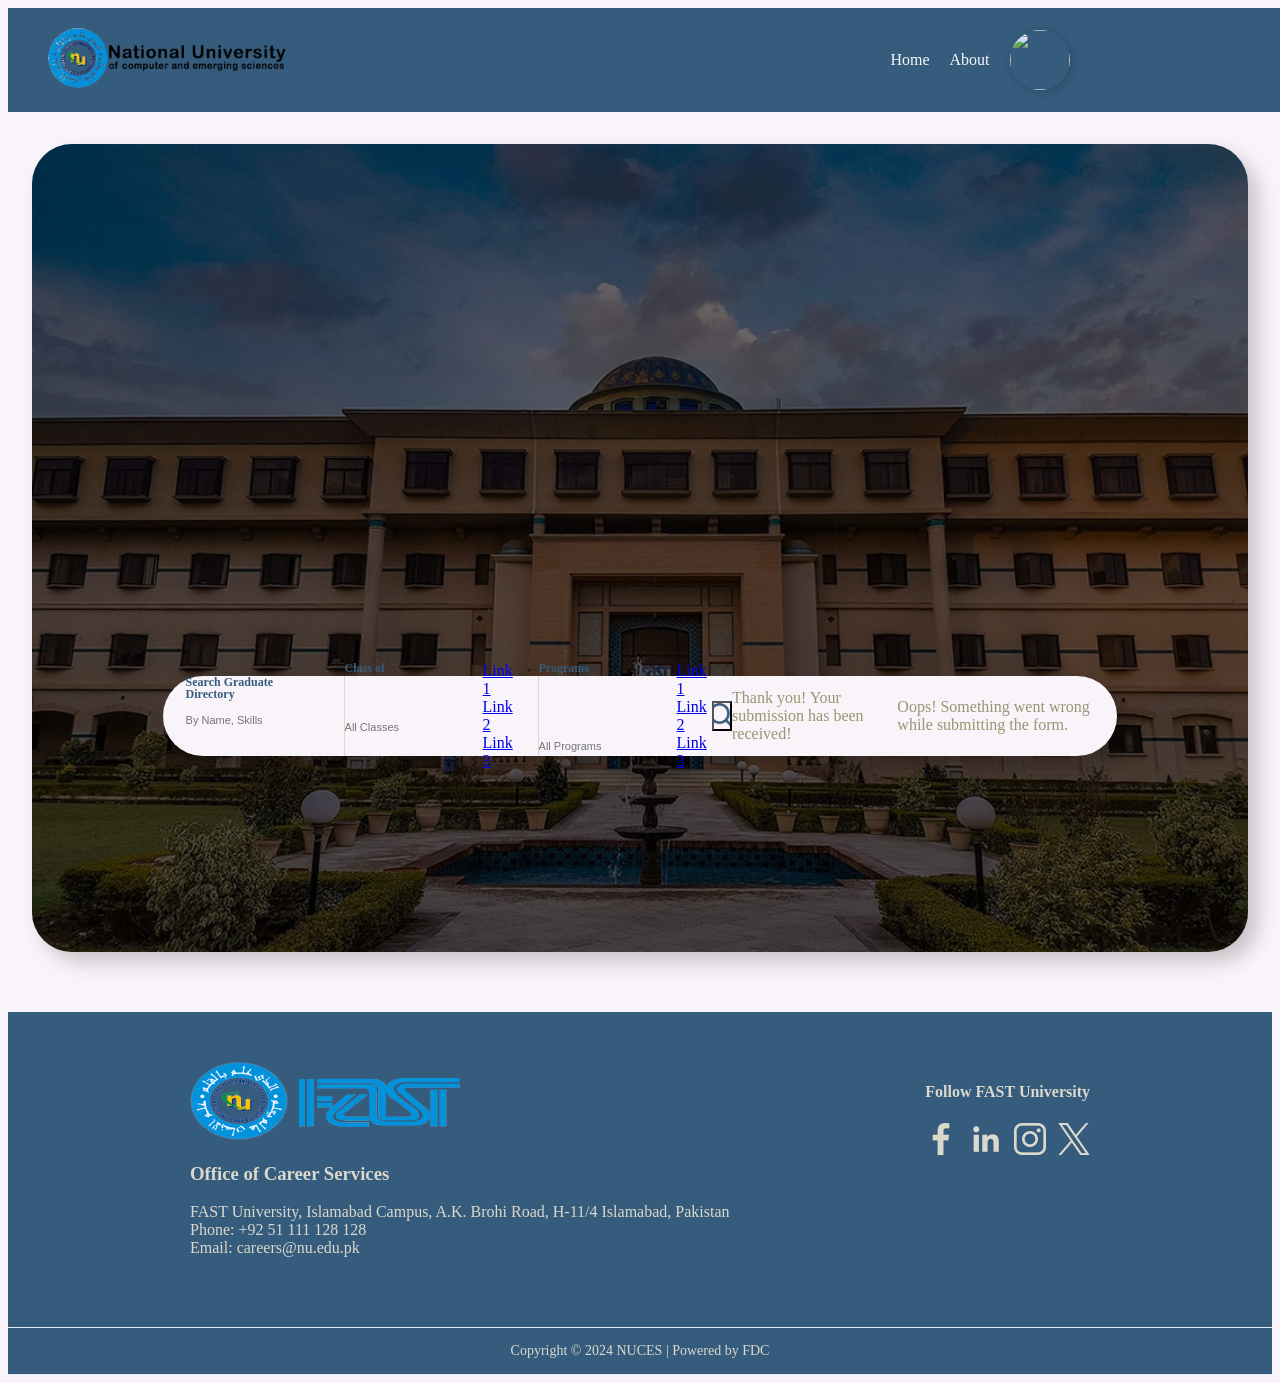
==== frontend/index.html @ 7c369f96 "Frontend Updates" ====
<!DOCTYPE html><!--  This site was created in Webflow. https://www.webflow.com  -->
<!--  Last Published: Thu Mar 14 2024 06:42:27 GMT+0000 (Coordinated Universal Time)  -->
<html data-wf-page="65f1e84616040e983bc95c3e" data-wf-site="65e5a1869da10c2f3c7e8cdc">
<head>
  <meta charset="utf-8">
  <title>Home</title>
  <meta content="Home" property="og:title">
  <meta content="Home" property="twitter:title">
  <meta content="width=device-width, initial-scale=1" name="viewport">
  <meta content="Webflow" name="generator">
  <link href="css/normalize.css" rel="stylesheet" type="text/css">
  <link href="css/webflow.css" rel="stylesheet" type="text/css">
  <link href="css/fast-graduate-directory.webflow.css" rel="stylesheet" type="text/css">
  <script type="text/javascript">!function(o,c){var n=c.documentElement,t=" w-mod-";n.className+=t+"js",("ontouchstart"in o||o.DocumentTouch&&c instanceof DocumentTouch)&&(n.className+=t+"touch")}(window,document);</script>
  <link href="images/favicon.ico" rel="shortcut icon" type="image/x-icon">
  <link href="images/webclip.png" rel="apple-touch-icon">
</head>
<body class="body">
  <div class="navbar-logo-left">
    <div data-animation="default" data-collapse="medium" data-duration="400" data-easing="ease" data-easing2="ease" role="banner" class="navbar-logo-left-container shadow-three w-nav">
      <div class="container">
        <div class="navbar-wrapper">
          <a href="#" class="navbar-brand w-nav-brand"><img src="images/NU-logo-Photoroom.png-Photoroom.png" loading="lazy" alt="" class="image"></a>
          <nav role="navigation" class="nav-menu-wrapper w-nav-menu">
            <div class="div-block-46">
              <div class="nav-text">Home</div>
              <div class="nav-text">About</div><img src="https://d3e54v103j8qbb.cloudfront.net/plugins/Basic/assets/placeholder.60f9b1840c.svg" loading="lazy" width="60" height="60" alt="" class="image-9">
            </div>
          </nav>
          <div class="menu-button w-nav-button">
            <div class="w-icon-nav-menu"></div>
          </div>
        </div>
      </div>
    </div>
  </div>
  <div class="brix---section-extra-small">
    <div class="brix---container-default w-container">
      <div class="brix---hero-card-bg-image">
        <div data-w-id="20e9f945-e6a7-dea6-89fc-ff5d82f77aac" style="-webkit-transform:translate3d(0, 10%, 0) scale3d(1, 1, 1) rotateX(0) rotateY(0) rotateZ(0) skew(0, 0);-moz-transform:translate3d(0, 10%, 0) scale3d(1, 1, 1) rotateX(0) rotateY(0) rotateZ(0) skew(0, 0);-ms-transform:translate3d(0, 10%, 0) scale3d(1, 1, 1) rotateX(0) rotateY(0) rotateZ(0) skew(0, 0);transform:translate3d(0, 10%, 0) scale3d(1, 1, 1) rotateX(0) rotateY(0) rotateZ(0) skew(0, 0);opacity:0" class="brix---inner-container-574px---center">
          <div class="brix---text-center">
            <div class="brix---color-neutral-100">
              <h1 class="brix---heading-h1-size-2">Graduate Directory</h1>
            </div>
            <div class="brix---mg-bottom-40px">
              <div class="brix---color-neutral-100">
                <p class="brix---paragraph-default">FAST University opened its doors to its first batch of students in 2000 and has since been a pioneer in the field of higher education in Pakistan for technology and management sciences. FAST University is dedicated to building a bright future for its students by providing a quality education that fosters innovation and leadership.</p>
                <p class="paragraph">This graduate directory provides comprehensive details on the achievements and academic excellence of its graduates. These students have shown their commitment to their field of study and to the community through their research, innovation, and service.</p>
              </div>
            </div>
          </div>
        </div><img src="images/24.jpg" alt="" sizes="(max-width: 479px) 100vw, (max-width: 767px) 94vw, (max-width: 991px) 95vw, (max-width: 1439px) 96vw, (max-width: 1919px) 1170px, 100vw" srcset="images/24-p-500.jpg 500w, images/24-p-800.jpg 800w, images/24.jpg 1080w" class="brix---bg-image-full-width">
        <div class="div-block-copy">
          <div class="form-block w-form">
            <form id="wf-form-Search" name="wf-form-Search" data-name="Search" method="get" class="form" data-wf-page-id="65f1e84616040e983bc95c3e" data-wf-element-id="441f8f05-9091-8ce9-0792-31b1631d7dc4">
              <div class="div-block-35"><label for="name-3" class="field-label">Search Graduate Directory</label><input class="text-field w-input" maxlength="256" name="name-3" data-name="Name 3" placeholder="By Name, Skills" type="text" id="name-3"></div>
              <div class="div-block-37"><label for="name-3" id="w-node-_441f8f05-9091-8ce9-0792-31b1631d7dca-3bc95c3e" class="field-label">Class of</label><input class="text-field w-node-_441f8f05-9091-8ce9-0792-31b1631d7dcc-3bc95c3e w-input" maxlength="256" name="name-2" data-name="Name 2" placeholder="All Classes" type="text" id="name-2">
                <div data-hover="true" data-delay="0" id="w-node-_441f8f05-9091-8ce9-0792-31b1631d7dcd-3bc95c3e" class="dropdown w-dropdown">
                  <div class="dropdown-toggle w-dropdown-toggle">
                    <div class="icon w-icon-dropdown-toggle"></div>
                  </div>
                  <nav class="dropdown-list w-dropdown-list">
                    <a href="#" class="dropdown-link w-dropdown-link">Link 1</a>
                    <a href="#" class="dropdown-link w-dropdown-link">Link 2</a>
                    <a href="#" class="dropdown-link last-link w-dropdown-link">Link 3</a>
                  </nav>
                </div>
              </div>
              <div class="div-block-36"><label for="Program-2" class="field-label">Programs</label><input class="text-field w-node-_441f8f05-9091-8ce9-0792-31b1631d7dda-3bc95c3e w-input" maxlength="256" name="Program-2" data-name="Program 2" placeholder="All Programs" type="text" id="Program-2">
                <div data-hover="true" data-delay="0" id="w-node-_441f8f05-9091-8ce9-0792-31b1631d7ddb-3bc95c3e" class="dropdown w-dropdown">
                  <div class="dropdown-toggle w-dropdown-toggle">
                    <div class="icon w-icon-dropdown-toggle"></div>
                  </div>
                  <nav class="dropdown-list w-dropdown-list">
                    <a href="#" class="dropdown-link w-dropdown-link">Link 1</a>
                    <a href="#" class="dropdown-link w-dropdown-link">Link 2</a>
                    <a href="#" class="dropdown-link last-link w-dropdown-link">Link 3</a>
                  </nav>
                </div>
              </div><input type="submit" data-wait="" class="submit-button w-button" value="">
            </form>
            <div class="w-form-done">
              <div>Thank you! Your submission has been received!</div>
            </div>
            <div class="w-form-fail">
              <div>Oops! Something went wrong while submitting the form.</div>
            </div>
          </div>
        </div>
      </div>
    </div>
  </div>
  <section class="footer-dark">
    <div class="container-4">
      <div class="footer-wrapper">
        <div class="div-block-49">
          <a href="#" class="footer-brand w-inline-block"><img src="images/Footer-Logo.png" loading="lazy" alt="" class="image-3"></a>
          <h3>Office of Career Services</h3>
          <div class="text-block-23">FAST University, Islamabad Campus, A.K. Brohi Road, H-11/4 Islamabad, Pakistan</div>
          <div>Phone: +92 51 111 128 128</div>
          <div>Email: careers@nu.edu.pk</div>
        </div>
        <div>
          <h4>Follow FAST University</h4>
          <div class="div-block-48"><img src="images/facebook-app-symbol.png" loading="lazy" alt=""><img src="images/linkedin-2.png" loading="lazy" alt=""><img src="images/instagram.png" loading="lazy" alt=""><img src="images/twitter.png" loading="lazy" alt=""></div>
        </div>
      </div>
    </div>
    <div class="footer-divider"></div>
    <div class="footer-copyright-center">Copyright © 2024 NUCES | Powered by FDC</div>
  </section>
  <script src="https://d3e54v103j8qbb.cloudfront.net/js/jquery-3.5.1.min.dc5e7f18c8.js?site=65e5a1869da10c2f3c7e8cdc" type="text/javascript" integrity="sha256-9/aliU8dGd2tb6OSsuzixeV4y/faTqgFtohetphbbj0=" crossorigin="anonymous"></script>
  <script src="js/webflow.js" type="text/javascript"></script>
</body>
</html>
---- frontend/css/fast-graduate-directory.webflow.css ----
:root {
  --white: #f8f4f9;
  --heading: #355c7d;
  --grey: #dbd8cc;
  --urban: #989572;
  --profile_body: rgba(166, 180, 192, .28);
  --transparent: rgba(255, 255, 255, 0);
  --kütüp-library--dim-grey: #6e6e6e;
  --kütüp-library--burntsienna: #e76f51;
  --kütüp-library--dark-slate-grey: #264653;
  --elements-webflow-library--neutral--300: #eff0f6;
  --elements-webflow-library--neutral--100: white;
  --elements-webflow-library--neutral--800: #211f54;
  --elements-webflow-library--accent--primary-1: #4a3aff;
  --elements-webflow-library--secondary--color-2: #f2f1ff;
  --dark-grey: var(--grey);
  --new-grey: #706e60;
  --kütüp-library--white: white;
}

.w-layout-blockcontainer {
  max-width: 940px;
  margin-left: auto;
  margin-right: auto;
  display: block;
}

.w-checkbox {
  margin-bottom: 5px;
  padding-left: 20px;
  display: block;
}

.w-checkbox:before {
  content: " ";
  grid-area: 1 / 1 / 2 / 2;
  display: table;
}

.w-checkbox:after {
  content: " ";
  clear: both;
  grid-area: 1 / 1 / 2 / 2;
  display: table;
}

.w-checkbox-input {
  float: left;
  margin: 4px 0 0 -20px;
  line-height: normal;
}

.w-checkbox-input--inputType-custom {
  width: 12px;
  height: 12px;
  border: 1px solid #ccc;
  border-radius: 2px;
}

.w-checkbox-input--inputType-custom.w--redirected-checked {
  background-color: #3898ec;
  background-image: url('https://d3e54v103j8qbb.cloudfront.net/static/custom-checkbox-checkmark.589d534424.svg');
  background-position: 50%;
  background-repeat: no-repeat;
  background-size: cover;
  border-color: #3898ec;
}

.w-checkbox-input--inputType-custom.w--redirected-focus {
  box-shadow: 0 0 3px 1px #3898ec;
}

@media screen and (max-width: 991px) {
  .w-layout-blockcontainer {
    max-width: 728px;
  }
}

@media screen and (max-width: 767px) {
  .w-layout-blockcontainer {
    max-width: none;
  }
}

.navbar-logo-left-container {
  z-index: 5;
  width: 1030px;
  max-width: 100%;
  background-color: rgba(0, 0, 0, 0);
  margin-left: auto;
  margin-right: auto;
  padding: 15px 20px;
}

.navbar-logo-left-container.shadow-three {
  width: 100%;
  max-width: none;
  background-color: #355c7d;
  margin-bottom: 0;
  margin-left: 0;
  margin-right: 0;
  padding: 20px 40px;
}

.container {
  width: 100%;
  max-width: none;
  margin-left: 0;
  margin-right: 0;
}

.navbar-wrapper {
  width: 100%;
  max-width: 100%;
  color: var(--white);
  justify-content: space-between;
  align-items: center;
  display: flex;
}

.nav-menu-wrapper {
  grid-column-gap: 15px;
  grid-row-gap: 15px;
  flex-flow: row;
  display: block;
}

.nav-menu-two {
  justify-content: space-between;
  align-items: center;
  margin-bottom: 0;
  display: flex;
}

.nav-link {
  color: var(--white);
  letter-spacing: .25px;
  margin-left: 5px;
  margin-right: 5px;
  padding: 5px 10px;
  font-size: 14px;
  line-height: 20px;
  text-decoration: none;
}

.nav-link:hover {
  color: var(--grey);
}

.nav-link:focus-visible {
  outline-offset: 0px;
  color: #0050bd;
  border-radius: 4px;
  outline: 2px solid #0050bd;
}

.nav-link[data-wf-focus-visible] {
  outline-offset: 0px;
  color: #0050bd;
  border-radius: 4px;
  outline: 2px solid #0050bd;
}

.nav-dropdown {
  margin-left: 5px;
  margin-right: 5px;
}

.nav-dropdown-toggle {
  letter-spacing: .25px;
  padding: 5px 30px 5px 10px;
  font-size: 14px;
  line-height: 20px;
}

.nav-dropdown-toggle:hover {
  color: rgba(26, 27, 31, .75);
}

.nav-dropdown-toggle:focus-visible {
  outline-offset: 0px;
  color: #0050bd;
  border-radius: 5px;
  outline: 2px solid #0050bd;
}

.nav-dropdown-toggle[data-wf-focus-visible] {
  outline-offset: 0px;
  color: #0050bd;
  border-radius: 5px;
  outline: 2px solid #0050bd;
}

.nav-dropdown-icon {
  margin-right: 10px;
}

.nav-dropdown-list {
  background-color: #fff;
  border-radius: 12px;
}

.nav-dropdown-list.w--open {
  padding-top: 10px;
  padding-bottom: 10px;
}

.nav-dropdown-link {
  padding-top: 5px;
  padding-bottom: 5px;
  font-size: 14px;
}

.nav-dropdown-link:focus-visible {
  outline-offset: 0px;
  color: #0050bd;
  border-radius: 5px;
  outline: 2px solid #0050bd;
}

.nav-dropdown-link[data-wf-focus-visible] {
  outline-offset: 0px;
  color: #0050bd;
  border-radius: 5px;
  outline: 2px solid #0050bd;
}

.nav-divider {
  width: 1px;
  height: 22px;
  background-color: #e4ebf3;
  margin-left: 15px;
  margin-right: 15px;
}

.nav-link-accent {
  color: #1a1b1f;
  letter-spacing: .25px;
  margin-left: 5px;
  margin-right: 20px;
  padding: 5px 10px;
  font-size: 14px;
  font-weight: 700;
  line-height: 20px;
  text-decoration: none;
}

.nav-link-accent:hover {
  color: rgba(26, 27, 31, .75);
}

.button-primary {
  color: #fff;
  letter-spacing: 2px;
  text-transform: uppercase;
  background-color: #1a1b1f;
  padding: 12px 25px;
  font-size: 12px;
  line-height: 20px;
  transition: all .2s;
}

.button-primary:hover {
  color: #fff;
  background-color: #32343a;
}

.button-primary:active {
  background-color: #43464d;
}

.image {
  max-width: 40%;
  border: 1px #000;
}

.section {
  aspect-ratio: auto;
  object-fit: fill;
  border: 0 #000;
  overflow: visible;
}

.container-2 {
  max-height: none;
  max-width: none;
  min-height: auto;
  object-fit: contain;
  position: relative;
}

.div-block {
  width: 80%;
  height: 5em;
  grid-column-gap: 20px;
  grid-row-gap: 20px;
  color: var(--urban);
  background-image: linear-gradient(#f8f4f9, #f8f4f9);
  border-radius: 50px;
  justify-content: center;
  align-items: center;
  margin-left: auto;
  margin-right: auto;
  padding-left: 2%;
  padding-right: 2%;
  display: flex;
  position: relative;
  top: -2em;
  bottom: auto;
  box-shadow: 2px 3px 10px rgba(0, 0, 0, .2);
}

.div-block-2 {
  width: 25%;
  height: 60%;
  border-right: .5px solid var(--grey);
  object-fit: contain;
  padding-right: 20px;
}

.div-block-3 {
  width: 20%;
  height: 60%;
  border-right: .5px solid var(--grey);
  padding-right: 20px;
}

.div-block-4 {
  width: 20%;
  height: 60%;
  border-right: .5px none var(--grey);
  padding-right: 20px;
}

.div-block-5 {
  width: 20%;
  height: 60%;
}

.div-block-6 {
  width: 100%;
  height: auto;
  border-style: solid none;
  border-width: .5px;
  border-color: var(--grey);
}

.container-3 {
  width: 70%;
  grid-column-gap: 10px;
  grid-row-gap: 10px;
  object-fit: contain;
  flex-direction: column;
  justify-content: flex-start;
  display: flex;
}

.text-block {
  border-top: 1px #000;
  border-bottom: .5px none var(--grey);
  color: var(--heading);
  padding-top: 20px;
  padding-bottom: 20px;
  padding-left: 0;
  font-family: Georgia, Times, Times New Roman, serif;
  font-size: 20px;
  font-weight: 700;
  line-height: 25px;
}

.text-block-2 {
  clear: none;
  font-weight: 700;
}

.div-block-7 {
  clear: none;
  flex-direction: column;
  align-items: flex-end;
  display: flex;
  position: static;
}

.text-block-3 {
  color: var(--grey);
  font-size: 12px;
}

.div-block-8 {
  width: 100%;
  height: 100%;
  grid-column-gap: 5px;
  grid-row-gap: 5px;
  border-radius: 10px;
  flex-direction: column;
  padding: 5px;
  display: flex;
  overflow: hidden;
  box-shadow: 4px 4px 10px 2px rgba(0, 0, 0, .2);
}

.text-block-4, .text-block-5 {
  font-size: 18px;
  font-weight: 700;
}

.div-block-9 {
  color: var(--heading);
  font-size: 15px;
  font-weight: 700;
}

.text-block-6 {
  font-size: 14px;
}

.image-2 {
  border-radius: 5px;
}

.div-block-10 {
  grid-column-gap: 20px;
  grid-row-gap: 30px;
  grid-template-rows: auto auto;
  grid-template-columns: 1fr 1fr 1fr 1fr;
  grid-auto-columns: 1fr;
  grid-auto-flow: row;
  margin-bottom: 10px;
  display: grid;
}

.body {
  background-color: #f8f4f9;
}

.div-block-11 {
  width: 30%;
  height: 100%;
  grid-column-gap: 10px;
  grid-row-gap: 10px;
  border: 1px solid var(--grey);
  border-radius: 50px;
  justify-content: center;
  margin-left: auto;
  margin-right: auto;
  padding-top: 3px;
  padding-bottom: 3px;
  display: flex;
  box-shadow: 0 2px 5px rgba(0, 0, 0, .2);
}

.text-block-7 {
  font-size: 12px;
  line-height: 16px;
  display: inline-block;
}

.div-block-12 {
  width: 30px;
  height: 30px;
  border: .5px solid var(--grey);
  border-radius: 50px;
  flex-direction: row;
  justify-content: center;
  align-items: center;
  padding: 5px 10px;
  line-height: 14px;
  display: flex;
  box-shadow: inset 0 2px 5px rgba(0, 0, 0, .2);
}

.div-block-12:hover {
  box-shadow: none;
}

.div-block-12.selected {
  border-color: var(--grey);
  box-shadow: none;
}

.div-block-13 {
  margin-top: 20px;
  margin-bottom: 20px;
}

.footer-dark {
  background-color: var(--heading);
  color: var(--grey);
  border-bottom: 1px solid #e4ebf3;
  padding: 50px 0 15px;
  position: relative;
}

.container-4 {
  width: 100%;
  max-width: none;
  margin-left: auto;
  margin-right: auto;
}

.footer-wrapper {
  max-width: 900px;
  justify-content: space-between;
  align-items: flex-start;
  margin-left: auto;
  margin-right: auto;
  display: flex;
}

.footer-content {
  grid-column-gap: 70px;
  grid-row-gap: 40px;
  grid-template-rows: auto;
  grid-template-columns: auto auto 1fr;
  grid-auto-columns: 1fr;
  display: grid;
}

.footer-block {
  flex-direction: column;
  justify-content: flex-start;
  align-items: flex-start;
  display: flex;
}

.title-small {
  letter-spacing: 1px;
  text-transform: uppercase;
  margin-bottom: 12px;
  font-size: 14px;
  font-weight: 700;
  line-height: 16px;
}

.footer-link {
  color: var(--grey);
  margin-top: 12px;
  margin-bottom: 6px;
  font-size: 14px;
  line-height: 16px;
  text-decoration: none;
}

.footer-link:hover {
  color: rgba(26, 27, 31, .75);
}

.footer-social-block {
  justify-content: flex-start;
  align-items: center;
  margin-top: 12px;
  margin-left: -12px;
  display: flex;
}

.footer-social-link {
  margin-left: 12px;
}

.footer-divider {
  width: 100%;
  height: 1px;
  background-color: #e4ebf3;
  margin-top: 70px;
  margin-bottom: 15px;
}

.footer-copyright-center {
  text-align: center;
  font-size: 14px;
  line-height: 16px;
}

.image-3 {
  width: 50%;
  max-width: none;
}

.text-block-8 {
  font-size: 11px;
  font-weight: 700;
}

.text-block-9 {
  color: var(--urban);
  font-size: 12px;
  font-weight: 700;
}

.text-block-10, .text-block-11 {
  font-size: 12px;
}

.text-block-12, .text-block-13 {
  font-size: 11px;
}

.text-block-14 {
  color: var(--grey);
  font-size: 11px;
}

.searchbar_h {
  color: var(--urban);
  font-size: 11px;
}

.searchbar_m {
  color: var(--heading);
  font-size: 12px;
  font-weight: 700;
}

.image-4 {
  width: 100%;
  height: auto;
  max-height: none;
  min-height: auto;
  filter: brightness(50%);
  mix-blend-mode: normal;
}

.body-2 {
  background-color: var(--profile_body);
}

.section-2 {
  flex-direction: row;
  justify-content: space-between;
  align-items: stretch;
  margin-bottom: 10px;
  padding-bottom: 0;
  display: flex;
}

.container-5 {
  width: 40%;
  height: auto;
  margin-left: 0;
  margin-right: 0;
  padding-top: 60px;
  padding-bottom: 10px;
}

.container-6 {
  width: 60%;
  margin-left: 0;
  margin-right: 0;
  padding-top: 0;
  padding-right: 0;
  overflow: visible;
}

.text-block-15 {
  clear: left;
  color: var(--heading);
  text-decoration: none;
  display: inline-block;
}

.div-block-14 {
  width: 60%;
  grid-column-gap: 15px;
  grid-row-gap: 15px;
  border: 3px solid var(--heading);
  object-fit: fill;
  border-radius: 10px;
  flex-flow: column;
  justify-content: center;
  align-items: center;
  margin-top: 0;
  margin-left: auto;
  margin-right: auto;
  padding: 10px;
  display: flex;
  position: -webkit-sticky;
  position: sticky;
  top: 5px;
  bottom: auto;
  box-shadow: inset 2px 2px 10px rgba(0, 0, 0, .2);
}

.div-block-15 {
  width: 100%;
  grid-column-gap: 5px;
  grid-row-gap: 5px;
  flex-direction: column;
  align-items: flex-start;
  display: flex;
}

.image-5 {
  width: 100%;
  border-radius: 10px;
  box-shadow: 2px 2px 10px rgba(0, 0, 0, .2);
}

.text-block-16 {
  color: var(--heading);
  font-family: Verdana, Geneva, sans-serif;
  font-size: 20px;
  font-weight: 700;
  line-height: 25px;
}

.text-block-17, .text-block-18 {
  color: var(--heading);
  font-family: Verdana, Geneva, sans-serif;
  font-weight: 700;
}

.div-block-16 {
  width: 100%;
  height: 1px;
  border-bottom: 1px none var(--heading);
  background-color: var(--heading);
}

.div-block-17 {
  width: 100%;
  grid-column-gap: 10px;
  grid-row-gap: 10px;
  flex-direction: row;
  justify-content: flex-start;
  align-items: center;
  display: flex;
}

.div-block-18 {
  width: 100%;
  grid-column-gap: 10px;
  grid-row-gap: 10px;
  justify-content: flex-start;
  align-items: center;
  display: flex;
}

.div-block-19 {
  width: 100%;
  grid-column-gap: 10px;
  grid-row-gap: 10px;
  align-items: center;
  display: flex;
}

.container-7 {
  grid-column-gap: 10px;
  grid-row-gap: 10px;
  flex-flow: column;
  justify-content: flex-start;
  align-items: center;
  display: flex;
}

.div-block-20-edit {
  width: 80%;
  border: 2px solid var(--heading);
  background-color: var(--white);
  border-radius: 20px;
  padding: 20px;
  box-shadow: inset 5px 5px 5px rgba(0, 0, 0, .2);
}

.div-block-21, .div-block-22, .div-block-23, .div-block-24 {
  width: 80%;
}

.heading {
  margin-top: 0;
  margin-bottom: 20px;
}

.text-block-19 {
  text-align: justify;
}

.div-block-20-copy-edit {
  width: 80%;
  border: 2px none var(--heading);
  background-color: var(--white);
  border-radius: 20px;
  padding: 20px;
  box-shadow: inset 5px 5px 10px rgba(0, 0, 0, .2);
}

.list {
  flex-direction: column;
  list-style-type: disc;
  display: flex;
}

.div-block-25 {
  flex-direction: row;
  display: flex;
}

.div-block-26, .div-block-27 {
  width: 50%;
}

.div-block-28 {
  flex-flow: wrap;
  display: flex;
}

.div-block-29, .div-block-30 {
  width: 50%;
}

.heading-2 {
  display: block;
}

.div-block-31 {
  width: 100%;
}

.text-block-20 {
  text-align: justify;
}

.div-block-32 {
  grid-column-gap: 10px;
  grid-row-gap: 10px;
  flex-flow: wrap;
  display: flex;
}

.link {
  color: var(--heading);
}

.div-block-33 {
  width: 80%;
  grid-column-gap: 20px;
  grid-row-gap: 20px;
  justify-content: flex-end;
  align-items: center;
  padding-top: 20px;
  padding-bottom: 10px;
  padding-right: 0;
  display: flex;
}

.image-6, .image-7, .image-8 {
  border-radius: 10px;
}

.button {
  border: 2px solid var(--heading);
  color: var(--heading);
  background-color: rgba(56, 152, 236, 0);
  border-radius: 50px;
  font-size: 14px;
  font-weight: 700;
  box-shadow: 2px 2px 5px rgba(0, 0, 0, .2);
}

.button:hover {
  background-color: var(--heading);
  color: var(--white);
  box-shadow: 2px 2px 5px rgba(0, 0, 0, .2);
}

.button:active {
  box-shadow: none;
}

.button.style {
  margin-top: 10px;
  padding: 10px 20px;
}

.button-2 {
  color: var(--heading);
  background-color: rgba(56, 152, 236, 0);
  font-weight: 700;
}

.div-block-34 {
  border-right: 1px solid var(--heading);
  padding-right: 20px;
}

.form {
  width: 100%;
  height: 100%;
  grid-column-gap: 0vw;
  grid-row-gap: 0vw;
  justify-content: space-around;
  align-items: center;
  padding-top: 15px;
  padding-bottom: 15px;
  display: flex;
}

.form-block {
  width: 100%;
  height: 100%;
  flex-direction: row;
  justify-content: flex-start;
  align-items: center;
  margin-bottom: 0;
  display: flex;
}

.div-block-35 {
  height: 100%;
  border-right: 1px solid var(--grey);
  padding-left: 0;
  padding-right: 20px;
}

.div-block-36 {
  grid-column-gap: 0px;
  grid-row-gap: 0px;
  grid-template-rows: auto auto;
  grid-template-columns: auto auto;
  grid-auto-columns: 1fr;
  padding-left: 0;
  padding-right: 0;
  display: grid;
  position: relative;
}

.field-label {
  width: 100%;
  height: auto;
  color: var(--heading);
  margin-bottom: 0;
  padding-bottom: 10px;
  font-size: 12px;
  font-weight: 700;
  line-height: 12px;
  display: block;
}

.text-field {
  height: auto;
  color: var(--urban);
  background-color: rgba(255, 255, 255, 0);
  border: 1px #000;
  margin-bottom: 0;
  padding: 0;
  font-size: 11px;
}

.div-block-37 {
  height: 100%;
  grid-column-gap: 0px;
  grid-row-gap: 0px;
  border-right: 1px solid var(--grey);
  flex-flow: column;
  grid-template: "Area"
                 "Area-2"
                 / auto auto;
  grid-auto-columns: 1fr;
  align-content: center;
  justify-content: center;
  align-items: flex-start;
  padding-left: 0;
  padding-right: 20px;
  display: grid;
  position: relative;
}

.dropdown {
  width: auto;
  height: 100%;
  min-width: auto;
  grid-column-gap: 0px;
  grid-row-gap: 0px;
  flex-flow: column;
  justify-content: center;
  align-items: center;
  margin-top: 0%;
  padding-top: 0%;
  display: flex;
  position: static;
  top: auto;
}

.dropdown-toggle {
  padding: 0;
}

.icon {
  color: var(--heading);
  margin: 0;
  position: static;
}

.dropdown-2 {
  margin-left: 0;
  margin-right: 0;
}

.dropdown-toggle-2 {
  grid-column-gap: 5px;
  grid-row-gap: 5px;
  align-items: center;
  padding: 0;
  display: flex;
}

.icon-2 {
  color: var(--heading);
  margin-top: 0;
  margin-bottom: 0;
  margin-right: 0;
  position: relative;
}

.text-block-22 {
  color: var(--heading);
  margin-right: 0;
}

.submit-button {
  width: 30px;
  height: 30px;
  color: var(--white);
  background-color: rgba(56, 152, 236, 0);
  background-image: url('../images/search.png');
  background-position: 50%;
  background-repeat: repeat;
  background-size: cover;
  padding: 0;
}

.utility-page-wrap {
  width: 100vw;
  height: 100vh;
  max-height: 100%;
  max-width: 100%;
  justify-content: center;
  align-items: center;
  display: flex;
}

.utility-page-content {
  width: 260px;
  text-align: center;
  flex-direction: column;
  display: flex;
}

.utility-page-form {
  flex-direction: column;
  align-items: stretch;
  display: flex;
}

.text-field-2 {
  color: var(--heading);
  background-color: rgba(255, 255, 255, 0);
  border: 0 #000;
  margin-bottom: 0;
  padding: 0;
  font-family: Verdana, Geneva, sans-serif;
  font-size: 20px;
  font-style: normal;
  font-weight: 400;
}

.text-field-3 {
  background-color: rgba(255, 255, 255, 0);
  border: 0 #000;
  font-family: Verdana, Geneva, sans-serif;
}

.div-block-38 {
  width: 100%;
  height: 1px;
  background-color: var(--heading);
  margin-top: 10px;
  margin-bottom: 10px;
}

.text-field-s {
  width: 100%;
  height: auto;
  max-height: none;
  min-height: 29px;
  min-width: auto;
  float: none;
  clear: none;
  border-style: none;
  border-width: 0 1px 1px 0;
  border-color: black var(--grey) var(--grey) black;
  text-align: justify;
  text-transform: none;
  object-fit: fill;
  background-color: rgba(255, 255, 255, 0);
  margin-bottom: 0;
  padding: 0;
  display: block;
  overflow: visible;
}

.text-field-s.skills {
  border-bottom-style: solid;
}

.text-field-s.head {
  font-size: 24px;
  font-weight: 400;
  line-height: 30px;
}

.form-2 {
  grid-column-gap: 0px;
  grid-row-gap: 0px;
  flex-flow: column;
  align-items: flex-start;
  display: flex;
}

.h2 {
  font-size: 32px;
  line-height: 36px;
}

.form-3 {
  grid-column-gap: 15px;
  grid-row-gap: 15px;
  flex-flow: column;
  justify-content: flex-start;
  align-items: flex-start;
  display: flex;
}

.form-3.fyp {
  grid-column-gap: 5px;
  grid-row-gap: 5px;
}

.text-area-s {
  width: 100%;
  height: 1rem;
  max-height: 40rem;
  max-width: 100%;
  min-height: 1rem;
  min-width: 100%;
  background-color: rgba(255, 255, 255, 0);
  border: 0 #000;
  margin-bottom: 0;
  padding: 0;
  overflow: visible;
}

.submit-button-2 {
  width: 25px;
  height: 25px;
  border: .5px solid var(--heading);
  background-color: var(--white);
  color: var(--heading);
  border-radius: 50px;
  padding: 5px;
  font-size: 14px;
  font-weight: 700;
  line-height: 14px;
  box-shadow: 2px 2px 5px rgba(0, 0, 0, .2);
}

.submit-button-2:hover {
  background-color: var(--heading);
  color: var(--white);
  border-style: none;
}

.submit-button-2:active {
  box-shadow: none;
}

.div-block-39 {
  width: auto;
  grid-column-gap: 5px;
  grid-row-gap: 5px;
  flex-direction: row;
  justify-content: flex-start;
  align-items: center;
  display: flex;
}

.div-block-40 {
  width: 100%;
  grid-column-gap: 10px;
  grid-row-gap: 10px;
  flex-direction: row;
  justify-content: space-between;
  align-items: center;
  display: flex;
}

.form-block-2, .form-block-3, .form-block-4 {
  margin-bottom: 0;
}

.h3 {
  margin-top: 0;
  margin-bottom: 0;
  font-size: 24px;
  font-weight: 700;
  line-height: 30px;
  display: block;
}

.dropdown-3 {
  margin: 20px 0 10px;
}

.dropdown-toggle-3 {
  grid-column-gap: 20px;
  grid-row-gap: 20px;
  justify-content: flex-start;
  align-items: center;
  padding: 0;
  display: flex;
}

.icon-3 {
  width: auto;
  margin-top: 0;
  margin-bottom: 0;
  margin-right: 0;
  font-weight: 700;
  position: relative;
}

.h4 {
  font-size: 18px;
  font-weight: 700;
  line-height: 24px;
}

.div-block-41 {
  width: 100%;
  justify-content: space-between;
  align-items: center;
  display: flex;
}

.add {
  width: 50px;
  height: 50px;
  border: 1px solid var(--heading);
  background-color: var(--white);
  color: var(--heading);
  border-radius: 50px;
  padding: 0;
  font-size: 20px;
  font-weight: 700;
  box-shadow: 2px 2px 5px rgba(0, 0, 0, .2);
}

.add:hover {
  background-color: var(--heading);
  color: var(--white);
  border-style: none;
}

.add:active {
  box-shadow: none;
}

.div-block-42 {
  margin-bottom: 0;
}

.div-block-43 {
  width: 100%;
  height: 2px;
  background-color: var(--grey);
  border-radius: 50px;
  margin-top: 20px;
  margin-bottom: 20px;
}

.button-3 {
  width: 30px;
  height: 30px;
  border: 1px solid var(--heading);
  background-color: var(--white);
  color: var(--heading);
  border-radius: 50px;
  padding: 2px 0 0 10px;
  font-size: 25px;
  font-weight: 400;
  box-shadow: 2px 2px 5px rgba(0, 0, 0, .2);
}

.button-3:hover {
  background-color: var(--heading);
  color: var(--white);
  border-style: none;
  padding-top: 3px;
  padding-left: 11px;
}

.button-3:active {
  box-shadow: none;
}

.div-block-44 {
  flex-direction: row;
  justify-content: space-between;
  align-items: center;
  display: flex;
}

.div-block-45 {
  justify-content: space-between;
  align-items: center;
  display: flex;
}

.dropdown-toggle-4 {
  padding: 0;
}

.icon-4 {
  color: var(--heading);
  margin-right: 0;
  position: relative;
}

.dropdown-4 {
  line-height: 14px;
}

.dropdown-5 {
  color: var(--heading);
  line-height: 14px;
}

.image-9 {
  border: 1px #000;
  border-radius: 50px;
  box-shadow: 2px 2px 10px rgba(0, 0, 0, .2);
}

.image-9:hover {
  border: 1px solid var(--heading);
}

.image-9:active {
  box-shadow: none;
}

.div-block-46 {
  grid-column-gap: 20px;
  grid-row-gap: 20px;
  justify-content: flex-start;
  align-items: center;
  display: flex;
}

.nav-text {
  cursor: pointer;
}

.nav-text:hover {
  color: var(--grey);
}

.image-10 {
  border: 1px #000;
  border-radius: 50px;
  box-shadow: 2px 2px 10px rgba(0, 0, 0, .2);
}

.image-10:hover {
  border: 1px solid #355c7d;
}

.image-10:active {
  box-shadow: none;
}

.div-block-47 {
  grid-column-gap: 20px;
  grid-row-gap: 20px;
  justify-content: flex-start;
  align-items: center;
  display: flex;
}

.navbar-wrapper-2 {
  width: 100%;
  max-width: 100%;
  color: #f8f4f9;
  justify-content: space-between;
  align-items: center;
  display: flex;
}

.image-11 {
  max-width: 40%;
  border: 1px #000;
}

.container-8 {
  width: 100%;
  max-width: none;
  margin-left: 0;
  margin-right: 0;
}

.nav-text-2:hover {
  color: #dbd8cc;
}

.button-copy {
  border: 2px solid var(--heading);
  background-color: var(--heading);
  color: var(--white);
  border-radius: 50px;
  font-size: 14px;
  font-weight: 700;
  box-shadow: 2px 2px 5px rgba(0, 0, 0, .2);
}

.button-copy:hover {
  background-color: var(--transparent);
  color: var(--heading);
  box-shadow: 2px 2px 5px rgba(0, 0, 0, .2);
}

.button-copy:active {
  box-shadow: none;
}

.button-copy.style {
  margin-top: 10px;
  padding: 10px 20px;
}

.div-block-20 {
  width: 80%;
  border: 2px solid var(--heading);
  background-color: var(--white);
  border-radius: 20px;
  padding: 20px;
  box-shadow: 5px 5px 5px rgba(0, 0, 0, .2);
}

.div-block-20-profile {
  width: 80%;
  border: 2px none var(--heading);
  background-color: var(--white);
  border-radius: 20px;
  padding: 20px;
  box-shadow: 5px 5px 10px rgba(0, 0, 0, .2);
}

.text-block-23 {
  color: var(--grey);
}

.div-block-48 {
  justify-content: space-between;
  align-items: center;
  display: flex;
}

.error-message {
  color: #fff;
  text-align: center;
  background-color: #f71818;
  border-radius: 5px;
  padding-top: 14px;
  padding-bottom: 14px;
  font-size: 14px;
}

.success-message {
  color: #fff;
  background-color: #00963e;
  border-radius: 5px;
  font-size: 15px;
}

.kutup-button-white {
  background-color: var(--heading);
  color: var(--white);
  border-radius: 5px;
  padding: 14px 20px;
  font-size: 17px;
  font-weight: 700;
}

.kutup-button-white:hover {
  border: 1px solid var(--heading);
  color: var(--heading);
  background-color: rgba(255, 255, 255, .74);
}

.kutup-divider-20px {
  height: 20px;
}

.kutup-gray-link {
  color: #818181;
  font-weight: 700;
}

.kutup-gray-link.white-link {
  color: #fff;
}

.kutup-checkbox-label {
  color: var(--kütüp-library--dim-grey);
  margin-bottom: 0;
  font-size: 13px;
  font-weight: 700;
  line-height: 21px;
}

.kutup-checkbox-label.white-text {
  color: var(--kütüp-library--dim-grey);
}

.kutup-checkbox {
  width: 17px;
  height: 17px;
  background-color: #fff;
  border: 1px solid rgba(41, 51, 92, .2);
  margin-top: 0;
  margin-right: 10px;
  position: relative;
  top: 2px;
}

.kutup-checkbox.w--redirected-checked {
  border-color: var(--kütüp-library--burntsienna);
  background-color: var(--kütüp-library--burntsienna);
  background-size: 11px;
}

.kutup-checkbox-field {
  font-size: 15px;
  display: flex;
}

.kutup-divider-15px {
  height: 15px;
}

.kutup-field {
  height: 60px;
  border: 1px solid #e1e1e1;
  border-radius: 8px;
  margin-bottom: 0;
  padding-left: 14px;
}

.kutup-field::-ms-input-placeholder {
  color: var(--kütüp-library--dim-grey);
  font-size: 14px;
  font-weight: 700;
}

.kutup-field::placeholder {
  color: var(--kütüp-library--dim-grey);
  font-size: 14px;
  font-weight: 700;
}

.kutup-divider-10px {
  height: 10px;
}

.kutup-divider-30px {
  height: 30px;
}

.kutup-display-2 {
  color: var(--kütüp-library--dark-slate-grey);
  margin-top: 0;
  font-size: 50px;
  font-weight: 700;
  line-height: 1.1;
}

.kutup-display-2.white-text {
  color: var(--heading);
}

.kutup-small-top-text {
  color: var(--kütüp-library--burntsienna);
  margin-bottom: 15px;
  font-size: 15px;
  font-weight: 700;
}

.kutup-contact-form-flex {
  max-width: 80%;
  margin-left: auto;
  margin-right: auto;
}

.kutup-photo-wrapper {
  width: 86%;
  height: 570px;
  object-fit: cover;
  object-position: 50% 100%;
  background-image: url('../images/photo-1.jpg');
  background-position: 0%;
  background-repeat: no-repeat;
  background-size: cover;
  border-radius: 8px;
  margin-left: auto;
  margin-right: auto;
  box-shadow: 2px 2px 5px rgba(0, 0, 0, .2);
}

.kutup-contact-grid-1 {
  grid-column-gap: 40px;
  grid-row-gap: 16px;
  background-color: var(--grey);
  border-radius: 10px;
  grid-template-rows: auto;
  grid-template-columns: 1fr 1fr;
  grid-auto-columns: 1fr;
  align-items: center;
  padding: 40px 10px;
  display: grid;
  box-shadow: 5px 5px 10px rgba(0, 0, 0, .2);
}

.kutup-large-container {
  max-width: 1200px;
  margin-left: auto;
  margin-right: auto;
  position: relative;
}

.kutup-contact-section-1 {
  background-color: var(--white);
  padding: 100px 5%;
}

.brix---bg-image-full-width {
  z-index: -1;
  width: 100%;
  height: 100%;
  object-fit: cover;
  border-radius: 40px;
  position: absolute;
  top: 0%;
  bottom: 0%;
  left: 0%;
  right: 0%;
}

.brix---btn-secondary-white {
  border: 1px solid var(--elements-webflow-library--neutral--300);
  color: var(--elements-webflow-library--neutral--100);
  text-align: center;
  transform-style: preserve-3d;
  background-color: rgba(0, 0, 0, 0);
  border-radius: 48px;
  padding: 26px 38px;
  font-size: 18px;
  line-height: 20px;
  transition: border-color .3s, transform .3s, background-color .3s, color .3s;
  box-shadow: 0 4px 10px rgba(20, 20, 43, .04);
}

.brix---btn-secondary-white:hover {
  border-color: var(--elements-webflow-library--neutral--100);
  background-color: var(--elements-webflow-library--neutral--100);
  color: var(--elements-webflow-library--neutral--800);
  transform: translate3d(0, -3px, .01px);
}

.brix---btn-primary-white {
  background-color: var(--elements-webflow-library--neutral--100);
  color: var(--elements-webflow-library--accent--primary-1);
  text-align: center;
  transform-style: preserve-3d;
  border-radius: 48px;
  justify-content: center;
  padding: 26px 38px;
  font-size: 18px;
  font-weight: 700;
  line-height: 20px;
  text-decoration: none;
  transition: background-color .3s, transform .3s, color .3s;
}

.brix---btn-primary-white:hover {
  background-color: var(--elements-webflow-library--secondary--color-2);
  color: var(--elements-webflow-library--accent--primary-1);
  transform: translate3d(0, -3px, .01px);
}

.brix---button-row-left {
  margin-right: 24px;
}

.brix---buttons-row-center {
  justify-content: center;
  align-items: center;
  display: flex;
}

.brix---paragraph-default {
  text-align: justify;
  margin-bottom: 0;
  font-family: Verdana, Geneva, sans-serif;
  font-size: 18px;
  line-height: 30px;
}

.brix---color-neutral-100 {
  color: var(--elements-webflow-library--neutral--100);
}

.brix---mg-bottom-40px {
  margin-bottom: 40px;
}

.brix---heading-h1-size {
  margin-top: 0;
  margin-bottom: 16px;
  font-family: Verdana, Geneva, sans-serif;
  font-size: 50px;
  font-weight: 700;
  line-height: 66px;
}

.brix---text-center {
  text-align: center;
  margin-bottom: 0;
}

.brix---inner-container-574px---center {
  max-width: 574px;
  margin-left: auto;
  margin-right: auto;
}

.brix---hero-card-bg-image {
  background-image: linear-gradient(rgba(0, 0, 0, .6), rgba(0, 0, 0, .6));
  border-radius: 40px;
  padding: 196px 40px;
  position: relative;
  bottom: 0;
  overflow: visible;
  box-shadow: 10px 10px 20px rgba(0, 0, 0, .2);
}

.brix---container-default {
  max-width: 1218px;
  padding-left: 24px;
  padding-right: 24px;
}

.brix---section-extra-small {
  padding-top: 32px;
  padding-bottom: 60px;
  position: relative;
  overflow: visible;
}

.brix---paragraph-default-copy {
  margin-top: 20px;
  margin-bottom: 0;
  font-family: system-ui, -apple-system, BlinkMacSystemFont, Segoe UI, Roboto, Noto Sans, Ubuntu, Cantarell, Helvetica Neue, Oxygen, Fira Sans, Droid Sans, sans-serif;
  font-size: 12px;
  line-height: 14px;
}

.brix---heading-h1-size-2 {
  margin-top: 0;
  margin-bottom: 16px;
  font-family: Verdana, Geneva, sans-serif;
  font-size: 50px;
  font-weight: 700;
  line-height: 66px;
}

.brix---paragraph-default-copy {
  margin-bottom: 0;
  font-family: system-ui, -apple-system, BlinkMacSystemFont, Segoe UI, Roboto, Noto Sans, Ubuntu, Cantarell, Helvetica Neue, Oxygen, Fira Sans, Droid Sans, sans-serif;
  font-size: 18px;
  line-height: 30px;
}

.paragraph {
  margin-top: 20px;
  font-family: system-ui, -apple-system, BlinkMacSystemFont, Segoe UI, Roboto, Noto Sans, Ubuntu, Cantarell, Helvetica Neue, Oxygen, Fira Sans, Droid Sans, sans-serif;
  font-size: 12px;
  line-height: 14px;
}

.dropdown-list {
  position: static;
}

.dropdown-list.w--open {
  z-index: 10;
  width: auto;
  max-width: none;
  min-width: auto;
  border-radius: 4px;
  position: absolute;
  top: 0%;
  bottom: auto;
  left: auto;
  right: auto;
  box-shadow: 5px 5px 10px rgba(0, 0, 0, .2);
}

.dropdown-link {
  border-bottom: 1px solid var(--white);
  border-top-left-radius: 5px;
  border-top-right-radius: 5px;
  top: auto;
}

.dropdown-link:hover {
  background-color: var(--transparent);
  box-shadow: inset -10px -10px 20px 10px rgba(0, 0, 0, .2);
}

.dropdown-link.last-link {
  border-bottom-style: none;
  border-bottom-right-radius: 5px;
  border-bottom-left-radius: 5px;
}

.dropdown-list-copy {
  position: static;
}

.dropdown-list-copy.w--open {
  z-index: 10;
  width: 20%;
  max-width: 50%;
  min-width: 20%;
  border-radius: 4px;
  position: absolute;
  top: 0%;
  bottom: auto;
  left: auto;
  right: auto;
  box-shadow: 5px 5px 10px rgba(0, 0, 0, .2);
}

.dropdown-list-w.w--open {
  border-radius: 5px;
  box-shadow: 2px 2px 5px rgba(0, 0, 0, .2);
}

.div-block-copy {
  width: 80%;
  height: 5em;
  grid-column-gap: 20px;
  grid-row-gap: 20px;
  color: var(--urban);
  background-image: linear-gradient(#f8f4f9, #f8f4f9);
  border-radius: 50px;
  justify-content: center;
  align-items: center;
  margin-left: auto;
  margin-right: auto;
  padding-left: 2%;
  padding-right: 2%;
  display: flex;
  position: relative;
  top: auto;
  bottom: auto;
  box-shadow: 10px 10px 20px rgba(0, 0, 0, .2);
}

@media screen and (min-width: 1440px) {
  .navbar-logo-left-container.shadow-three {
    padding-left: 40px;
    padding-right: 40px;
  }

  .container {
    max-width: none;
  }

  .image {
    max-width: 50%;
  }

  .footer-dark {
    padding-left: 40px;
    padding-right: 40px;
  }

  .footer-wrapper {
    max-width: none;
  }

  .image-9 {
    cursor: pointer;
  }

  .div-block-46 {
    grid-column-gap: 30px;
    grid-row-gap: 30px;
  }

  .nav-text {
    font-size: 18px;
  }

  .div-block-47 {
    grid-column-gap: 30px;
    grid-row-gap: 30px;
  }

  .image-11 {
    max-width: 50%;
  }

  .container-8 {
    max-width: none;
  }

  .nav-text-2 {
    font-size: 18px;
  }

  .brix---paragraph-default {
    text-align: justify;
  }

  .paragraph {
    text-align: center;
  }

  .dropdown-list.w--open {
    top: 0;
    bottom: auto;
    left: auto;
    right: 0;
  }

  .div-block-copy {
    top: auto;
  }
}

@media screen and (min-width: 1920px) {
  li {
    font-size: 20px;
  }

  .navbar-logo-left-container.shadow-three {
    width: 100vw;
    padding-left: 40px;
    padding-right: 40px;
  }

  .container {
    width: 100%;
    max-width: none;
    margin-left: auto;
    margin-right: auto;
  }

  .navbar-wrapper {
    width: 100%;
    grid-column-gap: 0em;
    grid-row-gap: 0em;
    object-fit: fill;
    justify-content: space-between;
    align-items: center;
    margin-left: 0;
    overflow: visible;
  }

  .nav-link {
    font-size: 20px;
  }

  .image {
    max-width: 60%;
  }

  .container-3 {
    width: 70%;
    max-width: none;
  }

  .div-block-11 {
    width: 15%;
  }

  .container-4 {
    width: 100%;
    max-width: none;
  }

  .footer-wrapper {
    width: 75%;
    max-width: none;
  }

  .section-2 {
    width: 100%;
  }

  .container-6 {
    width: 60%;
    max-width: none;
    margin-left: auto;
    margin-right: auto;
  }

  .text-block-15 {
    font-size: 20px;
  }

  .div-block-14 {
    width: 50%;
    grid-column-gap: 20px;
    grid-row-gap: 20px;
    margin-right: auto;
    padding-top: 20px;
    padding-bottom: 20px;
  }

  .div-block-15 {
    grid-column-gap: 15px;
    grid-row-gap: 15px;
  }

  .text-block-16 {
    font-size: 30px;
  }

  .text-block-17, .text-block-18 {
    font-size: 20px;
  }

  .container-7 {
    grid-column-gap: 15px;
    grid-row-gap: 15px;
    justify-content: flex-start;
    align-items: center;
  }

  .div-block-20-edit {
    width: 100%;
    padding-left: 40px;
    padding-right: 40px;
  }

  .heading {
    margin-bottom: 30px;
  }

  .text-block-19 {
    font-size: 20px;
  }

  .div-block-20-copy-edit {
    width: 100%;
    padding-left: 40px;
    padding-right: 40px;
  }

  .text-block-20, .link {
    font-size: 20px;
  }

  .div-block-33 {
    width: 100%;
  }

  .list-item, .text-block-21, .button.style {
    font-size: 20px;
  }

  .form {
    justify-content: space-between;
  }

  .div-block-35 {
    width: 20%;
    flex-flow: column;
    display: flex;
    position: static;
  }

  .div-block-36 {
    width: 20%;
  }

  .field-label {
    min-width: auto;
    padding-bottom: 10px;
    font-size: 14px;
    line-height: 14px;
  }

  .text-field {
    font-size: 12px;
  }

  .div-block-37 {
    width: 20%;
  }

  .dropdown {
    cursor: pointer;
  }

  .submit-button {
    width: 40px;
    height: 40px;
  }

  .text-field-s {
    font-size: 20px;
  }

  .text-field-s.skills {
    width: auto;
    min-height: auto;
    font-size: 20px;
  }

  .text-field-s.head {
    font-size: 28px;
  }

  .form-2 {
    width: 100%;
  }

  .h2 {
    font-size: 38px;
  }

  .form-3.fyp {
    grid-column-gap: 15px;
    grid-row-gap: 15px;
    margin-top: 0;
  }

  .text-area-s {
    font-size: 20px;
  }

  .submit-button-2 {
    width: 35px;
    height: 35px;
    font-size: 20px;
    line-height: 20px;
  }

  .form-block-4 {
    width: 100%;
  }

  .h3 {
    font-size: 28px;
  }

  .h4 {
    font-size: 24px;
  }

  .div-block-42 {
    grid-column-gap: 10px;
    grid-row-gap: 10px;
    flex-flow: column;
    display: flex;
  }

  .button-3 {
    width: 40px;
    height: 40px;
    padding-top: 5px;
    padding-left: 15px;
    line-height: 25px;
  }

  .heading-3 {
    font-size: 24px;
  }

  .image-9 {
    cursor: pointer;
  }

  .div-block-46 {
    grid-column-gap: 40px;
    grid-row-gap: 40px;
    font-size: 20px;
  }

  .nav-text {
    cursor: pointer;
    font-size: 14px;
  }

  .div-block-47 {
    grid-column-gap: 40px;
    grid-row-gap: 40px;
    font-size: 20px;
  }

  .navbar-wrapper-2 {
    width: 100%;
    grid-column-gap: 0em;
    grid-row-gap: 0em;
    object-fit: fill;
    justify-content: space-between;
    align-items: center;
    margin-left: 0;
    overflow: visible;
  }

  .image-11 {
    max-width: 60%;
  }

  .container-8 {
    width: 100%;
    max-width: none;
    margin-left: auto;
    margin-right: auto;
  }

  .nav-text-2 {
    font-size: 14px;
  }

  .button-copy.style {
    font-size: 20px;
  }

  .div-block-20, .div-block-20-profile {
    width: 100%;
    padding-left: 40px;
    padding-right: 40px;
  }

  .brix---paragraph-default {
    font-family: Arial, Helvetica Neue, Helvetica, sans-serif;
    line-height: 24px;
  }

  .brix---container-default {
    max-width: none;
  }

  .div-block-copy {
    width: 60%;
    top: auto;
  }
}

@media screen and (max-width: 991px) {
  .container {
    max-width: 728px;
  }

  .nav-menu-wrapper {
    width: 100%;
    grid-column-gap: 0px;
    grid-row-gap: 0px;
    background-color: rgba(0, 0, 0, 0);
    justify-content: flex-start;
    align-items: center;
    display: flex;
  }

  .nav-menu-two {
    width: 100%;
    background-color: #fff;
    border-radius: 50px;
    flex-wrap: wrap;
    justify-content: center;
    align-items: center;
    margin-top: 10px;
    padding: 20px;
    display: flex;
    box-shadow: 0 8px 50px rgba(0, 0, 0, .05);
  }

  .nav-link {
    color: var(--heading);
    padding-left: 5px;
    padding-right: 5px;
  }

  .nav-dropdown-list.shadow-three.w--open {
    position: absolute;
  }

  .menu-button {
    padding: 12px;
  }

  .menu-button.w--open {
    color: #fff;
    background-color: #a6b1bf;
  }

  .div-block {
    width: 100%;
    bottom: -13em;
  }

  .div-block-11 {
    width: 40%;
  }

  .container-4 {
    max-width: 728px;
  }

  .footer-content {
    grid-column-gap: 60px;
  }

  .div-block-14 {
    width: 80%;
    padding-left: 10px;
    padding-right: 10px;
  }

  .div-block-15 {
    width: 100%;
    overflow: hidden;
  }

  .div-block-35 {
    margin-right: 10px;
  }

  .div-block-36 {
    padding-right: 20px;
    position: relative;
  }

  .field-label {
    font-size: 10px;
    line-height: 12px;
  }

  .text-field {
    font-size: 9px;
  }

  .div-block-37 {
    margin-right: 10px;
  }

  .div-block-46 {
    grid-column-gap: 50px;
    grid-row-gap: 50px;
    border: 1px solid var(--heading);
    background-color: var(--white);
    color: var(--heading);
    border-radius: 50px;
    justify-content: center;
    margin-top: 10px;
    padding-top: 10px;
    padding-bottom: 10px;
    box-shadow: 5px 5px 10px rgba(0, 0, 0, .2);
  }

  .div-block-47 {
    grid-column-gap: 50px;
    grid-row-gap: 50px;
    color: #355c7d;
    background-color: #f8f4f9;
    border: 1px solid #355c7d;
    border-radius: 50px;
    justify-content: center;
    margin-top: 10px;
    padding-top: 10px;
    padding-bottom: 10px;
    box-shadow: 5px 5px 10px rgba(0, 0, 0, .2);
  }

  .container-8 {
    max-width: 728px;
  }

  .kutup-contact-form-flex {
    max-width: 86%;
  }

  .kutup-photo-wrapper {
    object-position: 50% 50%;
    margin-bottom: 10px;
  }

  .kutup-contact-grid-1 {
    grid-row-gap: 30px;
    grid-template-columns: 1fr;
  }

  .brix---btn-primary-white {
    padding-top: 24px;
    padding-bottom: 24px;
  }

  .brix---heading-h1-size {
    font-size: 48px;
    line-height: 60px;
  }

  .brix---hero-card-bg-image {
    padding-top: 148px;
    padding-bottom: 148px;
  }

  .brix---section-extra-small {
    padding-top: 100px;
    padding-bottom: 100px;
  }

  .brix---heading-h1-size-2 {
    font-size: 48px;
    line-height: 60px;
  }

  .dropdown-list.w--open, .dropdown-list-copy.w--open {
    width: auto;
    max-width: none;
    min-width: auto;
  }

  .div-block-copy {
    width: 100%;
    top: auto;
    bottom: auto;
  }

  .div-block-50 {
    padding-top: 10px;
  }
}

@media screen and (max-width: 767px) {
  .navbar-logo-left-container {
    max-width: 100%;
  }

  .navbar-brand {
    padding-left: 0;
  }

  .nav-menu-two {
    border-radius: 20px;
    flex-direction: column;
    padding-bottom: 30px;
  }

  .nav-link {
    padding-top: 10px;
    padding-bottom: 10px;
    display: inline-block;
  }

  .nav-dropdown {
    flex-direction: column;
    align-items: center;
    display: flex;
  }

  .nav-dropdown-toggle {
    padding-top: 10px;
    padding-bottom: 10px;
  }

  .nav-dropdown-list.shadow-three {
    box-shadow: 0 8px 50px rgba(0, 0, 0, .05);
  }

  .nav-dropdown-list.shadow-three.w--open {
    position: relative;
  }

  .nav-dropdown-list.shadow-three.mobile-shadow-hide {
    box-shadow: none;
  }

  .nav-divider {
    width: 200px;
    height: 1px;
    max-width: 100%;
    margin-top: 10px;
    margin-bottom: 10px;
  }

  .nav-link-accent {
    margin-right: 5px;
    padding-top: 10px;
    padding-bottom: 10px;
    display: inline-block;
  }

  .mobile-margin-top-10 {
    margin-top: 10px;
  }

  .div-block {
    width: 100%;
    height: 6em;
    padding-left: 5%;
    padding-right: 5%;
    bottom: -12em;
  }

  .div-block-10 {
    grid-template-columns: 1fr 1fr;
  }

  .div-block-11 {
    width: 55%;
  }

  .footer-dark {
    padding-left: 15px;
    padding-right: 15px;
  }

  .footer-wrapper {
    grid-column-gap: 10px;
    grid-row-gap: 10px;
    flex-direction: column;
    align-items: flex-start;
  }

  .footer-content {
    grid-template-columns: 1fr;
    margin-top: 40px;
  }

  .footer-block {
    align-items: center;
  }

  .footer-link:hover {
    color: rgba(26, 27, 31, .75);
  }

  .footer-social-block {
    margin-top: 20px;
    margin-left: -20px;
  }

  .footer-social-link {
    margin-left: 20px;
  }

  .footer-divider {
    margin-top: 60px;
  }

  .container-5 {
    padding-top: 85px;
  }

  .text-block-15 {
    font-size: 10px;
  }

  .div-block-14 {
    width: 90%;
    padding-left: 10px;
    padding-right: 10px;
    overflow: hidden;
  }

  .div-block-15 {
    width: 100%;
    padding-left: 0;
    padding-right: 0;
    overflow: hidden;
  }

  .text-block-16 {
    font-size: 16px;
  }

  .text-block-17, .text-block-18 {
    font-size: 12px;
  }

  .button {
    text-align: center;
    padding: 5px 10px;
    font-size: 12px;
  }

  .button-2 {
    padding: 5px 10px;
    font-size: 11px;
  }

  .div-block-34 {
    align-items: center;
    display: flex;
  }

  .div-block-35 {
    flex-flow: column;
    justify-content: center;
    align-items: center;
    display: flex;
  }

  .div-block-36 {
    height: 100%;
    align-content: center;
    justify-content: center;
    align-items: start;
    justify-items: stretch;
    padding-right: 0;
    position: relative;
  }

  .field-label {
    font-size: 9px;
  }

  .text-field {
    font-size: 8px;
  }

  .div-block-37 {
    align-content: center;
  }

  .submit-button {
    width: 25px;
    height: 25px;
    margin-left: 5px;
    padding-left: 20px;
  }

  .button-copy {
    text-align: center;
    padding: 5px 10px;
    font-size: 12px;
  }

  .div-block-49 {
    grid-column-gap: 5px;
    grid-row-gap: 5px;
    flex-flow: column;
    display: flex;
  }

  .kutup-display-2 {
    font-size: 40px;
  }

  .kutup-photo-wrapper {
    height: 500px;
  }

  .kutup-contact-section-1 {
    padding-top: 80px;
    padding-bottom: 80px;
  }

  .brix---btn-secondary-white {
    padding-top: 20px;
    padding-bottom: 20px;
  }

  .brix---btn-primary-white {
    padding: 20px 32px;
  }

  .brix---button-row-left {
    margin-right: 16px;
  }

  .brix---mg-bottom-40px {
    margin-bottom: 24px;
  }

  .brix---heading-h1-size {
    margin-bottom: 12px;
    font-size: 38px;
    line-height: 46px;
  }

  .brix---hero-card-bg-image {
    padding-top: 116px;
    padding-bottom: 116px;
  }

  .brix---section-extra-small {
    padding-top: 100px;
    padding-bottom: 100px;
  }

  .brix---heading-h1-size-2 {
    margin-bottom: 12px;
    font-size: 38px;
    line-height: 46px;
  }

  .div-block-copy {
    width: 100%;
    height: 6em;
    padding-left: 5%;
    padding-right: 5%;
    top: auto;
    bottom: auto;
  }
}

@media screen and (max-width: 479px) {
  .container {
    max-width: none;
  }

  .nav-menu-two {
    background-color: var(--heading);
    border-radius: 10px;
    flex-direction: column;
    padding-top: 5px;
    padding-bottom: 10px;
    box-shadow: 8px 8px 50px rgba(0, 0, 0, .05);
  }

  .nav-link {
    color: var(--white);
  }

  .image {
    max-width: 50%;
  }

  .div-block {
    height: 15em;
    border-radius: 25px;
    flex-flow: row;
    bottom: -17em;
  }

  .div-block-10 {
    grid-template-columns: 1fr;
  }

  .div-block-11 {
    width: 100%;
  }

  .container-4 {
    max-width: none;
  }

  .footer-wrapper {
    grid-column-gap: 10px;
    grid-row-gap: 10px;
    align-items: flex-start;
  }

  .section-2 {
    flex-flow: column;
    justify-content: space-between;
    align-items: center;
  }

  .container-5, .container-6 {
    width: 100%;
  }

  .div-block-14 {
    width: 90%;
    padding-left: 10px;
    padding-right: 10px;
  }

  .div-block-15, .container-7 {
    width: 100%;
  }

  .div-block-20-edit, .div-block-20-copy-edit {
    width: 90%;
  }

  .div-block-33 {
    width: 90%;
    padding-left: 0;
    padding-right: 0;
  }

  .button {
    text-align: center;
    padding: 5px 10px;
    font-size: 12px;
  }

  .button-2 {
    text-align: left;
    font-size: 12px;
  }

  .div-block-34 {
    flex-direction: row;
    align-items: center;
    display: flex;
  }

  .form {
    flex-flow: column;
  }

  .div-block-35 {
    border-bottom: 1px solid var(--grey);
    border-right-style: none;
    margin-right: 0;
    padding-bottom: 0;
    padding-right: 0;
  }

  .div-block-36 {
    border-bottom: 1px solid var(--grey);
    padding-top: 10px;
    position: relative;
  }

  .div-block-37 {
    border-bottom: 1px solid var(--grey);
    border-right-style: none;
    margin-right: 0;
    padding-top: 10px;
    padding-bottom: 0;
    padding-right: 0;
  }

  .icon {
    z-index: -99;
  }

  .submit-button {
    width: 20px;
    height: 20px;
    margin-top: 10px;
    margin-left: 0;
    padding-left: 0;
  }

  .add {
    box-shadow: 5px 5px 5px rgba(0, 0, 0, .2);
  }

  .image-9 {
    margin-top: 10px;
  }

  .list-item-2 {
    width: 100%;
    border-bottom: 1px solid #000;
  }

  .list-item-3 {
    width: 100%;
  }

  .div-block-46 {
    grid-column-gap: 0px;
    grid-row-gap: 0px;
    z-index: 1;
    border-radius: 15px;
    flex-flow: column;
    justify-content: center;
    align-items: center;
  }

  .nav-text {
    width: 100%;
    border-bottom: 1px solid var(--grey);
    padding-top: 20px;
    padding-bottom: 20px;
  }

  .image-10 {
    margin-top: 10px;
  }

  .div-block-47 {
    grid-column-gap: 0px;
    grid-row-gap: 0px;
    z-index: 1;
    border-radius: 15px;
    flex-flow: column;
    justify-content: center;
    align-items: center;
  }

  .image-11 {
    max-width: 50%;
  }

  .container-8 {
    max-width: none;
  }

  .nav-text-2 {
    width: 100%;
    border-bottom: 1px solid #dbd8cc;
    padding-top: 20px;
    padding-bottom: 20px;
  }

  .button-copy {
    text-align: center;
    padding: 5px 10px;
    font-size: 12px;
  }

  .div-block-20, .div-block-20-profile {
    width: 90%;
  }

  .div-block-49 {
    grid-column-gap: 5px;
    grid-row-gap: 5px;
    flex-flow: column;
    display: flex;
  }

  .kutup-checkbox {
    flex: none;
  }

  .kutup-display-2 {
    font-size: 30px;
    line-height: 1.1;
  }

  .kutup-contact-form-flex {
    max-width: 100%;
  }

  .kutup-photo-wrapper {
    width: 100%;
    height: 300px;
    margin-bottom: 0;
  }

  .kutup-large-container {
    flex-direction: column;
    display: flex;
  }

  .brix---bg-image-full-width {
    border-radius: 16px;
  }

  .brix---btn-secondary-white, .brix---btn-primary-white {
    width: 100%;
    padding-top: 18px;
    padding-bottom: 18px;
    font-size: 16px;
    line-height: 18px;
  }

  .brix---button-row-left {
    width: 100%;
    margin-bottom: 20px;
    margin-right: 0;
  }

  .brix---buttons-row-center {
    flex-direction: column;
  }

  .brix---paragraph-default {
    font-size: 14px;
    line-height: 20px;
  }

  .brix---heading-h1-size {
    margin-bottom: 10px;
    font-size: 30px;
    line-height: 37px;
  }

  .brix---hero-card-bg-image {
    border-radius: 16px;
    padding-left: 18px;
    padding-right: 18px;
  }

  .brix---container-default {
    padding-left: 20px;
    padding-right: 20px;
  }

  .brix---section-extra-small {
    padding-top: 48px;
    padding-bottom: 140px;
  }

  .brix---paragraph-default-copy {
    font-size: 17px;
    line-height: 28px;
  }

  .brix---heading-h1-size-2 {
    margin-bottom: 10px;
    font-size: 24px;
    line-height: 37px;
  }

  .brix---paragraph-default-copy {
    font-size: 17px;
    line-height: 28px;
  }

  .paragraph {
    font-size: 11px;
  }

  .div-block-copy {
    height: 15em;
    border-radius: 25px;
    flex-flow: row;
    bottom: auto;
  }

  .div-block-50 {
    padding-top: 0;
  }
}

#w-node-e2ccb279-bda0-cad6-5b41-f156aced2676-3c7e8cef {
  grid-area: 1 / 1 / 2 / 2;
}

#name-2.w-node-e2ccb279-bda0-cad6-5b41-f156aced2678-3c7e8cef {
  grid-area: 2 / 1 / 3 / 2;
}

#w-node-e2ccb279-bda0-cad6-5b41-f156aced2679-3c7e8cef {
  grid-area: 1 / 2 / 3 / 3;
}

#Program-2.w-node-e2ccb279-bda0-cad6-5b41-f156aced2686-3c7e8cef {
  grid-area: 2 / 1 / 3 / 2;
}

#w-node-e2ccb279-bda0-cad6-5b41-f156aced2687-3c7e8cef {
  grid-area: 1 / 2 / 3 / 3;
}

#w-node-f6eb8e34-f8ea-1c01-51fd-c008e6f49e45-6457142a {
  grid-area: span 1 / span 1 / span 1 / span 1;
}

#w-node-_441f8f05-9091-8ce9-0792-31b1631d7dca-3bc95c3e {
  grid-area: 1 / 1 / 2 / 2;
}

#name-2.w-node-_441f8f05-9091-8ce9-0792-31b1631d7dcc-3bc95c3e {
  grid-area: 2 / 1 / 3 / 2;
}

#w-node-_441f8f05-9091-8ce9-0792-31b1631d7dcd-3bc95c3e {
  grid-area: 1 / 2 / 3 / 3;
}

#Program-2.w-node-_441f8f05-9091-8ce9-0792-31b1631d7dda-3bc95c3e {
  grid-area: 2 / 1 / 3 / 2;
}

#w-node-_441f8f05-9091-8ce9-0792-31b1631d7ddb-3bc95c3e {
  grid-area: 1 / 2 / 3 / 3;
}

@media screen and (max-width: 991px) {
  #w-node-f6eb8e34-f8ea-1c01-51fd-c008e6f49e44-6457142a {
    order: 9999;
  }

  #w-node-f6eb8e34-f8ea-1c01-51fd-c008e6f49e45-6457142a {
    order: -9999;
  }
}

@media screen and (max-width: 479px) {
  #w-node-f6eb8e34-f8ea-1c01-51fd-c008e6f49e44-6457142a {
    order: 9999;
  }
}
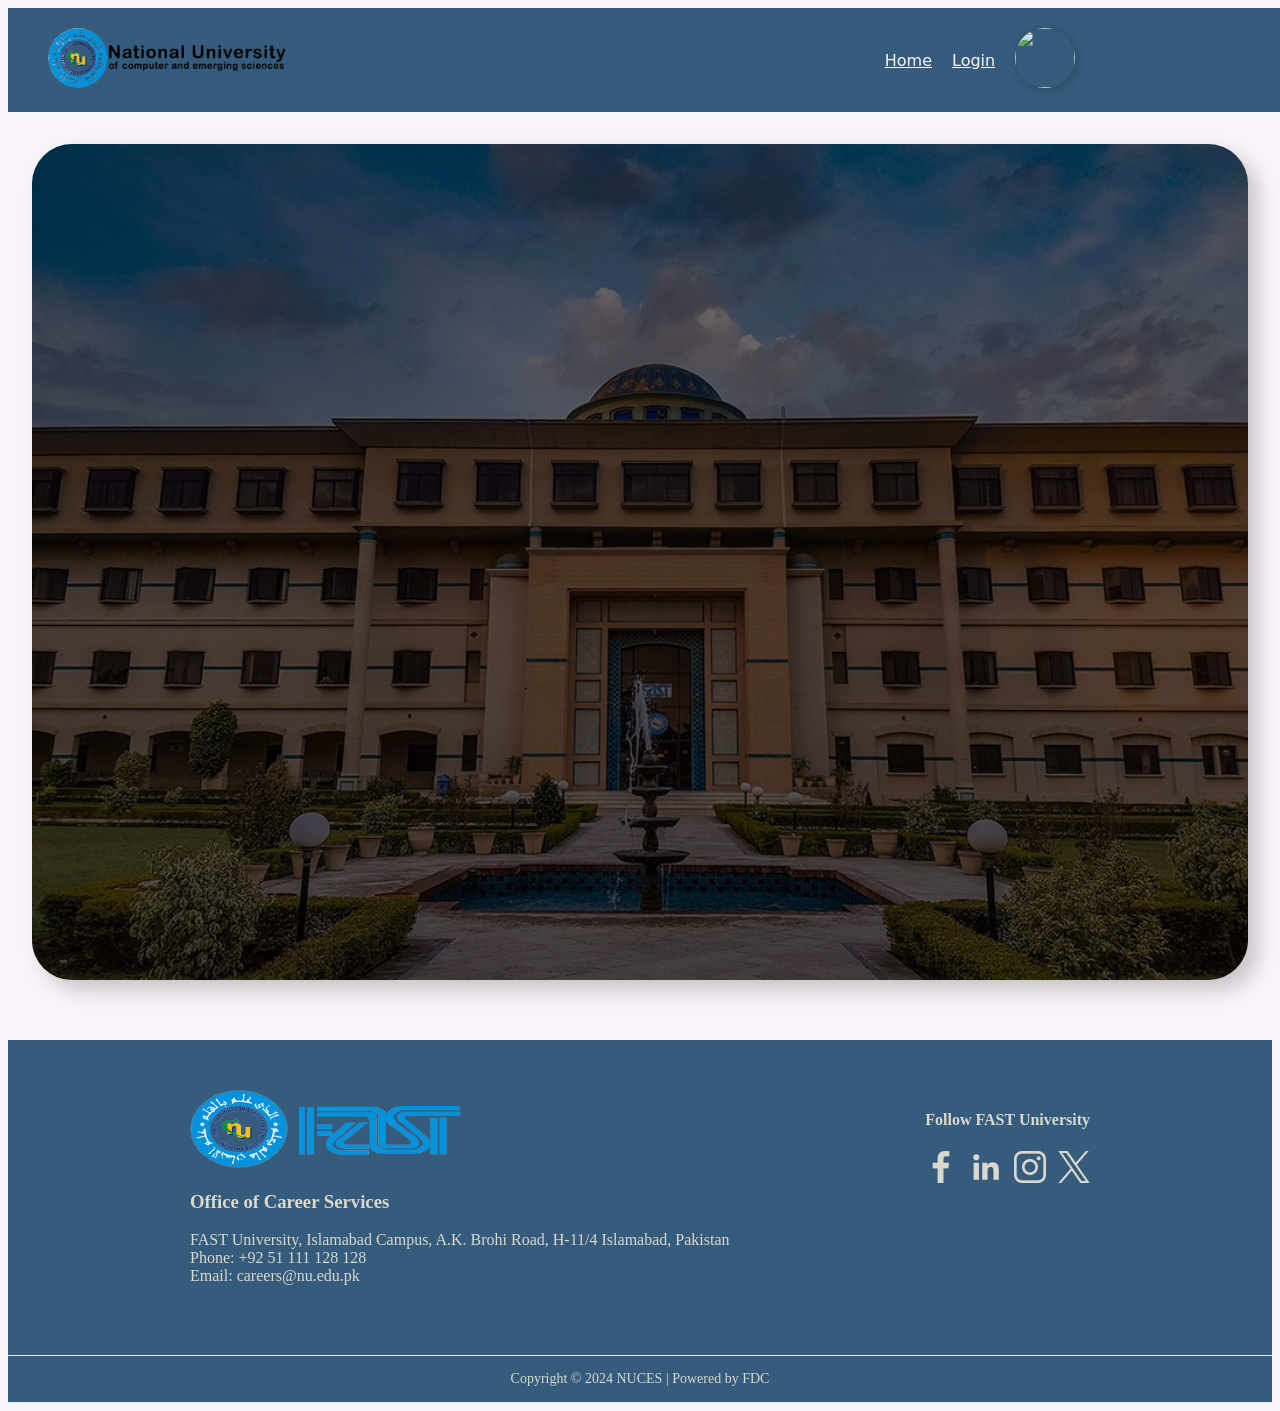
==== commit 9a25a584: "Frontend updated" ====
--- a/frontend/index.html
+++ b/frontend/index.html
@@ -1,5 +1,5 @@
 <!DOCTYPE html><!--  This site was created in Webflow. https://www.webflow.com  -->
-<!--  Last Published: Thu Mar 14 2024 06:42:27 GMT+0000 (Coordinated Universal Time)  -->
+<!--  Last Published: Sun Mar 17 2024 15:20:34 GMT+0000 (Coordinated Universal Time)  -->
 <html data-wf-page="65f1e84616040e983bc95c3e" data-wf-site="65e5a1869da10c2f3c7e8cdc">
 <head>
   <meta charset="utf-8">
@@ -11,6 +11,10 @@
   <link href="css/normalize.css" rel="stylesheet" type="text/css">
   <link href="css/webflow.css" rel="stylesheet" type="text/css">
   <link href="css/fast-graduate-directory.webflow.css" rel="stylesheet" type="text/css">
+  <link href="https://fonts.googleapis.com" rel="preconnect">
+  <link href="https://fonts.gstatic.com" rel="preconnect" crossorigin="anonymous">
+  <script src="https://ajax.googleapis.com/ajax/libs/webfont/1.6.26/webfont.js" type="text/javascript"></script>
+  <script type="text/javascript">WebFont.load({  google: {    families: ["Vollkorn:400,400italic,700,700italic","Roboto:300,regular,500,700,900"]  }});</script>
   <script type="text/javascript">!function(o,c){var n=c.documentElement,t=" w-mod-";n.className+=t+"js",("ontouchstart"in o||o.DocumentTouch&&c instanceof DocumentTouch)&&(n.className+=t+"touch")}(window,document);</script>
   <link href="images/favicon.ico" rel="shortcut icon" type="image/x-icon">
   <link href="images/webclip.png" rel="apple-touch-icon">
@@ -20,11 +24,12 @@
     <div data-animation="default" data-collapse="medium" data-duration="400" data-easing="ease" data-easing2="ease" role="banner" class="navbar-logo-left-container shadow-three w-nav">
       <div class="container">
         <div class="navbar-wrapper">
-          <a href="#" class="navbar-brand w-nav-brand"><img src="images/NU-logo-Photoroom.png-Photoroom.png" loading="lazy" alt="" class="image"></a>
+          <a href="#" class="navbar-brand w-nav-brand"><img loading="lazy" src="images/NU-logo-Photoroom.png-Photoroom.png" alt="" class="image"></a>
           <nav role="navigation" class="nav-menu-wrapper w-nav-menu">
             <div class="div-block-46">
-              <div class="nav-text">Home</div>
-              <div class="nav-text">About</div><img src="https://d3e54v103j8qbb.cloudfront.net/plugins/Basic/assets/placeholder.60f9b1840c.svg" loading="lazy" width="60" height="60" alt="" class="image-9">
+              <a href="index.html" aria-current="page" class="nav-text current current-res w-nav-link w--current">Home</a>
+              <a href="login.html" class="nav-text w-nav-link">Login</a>
+              <a href="profile.html" class="navbar-brand-copy w-nav-brand"><img width="60" height="60" alt="" src="https://d3e54v103j8qbb.cloudfront.net/plugins/Basic/assets/placeholder.60f9b1840c.svg" loading="lazy" class="image-9"></a>
             </div>
           </nav>
           <div class="menu-button w-nav-button">
@@ -42,6 +47,43 @@
             <div class="brix---color-neutral-100">
               <h1 class="brix---heading-h1-size-2">Graduate Directory</h1>
             </div>
+            <div class="div-block-copy">
+              <div class="form-block w-form">
+                <form id="wf-form-Search" name="wf-form-Search" data-name="Search" redirect="/Directory" data-redirect="/Directory" method="get" class="form" data-wf-page-id="65f1e84616040e983bc95c3e" data-wf-element-id="441f8f05-9091-8ce9-0792-31b1631d7dc4">
+                  <div class="div-block-35"><label for="name-3" class="field-label">Search Graduate Directory</label><input class="text-field w-input" maxlength="256" name="name-3" data-name="Name 3" placeholder="By Name, Skills" type="text" id="name-3"></div>
+                  <div class="div-block-37"><label for="name-3" id="w-node-_441f8f05-9091-8ce9-0792-31b1631d7dca-3bc95c3e" class="field-label">Class of</label><input class="text-field w-node-_441f8f05-9091-8ce9-0792-31b1631d7dcc-3bc95c3e w-input" maxlength="256" name="name-2" data-name="Name 2" placeholder="All Classes" type="text" id="name-2">
+                    <div data-delay="0" data-hover="true" id="w-node-_441f8f05-9091-8ce9-0792-31b1631d7dcd-3bc95c3e" class="dropdown w-dropdown">
+                      <div class="dropdown-toggle w-dropdown-toggle">
+                        <div class="icon w-icon-dropdown-toggle"></div>
+                      </div>
+                      <nav class="dropdown-list w-dropdown-list">
+                        <a href="#" class="dropdown-link w-dropdown-link">Link 1</a>
+                        <a href="#" class="dropdown-link w-dropdown-link">Link 2</a>
+                        <a href="#" class="dropdown-link last-link w-dropdown-link">Link 3</a>
+                      </nav>
+                    </div>
+                  </div>
+                  <div class="div-block-36"><label for="Program-2" class="field-label">Programs</label><input class="text-field w-node-_441f8f05-9091-8ce9-0792-31b1631d7dda-3bc95c3e w-input" maxlength="256" name="Program-2" data-name="Program 2" placeholder="All Programs" type="text" id="Program-2">
+                    <div data-delay="0" data-hover="true" id="w-node-_441f8f05-9091-8ce9-0792-31b1631d7ddb-3bc95c3e" class="dropdown w-dropdown">
+                      <div class="dropdown-toggle w-dropdown-toggle">
+                        <div class="icon w-icon-dropdown-toggle"></div>
+                      </div>
+                      <nav class="dropdown-list w-dropdown-list">
+                        <a href="#" class="dropdown-link w-dropdown-link">Link 1</a>
+                        <a href="#" class="dropdown-link w-dropdown-link">Link 2</a>
+                        <a href="#" class="dropdown-link last-link w-dropdown-link">Link 3</a>
+                      </nav>
+                    </div>
+                  </div><input type="submit" data-wait="" class="submit-button w-button" value="">
+                </form>
+                <div class="w-form-done">
+                  <div>Thank you! Your submission has been received!</div>
+                </div>
+                <div class="w-form-fail">
+                  <div>Oops! Something went wrong while submitting the form.</div>
+                </div>
+              </div>
+            </div>
             <div class="brix---mg-bottom-40px">
               <div class="brix---color-neutral-100">
                 <p class="brix---paragraph-default">FAST University opened its doors to its first batch of students in 2000 and has since been a pioneer in the field of higher education in Pakistan for technology and management sciences. FAST University is dedicated to building a bright future for its students by providing a quality education that fosters innovation and leadership.</p>
@@ -50,43 +92,6 @@
             </div>
           </div>
         </div><img src="images/24.jpg" alt="" sizes="(max-width: 479px) 100vw, (max-width: 767px) 94vw, (max-width: 991px) 95vw, (max-width: 1439px) 96vw, (max-width: 1919px) 1170px, 100vw" srcset="images/24-p-500.jpg 500w, images/24-p-800.jpg 800w, images/24.jpg 1080w" class="brix---bg-image-full-width">
-        <div class="div-block-copy">
-          <div class="form-block w-form">
-            <form id="wf-form-Search" name="wf-form-Search" data-name="Search" method="get" class="form" data-wf-page-id="65f1e84616040e983bc95c3e" data-wf-element-id="441f8f05-9091-8ce9-0792-31b1631d7dc4">
-              <div class="div-block-35"><label for="name-3" class="field-label">Search Graduate Directory</label><input class="text-field w-input" maxlength="256" name="name-3" data-name="Name 3" placeholder="By Name, Skills" type="text" id="name-3"></div>
-              <div class="div-block-37"><label for="name-3" id="w-node-_441f8f05-9091-8ce9-0792-31b1631d7dca-3bc95c3e" class="field-label">Class of</label><input class="text-field w-node-_441f8f05-9091-8ce9-0792-31b1631d7dcc-3bc95c3e w-input" maxlength="256" name="name-2" data-name="Name 2" placeholder="All Classes" type="text" id="name-2">
-                <div data-hover="true" data-delay="0" id="w-node-_441f8f05-9091-8ce9-0792-31b1631d7dcd-3bc95c3e" class="dropdown w-dropdown">
-                  <div class="dropdown-toggle w-dropdown-toggle">
-                    <div class="icon w-icon-dropdown-toggle"></div>
-                  </div>
-                  <nav class="dropdown-list w-dropdown-list">
-                    <a href="#" class="dropdown-link w-dropdown-link">Link 1</a>
-                    <a href="#" class="dropdown-link w-dropdown-link">Link 2</a>
-                    <a href="#" class="dropdown-link last-link w-dropdown-link">Link 3</a>
-                  </nav>
-                </div>
-              </div>
-              <div class="div-block-36"><label for="Program-2" class="field-label">Programs</label><input class="text-field w-node-_441f8f05-9091-8ce9-0792-31b1631d7dda-3bc95c3e w-input" maxlength="256" name="Program-2" data-name="Program 2" placeholder="All Programs" type="text" id="Program-2">
-                <div data-hover="true" data-delay="0" id="w-node-_441f8f05-9091-8ce9-0792-31b1631d7ddb-3bc95c3e" class="dropdown w-dropdown">
-                  <div class="dropdown-toggle w-dropdown-toggle">
-                    <div class="icon w-icon-dropdown-toggle"></div>
-                  </div>
-                  <nav class="dropdown-list w-dropdown-list">
-                    <a href="#" class="dropdown-link w-dropdown-link">Link 1</a>
-                    <a href="#" class="dropdown-link w-dropdown-link">Link 2</a>
-                    <a href="#" class="dropdown-link last-link w-dropdown-link">Link 3</a>
-                  </nav>
-                </div>
-              </div><input type="submit" data-wait="" class="submit-button w-button" value="">
-            </form>
-            <div class="w-form-done">
-              <div>Thank you! Your submission has been received!</div>
-            </div>
-            <div class="w-form-fail">
-              <div>Oops! Something went wrong while submitting the form.</div>
-            </div>
-          </div>
-        </div>
       </div>
     </div>
   </div>
@@ -102,7 +107,12 @@
         </div>
         <div>
           <h4>Follow FAST University</h4>
-          <div class="div-block-48"><img src="images/facebook-app-symbol.png" loading="lazy" alt=""><img src="images/linkedin-2.png" loading="lazy" alt=""><img src="images/instagram.png" loading="lazy" alt=""><img src="images/twitter.png" loading="lazy" alt=""></div>
+          <div class="div-block-48">
+            <a href="https://www.facebook.com/FASTNationalUniversity/" target="_blank" class="navbar-brand-copy w-nav-brand"><img src="images/facebook-app-symbol.png" loading="lazy" alt="" class="footer-links"></a>
+            <a href="https://pk.linkedin.com/school/fastnu/" target="_blank" class="navbar-brand-copy w-nav-brand"><img src="images/linkedin-2.png" loading="lazy" alt="" class="footer-links"></a>
+            <a href="https://www.instagram.com/fast.isb.official/" target="_blank" class="navbar-brand-copy w-nav-brand"><img src="images/instagram.png" loading="lazy" alt="" class="footer-links"></a>
+            <a href="https://x.com/FastNU_Official?s=20" target="_blank" class="navbar-brand-copy w-nav-brand"><img src="images/twitter.png" loading="lazy" alt="" class="footer-links"></a>
+          </div>
         </div>
       </div>
     </div>
@@ -111,5 +121,53 @@
   </section>
   <script src="https://d3e54v103j8qbb.cloudfront.net/js/jquery-3.5.1.min.dc5e7f18c8.js?site=65e5a1869da10c2f3c7e8cdc" type="text/javascript" integrity="sha256-9/aliU8dGd2tb6OSsuzixeV4y/faTqgFtohetphbbj0=" crossorigin="anonymous"></script>
   <script src="js/webflow.js" type="text/javascript"></script>
+  <script>
+    // Wait for the DOM to load
+    document.addEventListener('DOMContentLoaded', function(event) {
+      // Get the login form by its ID or class
+      const loginForm = document.getElementById('wf-form-Sign-In');
+  
+      // Listen for form submission
+      loginForm.addEventListener('submit', function(e) {
+        e.preventDefault(); // Prevent the default form submission
+        
+        // Get the values from the input fields
+        const email = document.getElementById('Email-3').value;
+        const password = document.getElementById('Password').value;
+  
+        // Build the request payload
+        const payload = {
+          email: email,
+          password: password
+        };
+  
+        // Send a POST request to the backend
+        fetch('http://51.142.184.185:6001/login', {
+          method: 'POST',
+          headers: {
+            'Content-Type': 'application/json'
+          },
+          body: JSON.stringify(payload)
+        })
+        .then(response => response.json()) // Parse the JSON response
+        .then(data => {
+          if (data.token) {
+            // Store the token in sessionStorage
+            sessionStorage.setItem('accessToken', data.token);
+  
+            // Redirect to the profile page or another page
+            window.location.href = '/profile.html'; // Update with the correct path
+          } else {
+            // Handle errors, such as showing a login error message
+            console.error('Login failed:', data.message);
+          }
+        })
+        .catch(error => {
+          console.error('Error during login:', error);
+        });
+      });
+    });
+  </script>
+  
 </body>
 </html>
--- a/frontend/css/fast-graduate-directory.webflow.css
+++ b/frontend/css/fast-graduate-directory.webflow.css
@@ -4,8 +4,8 @@
   --grey: #dbd8cc;
   --urban: #989572;
   --profile_body: rgba(166, 180, 192, .28);
+  --kütüp-library--dim-grey: #6e6e6e;
   --transparent: rgba(255, 255, 255, 0);
-  --kütüp-library--dim-grey: #6e6e6e;
   --kütüp-library--burntsienna: #e76f51;
   --kütüp-library--dark-slate-grey: #264653;
   --elements-webflow-library--neutral--300: #eff0f6;
@@ -450,6 +450,7 @@
 }
 
 .text-block-7 {
+  font-family: system-ui, -apple-system, BlinkMacSystemFont, Segoe UI, Roboto, Noto Sans, Ubuntu, Cantarell, Helvetica Neue, Oxygen, Fira Sans, Droid Sans, sans-serif;
   font-size: 12px;
   line-height: 16px;
   display: inline-block;
@@ -654,6 +655,7 @@
 .text-block-15 {
   clear: left;
   color: var(--heading);
+  font-family: system-ui, -apple-system, BlinkMacSystemFont, Segoe UI, Roboto, Noto Sans, Ubuntu, Cantarell, Helvetica Neue, Oxygen, Fira Sans, Droid Sans, sans-serif;
   text-decoration: none;
   display: inline-block;
 }
@@ -768,10 +770,12 @@
 .heading {
   margin-top: 0;
   margin-bottom: 20px;
+  font-family: Vollkorn, serif;
 }
 
 .text-block-19 {
   text-align: justify;
+  font-family: system-ui, -apple-system, BlinkMacSystemFont, Segoe UI, Roboto, Noto Sans, Ubuntu, Cantarell, Helvetica Neue, Oxygen, Fira Sans, Droid Sans, sans-serif;
 }
 
 .div-block-20-copy-edit {
@@ -817,6 +821,7 @@
 
 .text-block-20 {
   text-align: justify;
+  font-family: system-ui, -apple-system, BlinkMacSystemFont, Segoe UI, Roboto, Noto Sans, Ubuntu, Cantarell, Helvetica Neue, Oxygen, Fira Sans, Droid Sans, sans-serif;
 }
 
 .div-block-32 {
@@ -828,6 +833,7 @@
 
 .link {
   color: var(--heading);
+  font-family: system-ui, -apple-system, BlinkMacSystemFont, Segoe UI, Roboto, Noto Sans, Ubuntu, Cantarell, Helvetica Neue, Oxygen, Fira Sans, Droid Sans, sans-serif;
 }
 
 .div-block-33 {
@@ -842,6 +848,10 @@
   display: flex;
 }
 
+.list-item, .text-block-21 {
+  font-family: system-ui, -apple-system, BlinkMacSystemFont, Segoe UI, Roboto, Noto Sans, Ubuntu, Cantarell, Helvetica Neue, Oxygen, Fira Sans, Droid Sans, sans-serif;
+}
+
 .image-6, .image-7, .image-8 {
   border-radius: 10px;
 }
@@ -851,6 +861,9 @@
   color: var(--heading);
   background-color: rgba(56, 152, 236, 0);
   border-radius: 50px;
+  padding-left: 20px;
+  padding-right: 20px;
+  font-family: system-ui, -apple-system, BlinkMacSystemFont, Segoe UI, Roboto, Noto Sans, Ubuntu, Cantarell, Helvetica Neue, Oxygen, Fira Sans, Droid Sans, sans-serif;
   font-size: 14px;
   font-weight: 700;
   box-shadow: 2px 2px 5px rgba(0, 0, 0, .2);
@@ -874,6 +887,7 @@
 .button-2 {
   color: var(--heading);
   background-color: rgba(56, 152, 236, 0);
+  font-family: system-ui, -apple-system, BlinkMacSystemFont, Segoe UI, Roboto, Noto Sans, Ubuntu, Cantarell, Helvetica Neue, Oxygen, Fira Sans, Droid Sans, sans-serif;
   font-weight: 700;
 }
 
@@ -927,6 +941,7 @@
   width: 100%;
   height: auto;
   color: var(--heading);
+  text-align: left;
   margin-bottom: 0;
   padding-bottom: 10px;
   font-size: 12px;
@@ -1014,6 +1029,7 @@
 .text-block-22 {
   color: var(--heading);
   margin-right: 0;
+  font-family: Vollkorn, serif;
 }
 
 .submit-button {
@@ -1094,6 +1110,7 @@
   background-color: rgba(255, 255, 255, 0);
   margin-bottom: 0;
   padding: 0;
+  font-family: system-ui, -apple-system, BlinkMacSystemFont, Segoe UI, Roboto, Noto Sans, Ubuntu, Cantarell, Helvetica Neue, Oxygen, Fira Sans, Droid Sans, sans-serif;
   display: block;
   overflow: visible;
 }
@@ -1103,6 +1120,7 @@
 }
 
 .text-field-s.head {
+  font-family: Verdana, Geneva, sans-serif;
   font-size: 24px;
   font-weight: 400;
   line-height: 30px;
@@ -1146,6 +1164,7 @@
   border: 0 #000;
   margin-bottom: 0;
   padding: 0;
+  font-family: system-ui, -apple-system, BlinkMacSystemFont, Segoe UI, Roboto, Noto Sans, Ubuntu, Cantarell, Helvetica Neue, Oxygen, Fira Sans, Droid Sans, sans-serif;
   overflow: visible;
 }
 
@@ -1357,11 +1376,28 @@
 }
 
 .nav-text {
+  color: var(--white);
   cursor: pointer;
+  padding: 0;
+  font-family: system-ui, -apple-system, BlinkMacSystemFont, Segoe UI, Roboto, Noto Sans, Ubuntu, Cantarell, Helvetica Neue, Oxygen, Fira Sans, Droid Sans, sans-serif;
+  display: inline-block;
 }
 
 .nav-text:hover {
   color: var(--grey);
+}
+
+.nav-text.w--current {
+  color: var(--white);
+  padding: 0;
+}
+
+.nav-text.current.w--current {
+  color: var(--white);
+}
+
+.nav-text.current.current-res.w--current {
+  font-family: system-ui, -apple-system, BlinkMacSystemFont, Segoe UI, Roboto, Noto Sans, Ubuntu, Cantarell, Helvetica Neue, Oxygen, Fira Sans, Droid Sans, sans-serif;
 }
 
 .image-10 {
@@ -1416,6 +1452,7 @@
   background-color: var(--heading);
   color: var(--white);
   border-radius: 50px;
+  font-family: system-ui, -apple-system, BlinkMacSystemFont, Segoe UI, Roboto, Noto Sans, Ubuntu, Cantarell, Helvetica Neue, Oxygen, Fira Sans, Droid Sans, sans-serif;
   font-size: 14px;
   font-weight: 700;
   box-shadow: 2px 2px 5px rgba(0, 0, 0, .2);
@@ -1488,6 +1525,7 @@
   padding: 14px 20px;
   font-size: 17px;
   font-weight: 700;
+  box-shadow: 0 2px 5px rgba(0, 0, 0, .2);
 }
 
 .kutup-button-white:hover {
@@ -1549,10 +1587,14 @@
 
 .kutup-field {
   height: 60px;
+  background-color: var(--white);
+  color: var(--grey);
   border: 1px solid #e1e1e1;
   border-radius: 8px;
   margin-bottom: 0;
   padding-left: 14px;
+  font-family: system-ui, -apple-system, BlinkMacSystemFont, Segoe UI, Roboto, Noto Sans, Ubuntu, Cantarell, Helvetica Neue, Oxygen, Fira Sans, Droid Sans, sans-serif;
+  box-shadow: 0 2px 5px rgba(0, 0, 0, .2);
 }
 
 .kutup-field::-ms-input-placeholder {
@@ -1585,11 +1627,13 @@
 
 .kutup-display-2.white-text {
   color: var(--heading);
+  font-family: Vollkorn, serif;
 }
 
 .kutup-small-top-text {
   color: var(--kütüp-library--burntsienna);
   margin-bottom: 15px;
+  font-family: system-ui, -apple-system, BlinkMacSystemFont, Segoe UI, Roboto, Noto Sans, Ubuntu, Cantarell, Helvetica Neue, Oxygen, Fira Sans, Droid Sans, sans-serif;
   font-size: 15px;
   font-weight: 700;
 }
@@ -1707,9 +1751,10 @@
 }
 
 .brix---paragraph-default {
+  color: var(--grey);
   text-align: justify;
   margin-bottom: 0;
-  font-family: Verdana, Geneva, sans-serif;
+  font-family: system-ui, -apple-system, BlinkMacSystemFont, Segoe UI, Roboto, Noto Sans, Ubuntu, Cantarell, Helvetica Neue, Oxygen, Fira Sans, Droid Sans, sans-serif;
   font-size: 18px;
   line-height: 30px;
 }
@@ -1737,15 +1782,19 @@
 }
 
 .brix---inner-container-574px---center {
-  max-width: 574px;
+  max-width: 90%;
   margin-left: auto;
   margin-right: auto;
 }
 
 .brix---hero-card-bg-image {
+  grid-column-gap: 50px;
+  grid-row-gap: 50px;
   background-image: linear-gradient(rgba(0, 0, 0, .6), rgba(0, 0, 0, .6));
   border-radius: 40px;
+  flex-flow: column;
   padding: 196px 40px;
+  display: block;
   position: relative;
   bottom: 0;
   overflow: visible;
@@ -1774,9 +1823,10 @@
 }
 
 .brix---heading-h1-size-2 {
+  color: var(--white);
   margin-top: 0;
-  margin-bottom: 16px;
-  font-family: Verdana, Geneva, sans-serif;
+  margin-bottom: 0;
+  font-family: Vollkorn, serif;
   font-size: 50px;
   font-weight: 700;
   line-height: 66px;
@@ -1790,6 +1840,7 @@
 }
 
 .paragraph {
+  color: var(--grey);
   margin-top: 20px;
   font-family: system-ui, -apple-system, BlinkMacSystemFont, Segoe UI, Roboto, Noto Sans, Ubuntu, Cantarell, Helvetica Neue, Oxygen, Fira Sans, Droid Sans, sans-serif;
   font-size: 12px;
@@ -1816,8 +1867,7 @@
 
 .dropdown-link {
   border-bottom: 1px solid var(--white);
-  border-top-left-radius: 5px;
-  border-top-right-radius: 5px;
+  border-radius: 0;
   top: auto;
 }
 
@@ -1856,7 +1906,7 @@
 }
 
 .div-block-copy {
-  width: 80%;
+  width: 100%;
   height: 5em;
   grid-column-gap: 20px;
   grid-row-gap: 20px;
@@ -1865,8 +1915,7 @@
   border-radius: 50px;
   justify-content: center;
   align-items: center;
-  margin-left: auto;
-  margin-right: auto;
+  margin: 60px auto;
   padding-left: 2%;
   padding-right: 2%;
   display: flex;
@@ -1874,6 +1923,52 @@
   top: auto;
   bottom: auto;
   box-shadow: 10px 10px 20px rgba(0, 0, 0, .2);
+}
+
+.footer-links:hover {
+  filter: invert(50%);
+  color: var(--grey);
+}
+
+.navbar-logo-left-container-copy {
+  z-index: 5;
+  width: 1030px;
+  max-width: 100%;
+  background-color: rgba(0, 0, 0, 0);
+  margin-left: auto;
+  margin-right: auto;
+  padding: 15px 20px;
+}
+
+.navbar-logo-left-container-copy.shadow-three {
+  width: 100%;
+  max-width: none;
+  background-color: #355c7d;
+  margin-bottom: 0;
+  margin-left: 0;
+  margin-right: 0;
+  padding: 20px 40px;
+}
+
+.section-3 {
+  font-family: Vollkorn, serif;
+}
+
+.text-block-24 {
+  font-family: system-ui, -apple-system, BlinkMacSystemFont, Segoe UI, Roboto, Noto Sans, Ubuntu, Cantarell, Helvetica Neue, Oxygen, Fira Sans, Droid Sans, sans-serif;
+}
+
+.dropdown-list-2 {
+  border-radius: 10px;
+}
+
+.dropdown-list-2.w--open {
+  border-radius: 5px;
+  overflow: hidden;
+}
+
+.heading-4 {
+  font-family: Arial, Helvetica Neue, Helvetica, sans-serif;
 }
 
 @media screen and (min-width: 1440px) {
@@ -1946,6 +2041,11 @@
 
   .div-block-copy {
     top: auto;
+  }
+
+  .navbar-logo-left-container-copy.shadow-three {
+    padding-left: 40px;
+    padding-right: 40px;
   }
 }
 
@@ -2098,6 +2198,7 @@
 
   .field-label {
     min-width: auto;
+    text-align: left;
     padding-bottom: 10px;
     font-size: 14px;
     line-height: 14px;
@@ -2202,7 +2303,11 @@
 
   .nav-text {
     cursor: pointer;
-    font-size: 14px;
+    font-size: 20px;
+  }
+
+  .nav-text.current.w--current {
+    font-size: 20px;
   }
 
   .div-block-47 {
@@ -2248,17 +2353,42 @@
   }
 
   .brix---paragraph-default {
-    font-family: Arial, Helvetica Neue, Helvetica, sans-serif;
+    width: 80%;
+    margin-left: auto;
+    margin-right: auto;
+    font-family: system-ui, -apple-system, BlinkMacSystemFont, Segoe UI, Roboto, Noto Sans, Ubuntu, Cantarell, Helvetica Neue, Oxygen, Fira Sans, Droid Sans, sans-serif;
     line-height: 24px;
+  }
+
+  .brix---inner-container-574px---center {
+    max-width: 80%;
   }
 
   .brix---container-default {
     max-width: none;
   }
 
+  .brix---heading-h1-size-2 {
+    font-family: Vollkorn, serif;
+  }
+
+  .paragraph {
+    width: 80%;
+    margin-left: auto;
+    margin-right: auto;
+    font-family: system-ui, -apple-system, BlinkMacSystemFont, Segoe UI, Roboto, Noto Sans, Ubuntu, Cantarell, Helvetica Neue, Oxygen, Fira Sans, Droid Sans, sans-serif;
+    font-size: 14px;
+  }
+
   .div-block-copy {
-    width: 60%;
+    width: 80%;
     top: auto;
+  }
+
+  .navbar-logo-left-container-copy.shadow-three {
+    width: 100vw;
+    padding-left: 40px;
+    padding-right: 40px;
   }
 }
 
@@ -2347,6 +2477,7 @@
   }
 
   .field-label {
+    padding-top: 0;
     font-size: 10px;
     line-height: 12px;
   }
@@ -2357,9 +2488,11 @@
 
   .div-block-37 {
     margin-right: 10px;
+    padding-top: 0;
   }
 
   .div-block-46 {
+    max-width: 100%;
     grid-column-gap: 50px;
     grid-row-gap: 50px;
     border: 1px solid var(--heading);
@@ -2368,9 +2501,22 @@
     border-radius: 50px;
     justify-content: center;
     margin-top: 10px;
-    padding-top: 10px;
-    padding-bottom: 10px;
+    padding: 10px 20px;
     box-shadow: 5px 5px 10px rgba(0, 0, 0, .2);
+  }
+
+  .nav-text {
+    color: var(--heading);
+    margin-left: 0;
+    margin-right: 0;
+  }
+
+  .nav-text:hover {
+    color: var(--kütüp-library--dim-grey);
+  }
+
+  .nav-text.current.current-res, .nav-text.current-res {
+    color: var(--heading);
   }
 
   .div-block-47 {
@@ -2719,6 +2865,14 @@
     top: auto;
     bottom: auto;
   }
+
+  .navbar-brand-copy {
+    padding-left: 0;
+  }
+
+  .navbar-logo-left-container-copy {
+    max-width: 100%;
+  }
 }
 
 @media screen and (max-width: 479px) {
@@ -2740,7 +2894,7 @@
   }
 
   .image {
-    max-width: 50%;
+    max-width: 80%;
   }
 
   .div-block {
@@ -2884,8 +3038,20 @@
   .nav-text {
     width: 100%;
     border-bottom: 1px solid var(--grey);
-    padding-top: 20px;
-    padding-bottom: 20px;
+    text-align: center;
+    padding-top: 10px;
+    padding-bottom: 10px;
+  }
+
+  .nav-text:hover, .nav-text:active {
+    padding-top: 10px;
+    padding-bottom: 10px;
+  }
+
+  .nav-text.current {
+    color: var(--heading);
+    padding-top: 10px;
+    padding-bottom: 10px;
   }
 
   .image-10 {
@@ -3034,7 +3200,7 @@
     bottom: auto;
   }
 
-  .div-block-50 {
+  .div-block-50, .navbar-brand-copy {
     padding-top: 0;
   }
 }
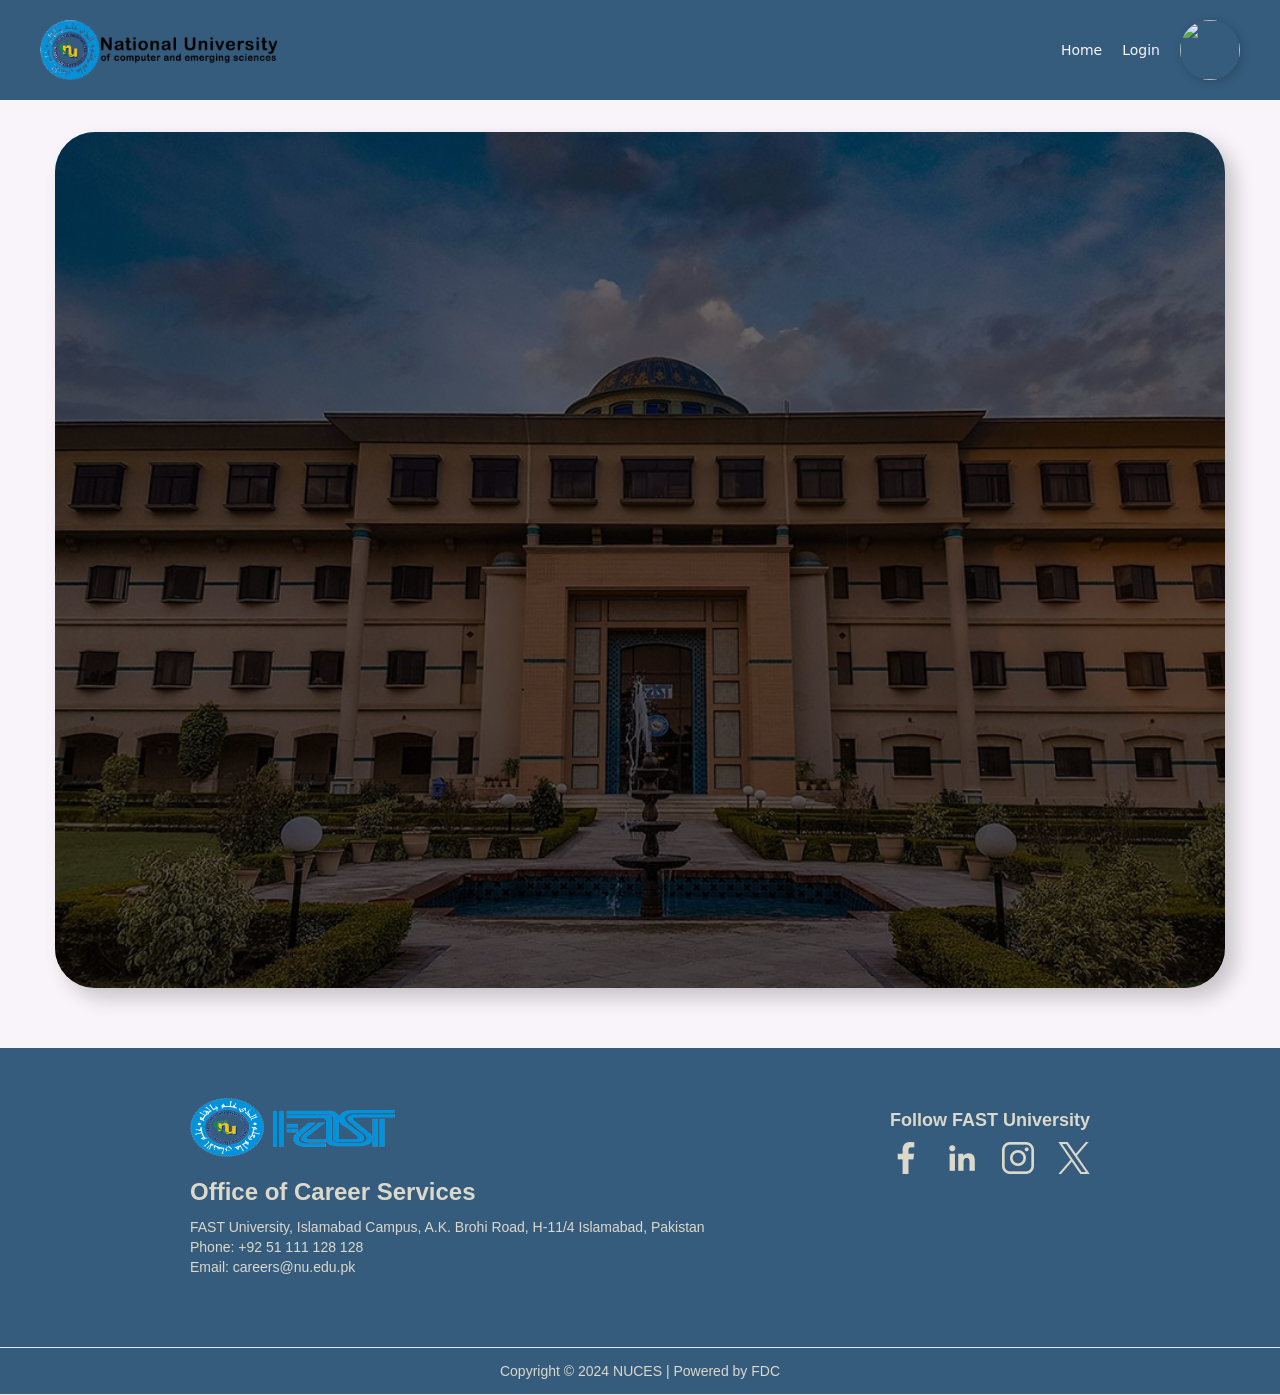
==== commit 933667b3: "Updated" ====
--- a/frontend/index.html
+++ b/frontend/index.html
@@ -1,173 +1,165 @@
-<!DOCTYPE html><!--  This site was created in Webflow. https://www.webflow.com  -->
-<!--  Last Published: Sun Mar 17 2024 15:20:34 GMT+0000 (Coordinated Universal Time)  -->
-<html data-wf-page="65f1e84616040e983bc95c3e" data-wf-site="65e5a1869da10c2f3c7e8cdc">
-<head>
-  <meta charset="utf-8">
-  <title>Home</title>
-  <meta content="Home" property="og:title">
-  <meta content="Home" property="twitter:title">
-  <meta content="width=device-width, initial-scale=1" name="viewport">
-  <meta content="Webflow" name="generator">
-  <link href="css/normalize.css" rel="stylesheet" type="text/css">
-  <link href="css/webflow.css" rel="stylesheet" type="text/css">
-  <link href="css/fast-graduate-directory.webflow.css" rel="stylesheet" type="text/css">
-  <link href="https://fonts.googleapis.com" rel="preconnect">
-  <link href="https://fonts.gstatic.com" rel="preconnect" crossorigin="anonymous">
-  <script src="https://ajax.googleapis.com/ajax/libs/webfont/1.6.26/webfont.js" type="text/javascript"></script>
-  <script type="text/javascript">WebFont.load({  google: {    families: ["Vollkorn:400,400italic,700,700italic","Roboto:300,regular,500,700,900"]  }});</script>
-  <script type="text/javascript">!function(o,c){var n=c.documentElement,t=" w-mod-";n.className+=t+"js",("ontouchstart"in o||o.DocumentTouch&&c instanceof DocumentTouch)&&(n.className+=t+"touch")}(window,document);</script>
-  <link href="images/favicon.ico" rel="shortcut icon" type="image/x-icon">
-  <link href="images/webclip.png" rel="apple-touch-icon">
-</head>
-<body class="body">
-  <div class="navbar-logo-left">
-    <div data-animation="default" data-collapse="medium" data-duration="400" data-easing="ease" data-easing2="ease" role="banner" class="navbar-logo-left-container shadow-three w-nav">
-      <div class="container">
-        <div class="navbar-wrapper">
-          <a href="#" class="navbar-brand w-nav-brand"><img loading="lazy" src="images/NU-logo-Photoroom.png-Photoroom.png" alt="" class="image"></a>
-          <nav role="navigation" class="nav-menu-wrapper w-nav-menu">
-            <div class="div-block-46">
-              <a href="index.html" aria-current="page" class="nav-text current current-res w-nav-link w--current">Home</a>
-              <a href="login.html" class="nav-text w-nav-link">Login</a>
-              <a href="profile.html" class="navbar-brand-copy w-nav-brand"><img width="60" height="60" alt="" src="https://d3e54v103j8qbb.cloudfront.net/plugins/Basic/assets/placeholder.60f9b1840c.svg" loading="lazy" class="image-9"></a>
-            </div>
-          </nav>
-          <div class="menu-button w-nav-button">
-            <div class="w-icon-nav-menu"></div>
-          </div>
-        </div>
-      </div>
-    </div>
-  </div>
-  <div class="brix---section-extra-small">
-    <div class="brix---container-default w-container">
-      <div class="brix---hero-card-bg-image">
-        <div data-w-id="20e9f945-e6a7-dea6-89fc-ff5d82f77aac" style="-webkit-transform:translate3d(0, 10%, 0) scale3d(1, 1, 1) rotateX(0) rotateY(0) rotateZ(0) skew(0, 0);-moz-transform:translate3d(0, 10%, 0) scale3d(1, 1, 1) rotateX(0) rotateY(0) rotateZ(0) skew(0, 0);-ms-transform:translate3d(0, 10%, 0) scale3d(1, 1, 1) rotateX(0) rotateY(0) rotateZ(0) skew(0, 0);transform:translate3d(0, 10%, 0) scale3d(1, 1, 1) rotateX(0) rotateY(0) rotateZ(0) skew(0, 0);opacity:0" class="brix---inner-container-574px---center">
-          <div class="brix---text-center">
-            <div class="brix---color-neutral-100">
-              <h1 class="brix---heading-h1-size-2">Graduate Directory</h1>
-            </div>
-            <div class="div-block-copy">
-              <div class="form-block w-form">
-                <form id="wf-form-Search" name="wf-form-Search" data-name="Search" redirect="/Directory" data-redirect="/Directory" method="get" class="form" data-wf-page-id="65f1e84616040e983bc95c3e" data-wf-element-id="441f8f05-9091-8ce9-0792-31b1631d7dc4">
-                  <div class="div-block-35"><label for="name-3" class="field-label">Search Graduate Directory</label><input class="text-field w-input" maxlength="256" name="name-3" data-name="Name 3" placeholder="By Name, Skills" type="text" id="name-3"></div>
-                  <div class="div-block-37"><label for="name-3" id="w-node-_441f8f05-9091-8ce9-0792-31b1631d7dca-3bc95c3e" class="field-label">Class of</label><input class="text-field w-node-_441f8f05-9091-8ce9-0792-31b1631d7dcc-3bc95c3e w-input" maxlength="256" name="name-2" data-name="Name 2" placeholder="All Classes" type="text" id="name-2">
-                    <div data-delay="0" data-hover="true" id="w-node-_441f8f05-9091-8ce9-0792-31b1631d7dcd-3bc95c3e" class="dropdown w-dropdown">
-                      <div class="dropdown-toggle w-dropdown-toggle">
-                        <div class="icon w-icon-dropdown-toggle"></div>
-                      </div>
-                      <nav class="dropdown-list w-dropdown-list">
-                        <a href="#" class="dropdown-link w-dropdown-link">Link 1</a>
-                        <a href="#" class="dropdown-link w-dropdown-link">Link 2</a>
-                        <a href="#" class="dropdown-link last-link w-dropdown-link">Link 3</a>
-                      </nav>
-                    </div>
-                  </div>
-                  <div class="div-block-36"><label for="Program-2" class="field-label">Programs</label><input class="text-field w-node-_441f8f05-9091-8ce9-0792-31b1631d7dda-3bc95c3e w-input" maxlength="256" name="Program-2" data-name="Program 2" placeholder="All Programs" type="text" id="Program-2">
-                    <div data-delay="0" data-hover="true" id="w-node-_441f8f05-9091-8ce9-0792-31b1631d7ddb-3bc95c3e" class="dropdown w-dropdown">
-                      <div class="dropdown-toggle w-dropdown-toggle">
-                        <div class="icon w-icon-dropdown-toggle"></div>
-                      </div>
-                      <nav class="dropdown-list w-dropdown-list">
-                        <a href="#" class="dropdown-link w-dropdown-link">Link 1</a>
-                        <a href="#" class="dropdown-link w-dropdown-link">Link 2</a>
-                        <a href="#" class="dropdown-link last-link w-dropdown-link">Link 3</a>
-                      </nav>
-                    </div>
-                  </div><input type="submit" data-wait="" class="submit-button w-button" value="">
-                </form>
-                <div class="w-form-done">
-                  <div>Thank you! Your submission has been received!</div>
-                </div>
-                <div class="w-form-fail">
-                  <div>Oops! Something went wrong while submitting the form.</div>
-                </div>
-              </div>
-            </div>
-            <div class="brix---mg-bottom-40px">
-              <div class="brix---color-neutral-100">
-                <p class="brix---paragraph-default">FAST University opened its doors to its first batch of students in 2000 and has since been a pioneer in the field of higher education in Pakistan for technology and management sciences. FAST University is dedicated to building a bright future for its students by providing a quality education that fosters innovation and leadership.</p>
-                <p class="paragraph">This graduate directory provides comprehensive details on the achievements and academic excellence of its graduates. These students have shown their commitment to their field of study and to the community through their research, innovation, and service.</p>
-              </div>
-            </div>
-          </div>
-        </div><img src="images/24.jpg" alt="" sizes="(max-width: 479px) 100vw, (max-width: 767px) 94vw, (max-width: 991px) 95vw, (max-width: 1439px) 96vw, (max-width: 1919px) 1170px, 100vw" srcset="images/24-p-500.jpg 500w, images/24-p-800.jpg 800w, images/24.jpg 1080w" class="brix---bg-image-full-width">
-      </div>
-    </div>
-  </div>
-  <section class="footer-dark">
-    <div class="container-4">
-      <div class="footer-wrapper">
-        <div class="div-block-49">
-          <a href="#" class="footer-brand w-inline-block"><img src="images/Footer-Logo.png" loading="lazy" alt="" class="image-3"></a>
-          <h3>Office of Career Services</h3>
-          <div class="text-block-23">FAST University, Islamabad Campus, A.K. Brohi Road, H-11/4 Islamabad, Pakistan</div>
-          <div>Phone: +92 51 111 128 128</div>
-          <div>Email: careers@nu.edu.pk</div>
-        </div>
-        <div>
-          <h4>Follow FAST University</h4>
-          <div class="div-block-48">
-            <a href="https://www.facebook.com/FASTNationalUniversity/" target="_blank" class="navbar-brand-copy w-nav-brand"><img src="images/facebook-app-symbol.png" loading="lazy" alt="" class="footer-links"></a>
-            <a href="https://pk.linkedin.com/school/fastnu/" target="_blank" class="navbar-brand-copy w-nav-brand"><img src="images/linkedin-2.png" loading="lazy" alt="" class="footer-links"></a>
-            <a href="https://www.instagram.com/fast.isb.official/" target="_blank" class="navbar-brand-copy w-nav-brand"><img src="images/instagram.png" loading="lazy" alt="" class="footer-links"></a>
-            <a href="https://x.com/FastNU_Official?s=20" target="_blank" class="navbar-brand-copy w-nav-brand"><img src="images/twitter.png" loading="lazy" alt="" class="footer-links"></a>
-          </div>
-        </div>
-      </div>
-    </div>
-    <div class="footer-divider"></div>
-    <div class="footer-copyright-center">Copyright © 2024 NUCES | Powered by FDC</div>
-  </section>
-  <script src="https://d3e54v103j8qbb.cloudfront.net/js/jquery-3.5.1.min.dc5e7f18c8.js?site=65e5a1869da10c2f3c7e8cdc" type="text/javascript" integrity="sha256-9/aliU8dGd2tb6OSsuzixeV4y/faTqgFtohetphbbj0=" crossorigin="anonymous"></script>
-  <script src="js/webflow.js" type="text/javascript"></script>
-  <script>
-    // Wait for the DOM to load
-    document.addEventListener('DOMContentLoaded', function(event) {
-      // Get the login form by its ID or class
-      const loginForm = document.getElementById('wf-form-Sign-In');
-  
-      // Listen for form submission
-      loginForm.addEventListener('submit', function(e) {
-        e.preventDefault(); // Prevent the default form submission
-        
-        // Get the values from the input fields
-        const email = document.getElementById('Email-3').value;
-        const password = document.getElementById('Password').value;
-  
-        // Build the request payload
-        const payload = {
-          email: email,
-          password: password
-        };
-  
-        // Send a POST request to the backend
-        fetch('http://51.142.184.185:6001/login', {
-          method: 'POST',
-          headers: {
-            'Content-Type': 'application/json'
-          },
-          body: JSON.stringify(payload)
-        })
-        .then(response => response.json()) // Parse the JSON response
-        .then(data => {
-          if (data.token) {
-            // Store the token in sessionStorage
-            sessionStorage.setItem('accessToken', data.token);
-  
-            // Redirect to the profile page or another page
-            window.location.href = '/profile.html'; // Update with the correct path
-          } else {
-            // Handle errors, such as showing a login error message
-            console.error('Login failed:', data.message);
-          }
-        })
-        .catch(error => {
-          console.error('Error during login:', error);
-        });
-      });
-    });
-  </script>
-  
-</body>
+<!DOCTYPE html><!--  This site was created in Webflow. https://www.webflow.com  -->
+<!--  Last Published: Sun Mar 17 2024 15:20:34 GMT+0000 (Coordinated Universal Time)  -->
+<html data-wf-page="65f1e84616040e983bc95c3e" data-wf-site="65e5a1869da10c2f3c7e8cdc">
+
+<head>
+  <meta charset="utf-8">
+  <title>Home</title>
+  <meta content="Home" property="og:title">
+  <meta content="Home" property="twitter:title">
+  <meta content="width=device-width, initial-scale=1" name="viewport">
+  <meta content="Webflow" name="generator">
+  <link href="css/normalize.css" rel="stylesheet" type="text/css">
+  <link href="css/webflow.css" rel="stylesheet" type="text/css">
+  <link href="css/fast-graduate-directory.webflow.css" rel="stylesheet" type="text/css">
+  <link href="https://fonts.googleapis.com" rel="preconnect">
+  <link href="https://fonts.gstatic.com" rel="preconnect" crossorigin="anonymous">
+  <script src="https://ajax.googleapis.com/ajax/libs/webfont/1.6.26/webfont.js" type="text/javascript"></script>
+  <script
+    type="text/javascript">WebFont.load({ google: { families: ["Vollkorn:400,400italic,700,700italic", "Roboto:300,regular,500,700,900"] } });</script>
+  <script
+    type="text/javascript">!function (o, c) { var n = c.documentElement, t = " w-mod-"; n.className += t + "js", ("ontouchstart" in o || o.DocumentTouch && c instanceof DocumentTouch) && (n.className += t + "touch") }(window, document);</script>
+  <link href="images/favicon.ico" rel="shortcut icon" type="image/x-icon">
+  <link href="images/webclip.png" rel="apple-touch-icon">
+</head>
+
+<body class="body">
+  <div class="navbar-logo-left">
+    <div data-animation="default" data-collapse="medium" data-duration="400" data-easing="ease" data-easing2="ease"
+      role="banner" class="navbar-logo-left-container shadow-three w-nav">
+      <div class="container">
+        <div class="navbar-wrapper">
+          <a href="#" class="navbar-brand w-nav-brand"><img loading="lazy"
+              src="images/NU-logo-Photoroom.png-Photoroom.png" alt="" class="image"></a>
+          <nav role="navigation" class="nav-menu-wrapper w-nav-menu">
+            <div class="div-block-46">
+              <a href="index.html" aria-current="page"
+                class="nav-text current current-res w-nav-link w--current">Home</a>
+              <a href="login.html" class="nav-text w-nav-link">Login</a>
+              <a href="profile.html" class="navbar-brand-copy w-nav-brand"><img width="60" height="60" alt=""
+                  src="https://d3e54v103j8qbb.cloudfront.net/plugins/Basic/assets/placeholder.60f9b1840c.svg"
+                  loading="lazy" class="image-9"></a>
+            </div>
+          </nav>
+          <div class="menu-button w-nav-button">
+            <div class="w-icon-nav-menu"></div>
+          </div>
+        </div>
+      </div>
+    </div>
+  </div>
+  <div class="brix---section-extra-small">
+    <div class="brix---container-default w-container">
+      <div class="brix---hero-card-bg-image">
+        <div data-w-id="20e9f945-e6a7-dea6-89fc-ff5d82f77aac"
+          style="-webkit-transform:translate3d(0, 10%, 0) scale3d(1, 1, 1) rotateX(0) rotateY(0) rotateZ(0) skew(0, 0);-moz-transform:translate3d(0, 10%, 0) scale3d(1, 1, 1) rotateX(0) rotateY(0) rotateZ(0) skew(0, 0);-ms-transform:translate3d(0, 10%, 0) scale3d(1, 1, 1) rotateX(0) rotateY(0) rotateZ(0) skew(0, 0);transform:translate3d(0, 10%, 0) scale3d(1, 1, 1) rotateX(0) rotateY(0) rotateZ(0) skew(0, 0);opacity:0"
+          class="brix---inner-container-574px---center">
+          <div class="brix---text-center">
+            <div class="brix---color-neutral-100">
+              <h1 class="brix---heading-h1-size-2">Graduate Directory</h1>
+            </div>
+            <div class="div-block-copy">
+              <div class="form-block w-form">
+                <form id="wf-form-Search" name="wf-form-Search" data-name="Search" action="./directory.html"
+                  method="get" class="form" data-wf-page-id="65f1e84616040e983bc95c3e"
+                  data-wf-element-id="441f8f05-9091-8ce9-0792-31b1631d7dc4">
+                  <div class="div-block-35"><label for="name-3" class="field-label">Search Graduate
+                      Directory</label><input class="text-field w-input" maxlength="256" name="UName"
+                      data-name="Name 3" placeholder="By Name, Skills" type="text" id="name-3"></div>
+                  <div class="div-block-37"><label for="UClass"
+                      id="w-node-_441f8f05-9091-8ce9-0792-31b1631d7dca-3bc95c3e" class="field-label">Class
+                      of</label>
+                      <!-- <input class="text-field w-node-_441f8f05-9091-8ce9-0792-31b1631d7dcc-3bc95c3e w-input"
+                      maxlength="256" name="name-2" data-name="Name 2" placeholder="All Classes" type="text"
+                      id="name-2"> -->
+                      <br>
+                      <select name="UClass" id="UClass" class="text-field w-node-_441f8f05-9091-8ce9-0792-31b1631d7dcc-3bc95c3e w-input">
+                        <option selected value="">Not Selected</option>
+                        <option value="2021">2021</option>
+                        <option value="2022">2022</option>
+                        <option value="2023">2023</option>
+                        <option value="2024">2024</option>
+                        <option value="2025">2025</option>
+                      </select>
+                      
+                  </div>
+                  <div class="div-block-36"><label for="Program" class="field-label">Programs</label>
+                    <!-- <input
+                      class="text-field w-node-_441f8f05-9091-8ce9-0792-31b1631d7dda-3bc95c3e w-input" maxlength="256"
+                      name="Program-2" data-name="Program 2" placeholder="All Programs" type="text" id="Program-2"> -->
+                      <br>
+                      <select name="Program" id="Program" class="text-field w-node-_441f8f05-9091-8ce9-0792-31b1631d7dda-3bc95c3e w-input">
+                        <option selected value="">Not Selected</option>
+                        <option value="CS">CS</option>
+                        <option value="DS">DS</option>
+                        <option value="SE">SE</option>
+                        <option value="CY">CY</option>
+                      </select>
+                  </div><input type="submit" data-wait="" class="submit-button w-button" value="">
+                </form>
+                <div class="w-form-done">
+                  <div>Thank you! Your submission has been received!</div>
+                </div>
+                <div class="w-form-fail">
+                  <div>Oops! Something went wrong while submitting the form.</div>
+                </div>
+              </div>
+            </div>
+            <div class="brix---mg-bottom-40px">
+              <div class="brix---color-neutral-100">
+                <p class="brix---paragraph-default">FAST University opened its doors to its first batch of students in
+                  2000 and has since been a pioneer in the field of higher education in Pakistan for technology and
+                  management sciences. FAST University is dedicated to building a bright future for its students by
+                  providing a quality education that fosters innovation and leadership.</p>
+                <p class="paragraph">This graduate directory provides comprehensive details on the achievements and
+                  academic excellence of its graduates. These students have shown their commitment to their field of
+                  study and to the community through their research, innovation, and service.</p>
+              </div>
+            </div>
+          </div>
+        </div><img src="images/24.jpg" alt=""
+          sizes="(max-width: 479px) 100vw, (max-width: 767px) 94vw, (max-width: 991px) 95vw, (max-width: 1439px) 96vw, (max-width: 1919px) 1170px, 100vw"
+          srcset="images/24-p-500.jpg 500w, images/24-p-800.jpg 800w, images/24.jpg 1080w"
+          class="brix---bg-image-full-width">
+      </div>
+    </div>
+  </div>
+  <section class="footer-dark">
+    <div class="container-4">
+      <div class="footer-wrapper">
+        <div class="div-block-49">
+          <a href="#" class="footer-brand w-inline-block"><img src="images/Footer-Logo.png" loading="lazy" alt=""
+              class="image-3"></a>
+          <h3>Office of Career Services</h3>
+          <div class="text-block-23">FAST University, Islamabad Campus, A.K. Brohi Road, H-11/4 Islamabad, Pakistan
+          </div>
+          <div>Phone: +92 51 111 128 128</div>
+          <div>Email: careers@nu.edu.pk</div>
+        </div>
+        <div>
+          <h4>Follow FAST University</h4>
+          <div class="div-block-48">
+            <a href="https://www.facebook.com/FASTNationalUniversity/" target="_blank"
+              class="navbar-brand-copy w-nav-brand"><img src="images/facebook-app-symbol.png" loading="lazy" alt=""
+                class="footer-links"></a>
+            <a href="https://pk.linkedin.com/school/fastnu/" target="_blank" class="navbar-brand-copy w-nav-brand"><img
+                src="images/linkedin-2.png" loading="lazy" alt="" class="footer-links"></a>
+            <a href="https://www.instagram.com/fast.isb.official/" target="_blank"
+              class="navbar-brand-copy w-nav-brand"><img src="images/instagram.png" loading="lazy" alt=""
+                class="footer-links"></a>
+            <a href="https://x.com/FastNU_Official?s=20" target="_blank" class="navbar-brand-copy w-nav-brand"><img
+                src="images/twitter.png" loading="lazy" alt="" class="footer-links"></a>
+          </div>
+        </div>
+      </div>
+    </div>
+    <div class="footer-divider"></div>
+    <div class="footer-copyright-center">Copyright © 2024 NUCES | Powered by FDC</div>
+  </section>
+  <script src="https://d3e54v103j8qbb.cloudfront.net/js/jquery-3.5.1.min.dc5e7f18c8.js?site=65e5a1869da10c2f3c7e8cdc"
+    type="text/javascript" integrity="sha256-9/aliU8dGd2tb6OSsuzixeV4y/faTqgFtohetphbbj0="
+    crossorigin="anonymous"></script>
+  <script src="js/webflow.js" type="text/javascript"></script>
+</body>
+
 </html>
--- a/frontend/css/webflow.css
+++ b/frontend/css/webflow.css
@@ -0,0 +1,1820 @@
+@font-face {
+  font-family: 'webflow-icons';
+  src: url("[data-uri]") format('truetype');
+  font-weight: normal;
+  font-style: normal;
+}
+[class^="w-icon-"],
+[class*=" w-icon-"] {
+  /* use !important to prevent issues with browser extensions that change fonts */
+  font-family: 'webflow-icons' !important;
+  speak: none;
+  font-style: normal;
+  font-weight: normal;
+  font-variant: normal;
+  text-transform: none;
+  line-height: 1;
+  /* Better Font Rendering =========== */
+  -webkit-font-smoothing: antialiased;
+  -moz-osx-font-smoothing: grayscale;
+}
+.w-icon-slider-right:before {
+  content: "\e600";
+}
+.w-icon-slider-left:before {
+  content: "\e601";
+}
+.w-icon-nav-menu:before {
+  content: "\e602";
+}
+.w-icon-arrow-down:before,
+.w-icon-dropdown-toggle:before {
+  content: "\e603";
+}
+.w-icon-file-upload-remove:before {
+  content: "\e900";
+}
+.w-icon-file-upload-icon:before {
+  content: "\e903";
+}
+* {
+  -webkit-box-sizing: border-box;
+  -moz-box-sizing: border-box;
+  box-sizing: border-box;
+}
+html {
+  height: 100%;
+}
+body {
+  margin: 0;
+  min-height: 100%;
+  background-color: #fff;
+  font-family: Arial, sans-serif;
+  font-size: 14px;
+  line-height: 20px;
+  color: #333;
+}
+img {
+  max-width: 100%;
+  vertical-align: middle;
+  display: inline-block;
+}
+html.w-mod-touch * {
+  background-attachment: scroll !important;
+}
+.w-block {
+  display: block;
+}
+.w-inline-block {
+  max-width: 100%;
+  display: inline-block;
+}
+.w-clearfix:before,
+.w-clearfix:after {
+  content: " ";
+  display: table;
+  grid-column-start: 1;
+  grid-row-start: 1;
+  grid-column-end: 2;
+  grid-row-end: 2;
+}
+.w-clearfix:after {
+  clear: both;
+}
+.w-hidden {
+  display: none;
+}
+.w-button {
+  display: inline-block;
+  padding: 9px 15px;
+  background-color: #3898EC;
+  color: white;
+  border: 0;
+  line-height: inherit;
+  text-decoration: none;
+  cursor: pointer;
+  border-radius: 0;
+}
+input.w-button {
+  -webkit-appearance: button;
+}
+html[data-w-dynpage] [data-w-cloak] {
+  color: transparent !important;
+}
+.w-code-block {
+  margin: unset;
+}
+pre.w-code-block code {
+  all: inherit;
+}
+.w-webflow-badge,
+.w-webflow-badge * {
+  position: static;
+  left: auto;
+  top: auto;
+  right: auto;
+  bottom: auto;
+  z-index: auto;
+  display: block;
+  visibility: visible;
+  overflow: visible;
+  overflow-x: visible;
+  overflow-y: visible;
+  box-sizing: border-box;
+  width: auto;
+  height: auto;
+  max-height: none;
+  max-width: none;
+  min-height: 0;
+  min-width: 0;
+  margin: 0;
+  padding: 0;
+  float: none;
+  clear: none;
+  border: 0 none transparent;
+  border-radius: 0;
+  background: none;
+  background-image: none;
+  background-position: 0% 0%;
+  background-size: auto auto;
+  background-repeat: repeat;
+  background-origin: padding-box;
+  background-clip: border-box;
+  background-attachment: scroll;
+  background-color: transparent;
+  box-shadow: none;
+  opacity: 1;
+  transform: none;
+  transition: none;
+  direction: ltr;
+  font-family: inherit;
+  font-weight: inherit;
+  color: inherit;
+  font-size: inherit;
+  line-height: inherit;
+  font-style: inherit;
+  font-variant: inherit;
+  text-align: inherit;
+  letter-spacing: inherit;
+  text-decoration: inherit;
+  text-indent: 0;
+  text-transform: inherit;
+  list-style-type: disc;
+  text-shadow: none;
+  font-smoothing: auto;
+  vertical-align: baseline;
+  cursor: inherit;
+  white-space: inherit;
+  word-break: normal;
+  word-spacing: normal;
+  word-wrap: normal;
+}
+.w-webflow-badge {
+  position: fixed !important;
+  display: inline-block !important;
+  visibility: visible !important;
+  z-index: 2147483647 !important;
+  top: auto !important;
+  right: 12px !important;
+  bottom: 12px !important;
+  left: auto !important;
+  color: #aaadb0 !important;
+  background-color: #fff !important;
+  border-radius: 3px !important;
+  padding: 6px !important;
+  font-size: 12px !important;
+  opacity: 1 !important;
+  line-height: 14px !important;
+  text-decoration: none !important;
+  transform: none !important;
+  margin: 0 !important;
+  width: auto !important;
+  height: auto !important;
+  overflow: visible !important;
+  white-space: nowrap;
+  box-shadow: 0 0 0 1px rgba(0, 0, 0, 0.1), 0px 1px 3px rgba(0, 0, 0, 0.1);
+  cursor: pointer;
+}
+.w-webflow-badge > img {
+  display: inline-block !important;
+  visibility: visible !important;
+  opacity: 1 !important;
+  vertical-align: middle !important;
+}
+h1,
+h2,
+h3,
+h4,
+h5,
+h6 {
+  font-weight: bold;
+  margin-bottom: 10px;
+}
+h1 {
+  font-size: 38px;
+  line-height: 44px;
+  margin-top: 20px;
+}
+h2 {
+  font-size: 32px;
+  line-height: 36px;
+  margin-top: 20px;
+}
+h3 {
+  font-size: 24px;
+  line-height: 30px;
+  margin-top: 20px;
+}
+h4 {
+  font-size: 18px;
+  line-height: 24px;
+  margin-top: 10px;
+}
+h5 {
+  font-size: 14px;
+  line-height: 20px;
+  margin-top: 10px;
+}
+h6 {
+  font-size: 12px;
+  line-height: 18px;
+  margin-top: 10px;
+}
+p {
+  margin-top: 0;
+  margin-bottom: 10px;
+}
+blockquote {
+  margin: 0 0 10px 0;
+  padding: 10px 20px;
+  border-left: 5px solid #E2E2E2;
+  font-size: 18px;
+  line-height: 22px;
+}
+figure {
+  margin: 0;
+  margin-bottom: 10px;
+}
+figcaption {
+  margin-top: 5px;
+  text-align: center;
+}
+ul,
+ol {
+  margin-top: 0px;
+  margin-bottom: 10px;
+  padding-left: 40px;
+}
+.w-list-unstyled {
+  padding-left: 0;
+  list-style: none;
+}
+.w-embed:before,
+.w-embed:after {
+  content: " ";
+  display: table;
+  grid-column-start: 1;
+  grid-row-start: 1;
+  grid-column-end: 2;
+  grid-row-end: 2;
+}
+.w-embed:after {
+  clear: both;
+}
+.w-video {
+  width: 100%;
+  position: relative;
+  padding: 0;
+}
+.w-video iframe,
+.w-video object,
+.w-video embed {
+  position: absolute;
+  top: 0;
+  left: 0;
+  width: 100%;
+  height: 100%;
+  border: none;
+}
+fieldset {
+  padding: 0;
+  margin: 0;
+  border: 0;
+}
+button,
+[type='button'],
+[type='reset'] {
+  border: 0;
+  cursor: pointer;
+  -webkit-appearance: button;
+}
+.w-form {
+  margin: 0 0 15px;
+}
+.w-form-done {
+  display: none;
+  padding: 20px;
+  text-align: center;
+  background-color: #dddddd;
+}
+.w-form-fail {
+  display: none;
+  margin-top: 10px;
+  padding: 10px;
+  background-color: #ffdede;
+}
+label {
+  display: block;
+  margin-bottom: 5px;
+  font-weight: bold;
+}
+.w-input,
+.w-select {
+  display: block;
+  width: 100%;
+  height: 38px;
+  padding: 8px 12px;
+  margin-bottom: 10px;
+  font-size: 14px;
+  line-height: 1.42857143;
+  color: #333333;
+  vertical-align: middle;
+  background-color: #ffffff;
+  border: 1px solid #cccccc;
+}
+.w-input:-moz-placeholder,
+.w-select:-moz-placeholder {
+  color: #999;
+}
+.w-input::-moz-placeholder,
+.w-select::-moz-placeholder {
+  color: #999;
+  opacity: 1;
+}
+.w-input::-webkit-input-placeholder,
+.w-select::-webkit-input-placeholder {
+  color: #999;
+}
+.w-input:focus,
+.w-select:focus {
+  border-color: #3898EC;
+  outline: 0;
+}
+.w-input[disabled],
+.w-select[disabled],
+.w-input[readonly],
+.w-select[readonly],
+fieldset[disabled] .w-input,
+fieldset[disabled] .w-select {
+  cursor: not-allowed;
+}
+.w-input[disabled]:not(.w-input-disabled),
+.w-select[disabled]:not(.w-input-disabled),
+.w-input[readonly],
+.w-select[readonly],
+fieldset[disabled]:not(.w-input-disabled) .w-input,
+fieldset[disabled]:not(.w-input-disabled) .w-select {
+  background-color: #eeeeee;
+}
+textarea.w-input,
+textarea.w-select {
+  height: auto;
+}
+.w-select {
+  background-color: #f3f3f3;
+}
+.w-select[multiple] {
+  height: auto;
+}
+.w-form-label {
+  display: inline-block;
+  cursor: pointer;
+  font-weight: normal;
+  margin-bottom: 0px;
+}
+.w-radio {
+  display: block;
+  margin-bottom: 5px;
+  padding-left: 20px;
+}
+.w-radio:before,
+.w-radio:after {
+  content: " ";
+  display: table;
+  grid-column-start: 1;
+  grid-row-start: 1;
+  grid-column-end: 2;
+  grid-row-end: 2;
+}
+.w-radio:after {
+  clear: both;
+}
+.w-radio-input {
+  margin: 4px 0 0;
+  line-height: normal;
+  float: left;
+  margin-left: -20px;
+}
+.w-radio-input {
+  margin-top: 3px;
+}
+.w-file-upload {
+  display: block;
+  margin-bottom: 10px;
+}
+.w-file-upload-input {
+  width: 0.1px;
+  height: 0.1px;
+  opacity: 0;
+  overflow: hidden;
+  position: absolute;
+  z-index: -100;
+}
+.w-file-upload-default,
+.w-file-upload-uploading,
+.w-file-upload-success {
+  display: inline-block;
+  color: #333333;
+}
+.w-file-upload-error {
+  display: block;
+  margin-top: 10px;
+}
+.w-file-upload-default.w-hidden,
+.w-file-upload-uploading.w-hidden,
+.w-file-upload-error.w-hidden,
+.w-file-upload-success.w-hidden {
+  display: none;
+}
+.w-file-upload-uploading-btn {
+  display: flex;
+  font-size: 14px;
+  font-weight: normal;
+  cursor: pointer;
+  margin: 0;
+  padding: 8px 12px;
+  border: 1px solid #cccccc;
+  background-color: #fafafa;
+}
+.w-file-upload-file {
+  display: flex;
+  flex-grow: 1;
+  justify-content: space-between;
+  margin: 0;
+  padding: 8px 9px 8px 11px;
+  border: 1px solid #cccccc;
+  background-color: #fafafa;
+}
+.w-file-upload-file-name {
+  font-size: 14px;
+  font-weight: normal;
+  display: block;
+}
+.w-file-remove-link {
+  margin-top: 3px;
+  margin-left: 10px;
+  width: auto;
+  height: auto;
+  padding: 3px;
+  display: block;
+  cursor: pointer;
+}
+.w-icon-file-upload-remove {
+  margin: auto;
+  font-size: 10px;
+}
+.w-file-upload-error-msg {
+  display: inline-block;
+  color: #ea384c;
+  padding: 2px 0;
+}
+.w-file-upload-info {
+  display: inline-block;
+  line-height: 38px;
+  padding: 0 12px;
+}
+.w-file-upload-label {
+  display: inline-block;
+  font-size: 14px;
+  font-weight: normal;
+  cursor: pointer;
+  margin: 0;
+  padding: 8px 12px;
+  border: 1px solid #cccccc;
+  background-color: #fafafa;
+}
+.w-icon-file-upload-icon,
+.w-icon-file-upload-uploading {
+  display: inline-block;
+  margin-right: 8px;
+  width: 20px;
+}
+.w-icon-file-upload-uploading {
+  height: 20px;
+}
+.w-container {
+  margin-left: auto;
+  margin-right: auto;
+  max-width: 940px;
+}
+.w-container:before,
+.w-container:after {
+  content: " ";
+  display: table;
+  grid-column-start: 1;
+  grid-row-start: 1;
+  grid-column-end: 2;
+  grid-row-end: 2;
+}
+.w-container:after {
+  clear: both;
+}
+.w-container .w-row {
+  margin-left: -10px;
+  margin-right: -10px;
+}
+.w-row:before,
+.w-row:after {
+  content: " ";
+  display: table;
+  grid-column-start: 1;
+  grid-row-start: 1;
+  grid-column-end: 2;
+  grid-row-end: 2;
+}
+.w-row:after {
+  clear: both;
+}
+.w-row .w-row {
+  margin-left: 0;
+  margin-right: 0;
+}
+.w-col {
+  position: relative;
+  float: left;
+  width: 100%;
+  min-height: 1px;
+  padding-left: 10px;
+  padding-right: 10px;
+}
+.w-col .w-col {
+  padding-left: 0;
+  padding-right: 0;
+}
+.w-col-1 {
+  width: 8.33333333%;
+}
+.w-col-2 {
+  width: 16.66666667%;
+}
+.w-col-3 {
+  width: 25%;
+}
+.w-col-4 {
+  width: 33.33333333%;
+}
+.w-col-5 {
+  width: 41.66666667%;
+}
+.w-col-6 {
+  width: 50%;
+}
+.w-col-7 {
+  width: 58.33333333%;
+}
+.w-col-8 {
+  width: 66.66666667%;
+}
+.w-col-9 {
+  width: 75%;
+}
+.w-col-10 {
+  width: 83.33333333%;
+}
+.w-col-11 {
+  width: 91.66666667%;
+}
+.w-col-12 {
+  width: 100%;
+}
+.w-hidden-main {
+  display: none !important;
+}
+@media screen and (max-width: 991px) {
+  .w-container {
+    max-width: 728px;
+  }
+  .w-hidden-main {
+    display: inherit !important;
+  }
+  .w-hidden-medium {
+    display: none !important;
+  }
+  .w-col-medium-1 {
+    width: 8.33333333%;
+  }
+  .w-col-medium-2 {
+    width: 16.66666667%;
+  }
+  .w-col-medium-3 {
+    width: 25%;
+  }
+  .w-col-medium-4 {
+    width: 33.33333333%;
+  }
+  .w-col-medium-5 {
+    width: 41.66666667%;
+  }
+  .w-col-medium-6 {
+    width: 50%;
+  }
+  .w-col-medium-7 {
+    width: 58.33333333%;
+  }
+  .w-col-medium-8 {
+    width: 66.66666667%;
+  }
+  .w-col-medium-9 {
+    width: 75%;
+  }
+  .w-col-medium-10 {
+    width: 83.33333333%;
+  }
+  .w-col-medium-11 {
+    width: 91.66666667%;
+  }
+  .w-col-medium-12 {
+    width: 100%;
+  }
+  .w-col-stack {
+    width: 100%;
+    left: auto;
+    right: auto;
+  }
+}
+@media screen and (max-width: 767px) {
+  .w-hidden-main {
+    display: inherit !important;
+  }
+  .w-hidden-medium {
+    display: inherit !important;
+  }
+  .w-hidden-small {
+    display: none !important;
+  }
+  .w-row,
+  .w-container .w-row {
+    margin-left: 0;
+    margin-right: 0;
+  }
+  .w-col {
+    width: 100%;
+    left: auto;
+    right: auto;
+  }
+  .w-col-small-1 {
+    width: 8.33333333%;
+  }
+  .w-col-small-2 {
+    width: 16.66666667%;
+  }
+  .w-col-small-3 {
+    width: 25%;
+  }
+  .w-col-small-4 {
+    width: 33.33333333%;
+  }
+  .w-col-small-5 {
+    width: 41.66666667%;
+  }
+  .w-col-small-6 {
+    width: 50%;
+  }
+  .w-col-small-7 {
+    width: 58.33333333%;
+  }
+  .w-col-small-8 {
+    width: 66.66666667%;
+  }
+  .w-col-small-9 {
+    width: 75%;
+  }
+  .w-col-small-10 {
+    width: 83.33333333%;
+  }
+  .w-col-small-11 {
+    width: 91.66666667%;
+  }
+  .w-col-small-12 {
+    width: 100%;
+  }
+}
+@media screen and (max-width: 479px) {
+  .w-container {
+    max-width: none;
+  }
+  .w-hidden-main {
+    display: inherit !important;
+  }
+  .w-hidden-medium {
+    display: inherit !important;
+  }
+  .w-hidden-small {
+    display: inherit !important;
+  }
+  .w-hidden-tiny {
+    display: none !important;
+  }
+  .w-col {
+    width: 100%;
+  }
+  .w-col-tiny-1 {
+    width: 8.33333333%;
+  }
+  .w-col-tiny-2 {
+    width: 16.66666667%;
+  }
+  .w-col-tiny-3 {
+    width: 25%;
+  }
+  .w-col-tiny-4 {
+    width: 33.33333333%;
+  }
+  .w-col-tiny-5 {
+    width: 41.66666667%;
+  }
+  .w-col-tiny-6 {
+    width: 50%;
+  }
+  .w-col-tiny-7 {
+    width: 58.33333333%;
+  }
+  .w-col-tiny-8 {
+    width: 66.66666667%;
+  }
+  .w-col-tiny-9 {
+    width: 75%;
+  }
+  .w-col-tiny-10 {
+    width: 83.33333333%;
+  }
+  .w-col-tiny-11 {
+    width: 91.66666667%;
+  }
+  .w-col-tiny-12 {
+    width: 100%;
+  }
+}
+.w-widget {
+  position: relative;
+}
+.w-widget-map {
+  width: 100%;
+  height: 400px;
+}
+.w-widget-map label {
+  width: auto;
+  display: inline;
+}
+.w-widget-map img {
+  max-width: inherit;
+}
+.w-widget-map .gm-style-iw {
+  text-align: center;
+}
+.w-widget-map .gm-style-iw > button {
+  display: none !important;
+}
+.w-widget-twitter {
+  overflow: hidden;
+}
+.w-widget-twitter-count-shim {
+  display: inline-block;
+  vertical-align: top;
+  position: relative;
+  width: 28px;
+  height: 20px;
+  text-align: center;
+  background: white;
+  border: #758696 solid 1px;
+  border-radius: 3px;
+}
+.w-widget-twitter-count-shim * {
+  pointer-events: none;
+  -webkit-user-select: none;
+  -moz-user-select: none;
+  -ms-user-select: none;
+  user-select: none;
+}
+.w-widget-twitter-count-shim .w-widget-twitter-count-inner {
+  position: relative;
+  font-size: 15px;
+  line-height: 12px;
+  text-align: center;
+  color: #999;
+  font-family: serif;
+}
+.w-widget-twitter-count-shim .w-widget-twitter-count-clear {
+  position: relative;
+  display: block;
+}
+.w-widget-twitter-count-shim.w--large {
+  width: 36px;
+  height: 28px;
+}
+.w-widget-twitter-count-shim.w--large .w-widget-twitter-count-inner {
+  font-size: 18px;
+  line-height: 18px;
+}
+.w-widget-twitter-count-shim:not(.w--vertical) {
+  margin-left: 5px;
+  margin-right: 8px;
+}
+.w-widget-twitter-count-shim:not(.w--vertical).w--large {
+  margin-left: 6px;
+}
+.w-widget-twitter-count-shim:not(.w--vertical):before,
+.w-widget-twitter-count-shim:not(.w--vertical):after {
+  top: 50%;
+  left: 0;
+  border: solid transparent;
+  content: ' ';
+  height: 0;
+  width: 0;
+  position: absolute;
+  pointer-events: none;
+}
+.w-widget-twitter-count-shim:not(.w--vertical):before {
+  border-color: rgba(117, 134, 150, 0);
+  border-right-color: #5d6c7b;
+  border-width: 4px;
+  margin-left: -9px;
+  margin-top: -4px;
+}
+.w-widget-twitter-count-shim:not(.w--vertical).w--large:before {
+  border-width: 5px;
+  margin-left: -10px;
+  margin-top: -5px;
+}
+.w-widget-twitter-count-shim:not(.w--vertical):after {
+  border-color: rgba(255, 255, 255, 0);
+  border-right-color: white;
+  border-width: 4px;
+  margin-left: -8px;
+  margin-top: -4px;
+}
+.w-widget-twitter-count-shim:not(.w--vertical).w--large:after {
+  border-width: 5px;
+  margin-left: -9px;
+  margin-top: -5px;
+}
+.w-widget-twitter-count-shim.w--vertical {
+  width: 61px;
+  height: 33px;
+  margin-bottom: 8px;
+}
+.w-widget-twitter-count-shim.w--vertical:before,
+.w-widget-twitter-count-shim.w--vertical:after {
+  top: 100%;
+  left: 50%;
+  border: solid transparent;
+  content: ' ';
+  height: 0;
+  width: 0;
+  position: absolute;
+  pointer-events: none;
+}
+.w-widget-twitter-count-shim.w--vertical:before {
+  border-color: rgba(117, 134, 150, 0);
+  border-top-color: #5d6c7b;
+  border-width: 5px;
+  margin-left: -5px;
+}
+.w-widget-twitter-count-shim.w--vertical:after {
+  border-color: rgba(255, 255, 255, 0);
+  border-top-color: white;
+  border-width: 4px;
+  margin-left: -4px;
+}
+.w-widget-twitter-count-shim.w--vertical .w-widget-twitter-count-inner {
+  font-size: 18px;
+  line-height: 22px;
+}
+.w-widget-twitter-count-shim.w--vertical.w--large {
+  width: 76px;
+}
+.w-background-video {
+  position: relative;
+  overflow: hidden;
+  height: 500px;
+  color: white;
+}
+.w-background-video > video {
+  background-size: cover;
+  background-position: 50% 50%;
+  position: absolute;
+  margin: auto;
+  width: 100%;
+  height: 100%;
+  right: -100%;
+  bottom: -100%;
+  top: -100%;
+  left: -100%;
+  object-fit: cover;
+  z-index: -100;
+}
+.w-background-video > video::-webkit-media-controls-start-playback-button {
+  display: none !important;
+  -webkit-appearance: none;
+}
+.w-background-video--control {
+  position: absolute;
+  bottom: 1em;
+  right: 1em;
+  background-color: transparent;
+  padding: 0;
+}
+.w-background-video--control > [hidden] {
+  display: none !important;
+}
+.w-slider {
+  position: relative;
+  height: 300px;
+  text-align: center;
+  background: #dddddd;
+  clear: both;
+  -webkit-tap-highlight-color: rgba(0, 0, 0, 0);
+  tap-highlight-color: rgba(0, 0, 0, 0);
+}
+.w-slider-mask {
+  position: relative;
+  display: block;
+  overflow: hidden;
+  z-index: 1;
+  left: 0;
+  right: 0;
+  height: 100%;
+  white-space: nowrap;
+}
+.w-slide {
+  position: relative;
+  display: inline-block;
+  vertical-align: top;
+  width: 100%;
+  height: 100%;
+  white-space: normal;
+  text-align: left;
+}
+.w-slider-nav {
+  position: absolute;
+  z-index: 2;
+  top: auto;
+  right: 0;
+  bottom: 0;
+  left: 0;
+  margin: auto;
+  padding-top: 10px;
+  height: 40px;
+  text-align: center;
+  -webkit-tap-highlight-color: rgba(0, 0, 0, 0);
+  tap-highlight-color: rgba(0, 0, 0, 0);
+}
+.w-slider-nav.w-round > div {
+  border-radius: 100%;
+}
+.w-slider-nav.w-num > div {
+  width: auto;
+  height: auto;
+  padding: 0.2em 0.5em;
+  font-size: inherit;
+  line-height: inherit;
+}
+.w-slider-nav.w-shadow > div {
+  box-shadow: 0 0 3px rgba(51, 51, 51, 0.4);
+}
+.w-slider-nav-invert {
+  color: #fff;
+}
+.w-slider-nav-invert > div {
+  background-color: rgba(34, 34, 34, 0.4);
+}
+.w-slider-nav-invert > div.w-active {
+  background-color: #222;
+}
+.w-slider-dot {
+  position: relative;
+  display: inline-block;
+  width: 1em;
+  height: 1em;
+  background-color: rgba(255, 255, 255, 0.4);
+  cursor: pointer;
+  margin: 0 3px 0.5em;
+  transition: background-color 100ms, color 100ms;
+}
+.w-slider-dot.w-active {
+  background-color: #fff;
+}
+.w-slider-dot:focus {
+  outline: none;
+  box-shadow: 0px 0px 0px 2px #fff;
+}
+.w-slider-dot:focus.w-active {
+  box-shadow: none;
+}
+.w-slider-arrow-left,
+.w-slider-arrow-right {
+  position: absolute;
+  width: 80px;
+  top: 0;
+  right: 0;
+  bottom: 0;
+  left: 0;
+  margin: auto;
+  cursor: pointer;
+  overflow: hidden;
+  color: white;
+  font-size: 40px;
+  -webkit-tap-highlight-color: rgba(0, 0, 0, 0);
+  tap-highlight-color: rgba(0, 0, 0, 0);
+  -webkit-user-select: none;
+  -moz-user-select: none;
+  -ms-user-select: none;
+  user-select: none;
+}
+.w-slider-arrow-left [class^='w-icon-'],
+.w-slider-arrow-right [class^='w-icon-'],
+.w-slider-arrow-left [class*=' w-icon-'],
+.w-slider-arrow-right [class*=' w-icon-'] {
+  position: absolute;
+}
+.w-slider-arrow-left:focus,
+.w-slider-arrow-right:focus {
+  outline: 0;
+}
+.w-slider-arrow-left {
+  z-index: 3;
+  right: auto;
+}
+.w-slider-arrow-right {
+  z-index: 4;
+  left: auto;
+}
+.w-icon-slider-left,
+.w-icon-slider-right {
+  top: 0;
+  right: 0;
+  bottom: 0;
+  left: 0;
+  margin: auto;
+  width: 1em;
+  height: 1em;
+}
+.w-slider-aria-label {
+  border: 0;
+  clip: rect(0 0 0 0);
+  height: 1px;
+  margin: -1px;
+  overflow: hidden;
+  padding: 0;
+  position: absolute;
+  width: 1px;
+}
+.w-slider-force-show {
+  display: block !important;
+}
+.w-dropdown {
+  display: inline-block;
+  position: relative;
+  text-align: left;
+  margin-left: auto;
+  margin-right: auto;
+  z-index: 900;
+}
+.w-dropdown-btn,
+.w-dropdown-toggle,
+.w-dropdown-link {
+  position: relative;
+  vertical-align: top;
+  text-decoration: none;
+  color: #222222;
+  padding: 20px;
+  text-align: left;
+  margin-left: auto;
+  margin-right: auto;
+  white-space: nowrap;
+}
+.w-dropdown-toggle {
+  -webkit-user-select: none;
+  -moz-user-select: none;
+  -ms-user-select: none;
+  user-select: none;
+  display: inline-block;
+  cursor: pointer;
+  padding-right: 40px;
+}
+.w-dropdown-toggle:focus {
+  outline: 0;
+}
+.w-icon-dropdown-toggle {
+  position: absolute;
+  top: 0;
+  right: 0;
+  bottom: 0;
+  margin: auto;
+  margin-right: 20px;
+  width: 1em;
+  height: 1em;
+}
+.w-dropdown-list {
+  position: absolute;
+  background: #dddddd;
+  display: none;
+  min-width: 100%;
+}
+.w-dropdown-list.w--open {
+  display: block;
+}
+.w-dropdown-link {
+  padding: 10px 20px;
+  display: block;
+  color: #222222;
+}
+.w-dropdown-link.w--current {
+  color: #0082f3;
+}
+.w-dropdown-link:focus {
+  outline: 0;
+}
+@media screen and (max-width: 767px) {
+  .w-nav-brand {
+    padding-left: 10px;
+  }
+}
+/**
+ * ## Note
+ * Safari (on both iOS and OS X) does not handle viewport units (vh, vw) well.
+ * For example percentage units do not work on descendants of elements that
+ * have any dimensions expressed in viewport units. It also doesn’t handle them at
+ * all in `calc()`.
+ */
+/**
+ * Wrapper around all lightbox elements
+ *
+ * 1. Since the lightbox can receive focus, IE also gives it an outline.
+ * 2. Fixes flickering on Chrome when a transition is in progress
+ *    underneath the lightbox.
+ */
+.w-lightbox-backdrop {
+  cursor: auto;
+  font-style: normal;
+  letter-spacing: normal;
+  list-style: disc;
+  text-indent: 0;
+  text-shadow: none;
+  text-transform: none;
+  visibility: visible;
+  white-space: normal;
+  word-break: normal;
+  word-spacing: normal;
+  word-wrap: normal;
+  position: fixed;
+  top: 0;
+  right: 0;
+  bottom: 0;
+  left: 0;
+  color: #fff;
+  font-family: "Helvetica Neue", Helvetica, Ubuntu, "Segoe UI", Verdana, sans-serif;
+  font-size: 17px;
+  line-height: 1.2;
+  font-weight: 300;
+  text-align: center;
+  background: rgba(0, 0, 0, 0.9);
+  z-index: 2000;
+  outline: 0;
+  /* 1 */
+  opacity: 0;
+  -webkit-user-select: none;
+  -moz-user-select: none;
+  -webkit-tap-highlight-color: transparent;
+  -webkit-transform: translate(0, 0);
+  /* 2 */
+}
+/**
+ * Neat trick to bind the rubberband effect to our canvas instead of the whole
+ * document on iOS. It also prevents a bug that causes the document underneath to scroll.
+ */
+.w-lightbox-backdrop,
+.w-lightbox-container {
+  height: 100%;
+  overflow: auto;
+  -webkit-overflow-scrolling: touch;
+}
+.w-lightbox-content {
+  position: relative;
+  height: 100vh;
+  overflow: hidden;
+}
+.w-lightbox-view {
+  position: absolute;
+  width: 100vw;
+  height: 100vh;
+  opacity: 0;
+}
+.w-lightbox-view:before {
+  content: "";
+  height: 100vh;
+}
+/* .w-lightbox-content */
+.w-lightbox-group,
+.w-lightbox-group .w-lightbox-view,
+.w-lightbox-group .w-lightbox-view:before {
+  height: 86vh;
+}
+.w-lightbox-frame,
+.w-lightbox-view:before {
+  display: inline-block;
+  vertical-align: middle;
+}
+/*
+ * 1. Remove default margin set by user-agent on the <figure> element.
+ */
+.w-lightbox-figure {
+  position: relative;
+  margin: 0;
+  /* 1 */
+}
+.w-lightbox-group .w-lightbox-figure {
+  cursor: pointer;
+}
+/**
+ * IE adds image dimensions as width and height attributes on the IMG tag,
+ * but we need both width and height to be set to auto to enable scaling.
+ */
+.w-lightbox-img {
+  width: auto;
+  height: auto;
+  max-width: none;
+}
+/**
+ * 1. Reset if style is set by user on "All Images"
+ */
+.w-lightbox-image {
+  display: block;
+  float: none;
+  /* 1 */
+  max-width: 100vw;
+  max-height: 100vh;
+}
+.w-lightbox-group .w-lightbox-image {
+  max-height: 86vh;
+}
+.w-lightbox-caption {
+  position: absolute;
+  right: 0;
+  bottom: 0;
+  left: 0;
+  padding: 0.5em 1em;
+  background: rgba(0, 0, 0, 0.4);
+  text-align: left;
+  text-overflow: ellipsis;
+  white-space: nowrap;
+  overflow: hidden;
+}
+.w-lightbox-embed {
+  position: absolute;
+  top: 0;
+  right: 0;
+  bottom: 0;
+  left: 0;
+  width: 100%;
+  height: 100%;
+}
+.w-lightbox-control {
+  position: absolute;
+  top: 0;
+  width: 4em;
+  background-size: 24px;
+  background-repeat: no-repeat;
+  background-position: center;
+  cursor: pointer;
+  -webkit-transition: all 0.3s;
+  transition: all 0.3s;
+}
+.w-lightbox-left {
+  display: none;
+  bottom: 0;
+  left: 0;
+  /* <svg xmlns="http://www.w3.org/2000/svg" viewBox="-20 0 24 40" width="24" height="40"><g transform="rotate(45)"><path d="m0 0h5v23h23v5h-28z" opacity=".4"/><path d="m1 1h3v23h23v3h-26z" fill="#fff"/></g></svg> */
+  background-image: url("[data-uri]");
+}
+.w-lightbox-right {
+  display: none;
+  right: 0;
+  bottom: 0;
+  /* <svg xmlns="http://www.w3.org/2000/svg" viewBox="-4 0 24 40" width="24" height="40"><g transform="rotate(45)"><path d="m0-0h28v28h-5v-23h-23z" opacity=".4"/><path d="m1 1h26v26h-3v-23h-23z" fill="#fff"/></g></svg> */
+  background-image: url("[data-uri]");
+}
+/*
+ * Without specifying the with and height inside the SVG, all versions of IE render the icon too small.
+ * The bug does not seem to manifest itself if the elements are tall enough such as the above arrows.
+ * (http://stackoverflow.com/questions/16092114/background-size-differs-in-internet-explorer)
+ */
+.w-lightbox-close {
+  right: 0;
+  height: 2.6em;
+  /* <svg xmlns="http://www.w3.org/2000/svg" viewBox="-4 0 18 17" width="18" height="17"><g transform="rotate(45)"><path d="m0 0h7v-7h5v7h7v5h-7v7h-5v-7h-7z" opacity=".4"/><path d="m1 1h7v-7h3v7h7v3h-7v7h-3v-7h-7z" fill="#fff"/></g></svg> */
+  background-image: url("[data-uri]");
+  background-size: 18px;
+}
+/**
+ * 1. All IE versions add extra space at the bottom without this.
+ */
+.w-lightbox-strip {
+  position: absolute;
+  bottom: 0;
+  left: 0;
+  right: 0;
+  padding: 0 1vh;
+  line-height: 0;
+  /* 1 */
+  white-space: nowrap;
+  overflow-x: auto;
+  overflow-y: hidden;
+}
+/*
+ * 1. We use content-box to avoid having to do `width: calc(10vh + 2vw)`
+ *    which doesn’t work in Safari anyway.
+ * 2. Chrome renders images pixelated when switching to GPU. Making sure
+ *    the parent is also rendered on the GPU (by setting translate3d for
+ *    example) fixes this behavior.
+ */
+.w-lightbox-item {
+  display: inline-block;
+  width: 10vh;
+  padding: 2vh 1vh;
+  box-sizing: content-box;
+  /* 1 */
+  cursor: pointer;
+  -webkit-transform: translate3d(0, 0, 0);
+  /* 2 */
+}
+.w-lightbox-active {
+  opacity: 0.3;
+}
+.w-lightbox-thumbnail {
+  position: relative;
+  height: 10vh;
+  background: #222;
+  overflow: hidden;
+}
+.w-lightbox-thumbnail-image {
+  position: absolute;
+  top: 0;
+  left: 0;
+}
+.w-lightbox-thumbnail .w-lightbox-tall {
+  top: 50%;
+  width: 100%;
+  -webkit-transform: translate(0, -50%);
+  transform: translate(0, -50%);
+}
+.w-lightbox-thumbnail .w-lightbox-wide {
+  left: 50%;
+  height: 100%;
+  -webkit-transform: translate(-50%, 0);
+  transform: translate(-50%, 0);
+}
+/*
+ * Spinner
+ *
+ * Absolute pixel values are used to avoid rounding errors that would cause
+ * the white spinning element to be misaligned with the track.
+ */
+.w-lightbox-spinner {
+  position: absolute;
+  top: 50%;
+  left: 50%;
+  box-sizing: border-box;
+  width: 40px;
+  height: 40px;
+  margin-top: -20px;
+  margin-left: -20px;
+  border: 5px solid rgba(0, 0, 0, 0.4);
+  border-radius: 50%;
+  -webkit-animation: spin 0.8s infinite linear;
+  animation: spin 0.8s infinite linear;
+}
+.w-lightbox-spinner:after {
+  content: "";
+  position: absolute;
+  top: -4px;
+  right: -4px;
+  bottom: -4px;
+  left: -4px;
+  border: 3px solid transparent;
+  border-bottom-color: #fff;
+  border-radius: 50%;
+}
+/*
+ * Utility classes
+ */
+.w-lightbox-hide {
+  display: none;
+}
+.w-lightbox-noscroll {
+  overflow: hidden;
+}
+@media (min-width: 768px) {
+  .w-lightbox-content {
+    height: 96vh;
+    margin-top: 2vh;
+  }
+  .w-lightbox-view,
+  .w-lightbox-view:before {
+    height: 96vh;
+  }
+  /* .w-lightbox-content */
+  .w-lightbox-group,
+  .w-lightbox-group .w-lightbox-view,
+  .w-lightbox-group .w-lightbox-view:before {
+    height: 84vh;
+  }
+  .w-lightbox-image {
+    max-width: 96vw;
+    max-height: 96vh;
+  }
+  .w-lightbox-group .w-lightbox-image {
+    max-width: 82.3vw;
+    max-height: 84vh;
+  }
+  .w-lightbox-left,
+  .w-lightbox-right {
+    display: block;
+    opacity: 0.5;
+  }
+  .w-lightbox-close {
+    opacity: 0.8;
+  }
+  .w-lightbox-control:hover {
+    opacity: 1;
+  }
+}
+.w-lightbox-inactive,
+.w-lightbox-inactive:hover {
+  opacity: 0;
+}
+.w-richtext:before,
+.w-richtext:after {
+  content: " ";
+  display: table;
+  grid-column-start: 1;
+  grid-row-start: 1;
+  grid-column-end: 2;
+  grid-row-end: 2;
+}
+.w-richtext:after {
+  clear: both;
+}
+.w-richtext[contenteditable="true"]:before,
+.w-richtext[contenteditable="true"]:after {
+  white-space: initial;
+}
+.w-richtext ol,
+.w-richtext ul {
+  overflow: hidden;
+}
+.w-richtext .w-richtext-figure-selected.w-richtext-figure-type-video div:after,
+.w-richtext .w-richtext-figure-selected[data-rt-type="video"] div:after {
+  outline: 2px solid #2895f7;
+}
+.w-richtext .w-richtext-figure-selected.w-richtext-figure-type-image div,
+.w-richtext .w-richtext-figure-selected[data-rt-type="image"] div {
+  outline: 2px solid #2895f7;
+}
+.w-richtext figure.w-richtext-figure-type-video > div:after,
+.w-richtext figure[data-rt-type="video"] > div:after {
+  content: '';
+  position: absolute;
+  display: none;
+  left: 0;
+  top: 0;
+  right: 0;
+  bottom: 0;
+}
+.w-richtext figure {
+  position: relative;
+  max-width: 60%;
+}
+.w-richtext figure > div:before {
+  cursor: default!important;
+}
+.w-richtext figure img {
+  width: 100%;
+}
+.w-richtext figure figcaption.w-richtext-figcaption-placeholder {
+  opacity: 0.6;
+}
+.w-richtext figure div {
+  /* fix incorrectly sized selection border in the data manager */
+  font-size: 0px;
+  color: transparent;
+}
+.w-richtext figure.w-richtext-figure-type-image,
+.w-richtext figure[data-rt-type="image"] {
+  display: table;
+}
+.w-richtext figure.w-richtext-figure-type-image > div,
+.w-richtext figure[data-rt-type="image"] > div {
+  display: inline-block;
+}
+.w-richtext figure.w-richtext-figure-type-image > figcaption,
+.w-richtext figure[data-rt-type="image"] > figcaption {
+  display: table-caption;
+  caption-side: bottom;
+}
+.w-richtext figure.w-richtext-figure-type-video,
+.w-richtext figure[data-rt-type="video"] {
+  width: 60%;
+  height: 0;
+}
+.w-richtext figure.w-richtext-figure-type-video iframe,
+.w-richtext figure[data-rt-type="video"] iframe {
+  position: absolute;
+  top: 0;
+  left: 0;
+  width: 100%;
+  height: 100%;
+}
+.w-richtext figure.w-richtext-figure-type-video > div,
+.w-richtext figure[data-rt-type="video"] > div {
+  width: 100%;
+}
+.w-richtext figure.w-richtext-align-center {
+  margin-right: auto;
+  margin-left: auto;
+  clear: both;
+}
+.w-richtext figure.w-richtext-align-center.w-richtext-figure-type-image > div,
+.w-richtext figure.w-richtext-align-center[data-rt-type="image"] > div {
+  max-width: 100%;
+}
+.w-richtext figure.w-richtext-align-normal {
+  clear: both;
+}
+.w-richtext figure.w-richtext-align-fullwidth {
+  width: 100%;
+  max-width: 100%;
+  text-align: center;
+  clear: both;
+  display: block;
+  margin-right: auto;
+  margin-left: auto;
+}
+.w-richtext figure.w-richtext-align-fullwidth > div {
+  display: inline-block;
+  /* padding-bottom is used for aspect ratios in video figures
+      we want the div to inherit that so hover/selection borders in the designer-canvas
+      fit right*/
+  padding-bottom: inherit;
+}
+.w-richtext figure.w-richtext-align-fullwidth > figcaption {
+  display: block;
+}
+.w-richtext figure.w-richtext-align-floatleft {
+  float: left;
+  margin-right: 15px;
+  clear: none;
+}
+.w-richtext figure.w-richtext-align-floatright {
+  float: right;
+  margin-left: 15px;
+  clear: none;
+}
+.w-nav {
+  position: relative;
+  background: #dddddd;
+  z-index: 1000;
+}
+.w-nav:before,
+.w-nav:after {
+  content: " ";
+  display: table;
+  grid-column-start: 1;
+  grid-row-start: 1;
+  grid-column-end: 2;
+  grid-row-end: 2;
+}
+.w-nav:after {
+  clear: both;
+}
+.w-nav-brand {
+  position: relative;
+  float: left;
+  text-decoration: none;
+  color: #333333;
+}
+.w-nav-link {
+  position: relative;
+  display: inline-block;
+  vertical-align: top;
+  text-decoration: none;
+  color: #222222;
+  padding: 20px;
+  text-align: left;
+  margin-left: auto;
+  margin-right: auto;
+}
+.w-nav-link.w--current {
+  color: #0082f3;
+}
+.w-nav-menu {
+  position: relative;
+  float: right;
+}
+[data-nav-menu-open] {
+  display: block !important;
+  position: absolute;
+  top: 100%;
+  left: 0;
+  right: 0;
+  background: #C8C8C8;
+  text-align: center;
+  overflow: visible;
+  min-width: 200px;
+}
+.w--nav-link-open {
+  display: block;
+  position: relative;
+}
+.w-nav-overlay {
+  position: absolute;
+  overflow: hidden;
+  display: none;
+  top: 100%;
+  left: 0;
+  right: 0;
+  width: 100%;
+}
+.w-nav-overlay [data-nav-menu-open] {
+  top: 0;
+}
+.w-nav[data-animation="over-left"] .w-nav-overlay {
+  width: auto;
+}
+.w-nav[data-animation="over-left"] .w-nav-overlay,
+.w-nav[data-animation="over-left"] [data-nav-menu-open] {
+  right: auto;
+  z-index: 1;
+  top: 0;
+}
+.w-nav[data-animation="over-right"] .w-nav-overlay {
+  width: auto;
+}
+.w-nav[data-animation="over-right"] .w-nav-overlay,
+.w-nav[data-animation="over-right"] [data-nav-menu-open] {
+  left: auto;
+  z-index: 1;
+  top: 0;
+}
+.w-nav-button {
+  position: relative;
+  float: right;
+  padding: 18px;
+  font-size: 24px;
+  display: none;
+  cursor: pointer;
+  -webkit-tap-highlight-color: rgba(0, 0, 0, 0);
+  tap-highlight-color: rgba(0, 0, 0, 0);
+  -webkit-user-select: none;
+  -moz-user-select: none;
+  -ms-user-select: none;
+  user-select: none;
+}
+.w-nav-button:focus {
+  outline: 0;
+}
+.w-nav-button.w--open {
+  background-color: #C8C8C8;
+  color: white;
+}
+.w-nav[data-collapse="all"] .w-nav-menu {
+  display: none;
+}
+.w-nav[data-collapse="all"] .w-nav-button {
+  display: block;
+}
+.w--nav-dropdown-open {
+  display: block;
+}
+.w--nav-dropdown-toggle-open {
+  display: block;
+}
+.w--nav-dropdown-list-open {
+  position: static;
+}
+@media screen and (max-width: 991px) {
+  .w-nav[data-collapse="medium"] .w-nav-menu {
+    display: none;
+  }
+  .w-nav[data-collapse="medium"] .w-nav-button {
+    display: block;
+  }
+}
+@media screen and (max-width: 767px) {
+  .w-nav[data-collapse="small"] .w-nav-menu {
+    display: none;
+  }
+  .w-nav[data-collapse="small"] .w-nav-button {
+    display: block;
+  }
+  .w-nav-brand {
+    padding-left: 10px;
+  }
+}
+@media screen and (max-width: 479px) {
+  .w-nav[data-collapse="tiny"] .w-nav-menu {
+    display: none;
+  }
+  .w-nav[data-collapse="tiny"] .w-nav-button {
+    display: block;
+  }
+}
+.w-tabs {
+  position: relative;
+}
+.w-tabs:before,
+.w-tabs:after {
+  content: " ";
+  display: table;
+  grid-column-start: 1;
+  grid-row-start: 1;
+  grid-column-end: 2;
+  grid-row-end: 2;
+}
+.w-tabs:after {
+  clear: both;
+}
+.w-tab-menu {
+  position: relative;
+}
+.w-tab-link {
+  position: relative;
+  display: inline-block;
+  vertical-align: top;
+  text-decoration: none;
+  padding: 9px 30px;
+  text-align: left;
+  cursor: pointer;
+  color: #222222;
+  background-color: #dddddd;
+}
+.w-tab-link.w--current {
+  background-color: #C8C8C8;
+}
+.w-tab-link:focus {
+  outline: 0;
+}
+.w-tab-content {
+  position: relative;
+  display: block;
+  overflow: hidden;
+}
+.w-tab-pane {
+  position: relative;
+  display: none;
+}
+.w--tab-active {
+  display: block;
+}
+@media screen and (max-width: 479px) {
+  .w-tab-link {
+    display: block;
+  }
+}
+.w-ix-emptyfix:after {
+  content: "";
+}
+@keyframes spin {
+  0% {
+    transform: rotate(0deg);
+  }
+  100% {
+    transform: rotate(360deg);
+  }
+}
+.w-dyn-empty {
+  padding: 10px;
+  background-color: #dddddd;
+}
+.w-dyn-hide {
+  display: none !important;
+}
+.w-dyn-bind-empty {
+  display: none !important;
+}
+.w-condition-invisible {
+  display: none !important;
+}
+.wf-layout-layout {
+  display: grid;
+}
--- a/frontend/css/fast-graduate-directory.webflow.css
+++ b/frontend/css/fast-graduate-directory.webflow.css
@@ -1,3268 +1,3268 @@
-:root {
-  --white: #f8f4f9;
-  --heading: #355c7d;
-  --grey: #dbd8cc;
-  --urban: #989572;
-  --profile_body: rgba(166, 180, 192, .28);
-  --kütüp-library--dim-grey: #6e6e6e;
-  --transparent: rgba(255, 255, 255, 0);
-  --kütüp-library--burntsienna: #e76f51;
-  --kütüp-library--dark-slate-grey: #264653;
-  --elements-webflow-library--neutral--300: #eff0f6;
-  --elements-webflow-library--neutral--100: white;
-  --elements-webflow-library--neutral--800: #211f54;
-  --elements-webflow-library--accent--primary-1: #4a3aff;
-  --elements-webflow-library--secondary--color-2: #f2f1ff;
-  --dark-grey: var(--grey);
-  --new-grey: #706e60;
-  --kütüp-library--white: white;
-}
-
-.w-layout-blockcontainer {
-  max-width: 940px;
-  margin-left: auto;
-  margin-right: auto;
-  display: block;
-}
-
-.w-checkbox {
-  margin-bottom: 5px;
-  padding-left: 20px;
-  display: block;
-}
-
-.w-checkbox:before {
-  content: " ";
-  grid-area: 1 / 1 / 2 / 2;
-  display: table;
-}
-
-.w-checkbox:after {
-  content: " ";
-  clear: both;
-  grid-area: 1 / 1 / 2 / 2;
-  display: table;
-}
-
-.w-checkbox-input {
-  float: left;
-  margin: 4px 0 0 -20px;
-  line-height: normal;
-}
-
-.w-checkbox-input--inputType-custom {
-  width: 12px;
-  height: 12px;
-  border: 1px solid #ccc;
-  border-radius: 2px;
-}
-
-.w-checkbox-input--inputType-custom.w--redirected-checked {
-  background-color: #3898ec;
-  background-image: url('https://d3e54v103j8qbb.cloudfront.net/static/custom-checkbox-checkmark.589d534424.svg');
-  background-position: 50%;
-  background-repeat: no-repeat;
-  background-size: cover;
-  border-color: #3898ec;
-}
-
-.w-checkbox-input--inputType-custom.w--redirected-focus {
-  box-shadow: 0 0 3px 1px #3898ec;
-}
-
-@media screen and (max-width: 991px) {
-  .w-layout-blockcontainer {
-    max-width: 728px;
-  }
-}
-
-@media screen and (max-width: 767px) {
-  .w-layout-blockcontainer {
-    max-width: none;
-  }
-}
-
-.navbar-logo-left-container {
-  z-index: 5;
-  width: 1030px;
-  max-width: 100%;
-  background-color: rgba(0, 0, 0, 0);
-  margin-left: auto;
-  margin-right: auto;
-  padding: 15px 20px;
-}
-
-.navbar-logo-left-container.shadow-three {
-  width: 100%;
-  max-width: none;
-  background-color: #355c7d;
-  margin-bottom: 0;
-  margin-left: 0;
-  margin-right: 0;
-  padding: 20px 40px;
-}
-
-.container {
-  width: 100%;
-  max-width: none;
-  margin-left: 0;
-  margin-right: 0;
-}
-
-.navbar-wrapper {
-  width: 100%;
-  max-width: 100%;
-  color: var(--white);
-  justify-content: space-between;
-  align-items: center;
-  display: flex;
-}
-
-.nav-menu-wrapper {
-  grid-column-gap: 15px;
-  grid-row-gap: 15px;
-  flex-flow: row;
-  display: block;
-}
-
-.nav-menu-two {
-  justify-content: space-between;
-  align-items: center;
-  margin-bottom: 0;
-  display: flex;
-}
-
-.nav-link {
-  color: var(--white);
-  letter-spacing: .25px;
-  margin-left: 5px;
-  margin-right: 5px;
-  padding: 5px 10px;
-  font-size: 14px;
-  line-height: 20px;
-  text-decoration: none;
-}
-
-.nav-link:hover {
-  color: var(--grey);
-}
-
-.nav-link:focus-visible {
-  outline-offset: 0px;
-  color: #0050bd;
-  border-radius: 4px;
-  outline: 2px solid #0050bd;
-}
-
-.nav-link[data-wf-focus-visible] {
-  outline-offset: 0px;
-  color: #0050bd;
-  border-radius: 4px;
-  outline: 2px solid #0050bd;
-}
-
-.nav-dropdown {
-  margin-left: 5px;
-  margin-right: 5px;
-}
-
-.nav-dropdown-toggle {
-  letter-spacing: .25px;
-  padding: 5px 30px 5px 10px;
-  font-size: 14px;
-  line-height: 20px;
-}
-
-.nav-dropdown-toggle:hover {
-  color: rgba(26, 27, 31, .75);
-}
-
-.nav-dropdown-toggle:focus-visible {
-  outline-offset: 0px;
-  color: #0050bd;
-  border-radius: 5px;
-  outline: 2px solid #0050bd;
-}
-
-.nav-dropdown-toggle[data-wf-focus-visible] {
-  outline-offset: 0px;
-  color: #0050bd;
-  border-radius: 5px;
-  outline: 2px solid #0050bd;
-}
-
-.nav-dropdown-icon {
-  margin-right: 10px;
-}
-
-.nav-dropdown-list {
-  background-color: #fff;
-  border-radius: 12px;
-}
-
-.nav-dropdown-list.w--open {
-  padding-top: 10px;
-  padding-bottom: 10px;
-}
-
-.nav-dropdown-link {
-  padding-top: 5px;
-  padding-bottom: 5px;
-  font-size: 14px;
-}
-
-.nav-dropdown-link:focus-visible {
-  outline-offset: 0px;
-  color: #0050bd;
-  border-radius: 5px;
-  outline: 2px solid #0050bd;
-}
-
-.nav-dropdown-link[data-wf-focus-visible] {
-  outline-offset: 0px;
-  color: #0050bd;
-  border-radius: 5px;
-  outline: 2px solid #0050bd;
-}
-
-.nav-divider {
-  width: 1px;
-  height: 22px;
-  background-color: #e4ebf3;
-  margin-left: 15px;
-  margin-right: 15px;
-}
-
-.nav-link-accent {
-  color: #1a1b1f;
-  letter-spacing: .25px;
-  margin-left: 5px;
-  margin-right: 20px;
-  padding: 5px 10px;
-  font-size: 14px;
-  font-weight: 700;
-  line-height: 20px;
-  text-decoration: none;
-}
-
-.nav-link-accent:hover {
-  color: rgba(26, 27, 31, .75);
-}
-
-.button-primary {
-  color: #fff;
-  letter-spacing: 2px;
-  text-transform: uppercase;
-  background-color: #1a1b1f;
-  padding: 12px 25px;
-  font-size: 12px;
-  line-height: 20px;
-  transition: all .2s;
-}
-
-.button-primary:hover {
-  color: #fff;
-  background-color: #32343a;
-}
-
-.button-primary:active {
-  background-color: #43464d;
-}
-
-.image {
-  max-width: 40%;
-  border: 1px #000;
-}
-
-.section {
-  aspect-ratio: auto;
-  object-fit: fill;
-  border: 0 #000;
-  overflow: visible;
-}
-
-.container-2 {
-  max-height: none;
-  max-width: none;
-  min-height: auto;
-  object-fit: contain;
-  position: relative;
-}
-
-.div-block {
-  width: 80%;
-  height: 5em;
-  grid-column-gap: 20px;
-  grid-row-gap: 20px;
-  color: var(--urban);
-  background-image: linear-gradient(#f8f4f9, #f8f4f9);
-  border-radius: 50px;
-  justify-content: center;
-  align-items: center;
-  margin-left: auto;
-  margin-right: auto;
-  padding-left: 2%;
-  padding-right: 2%;
-  display: flex;
-  position: relative;
-  top: -2em;
-  bottom: auto;
-  box-shadow: 2px 3px 10px rgba(0, 0, 0, .2);
-}
-
-.div-block-2 {
-  width: 25%;
-  height: 60%;
-  border-right: .5px solid var(--grey);
-  object-fit: contain;
-  padding-right: 20px;
-}
-
-.div-block-3 {
-  width: 20%;
-  height: 60%;
-  border-right: .5px solid var(--grey);
-  padding-right: 20px;
-}
-
-.div-block-4 {
-  width: 20%;
-  height: 60%;
-  border-right: .5px none var(--grey);
-  padding-right: 20px;
-}
-
-.div-block-5 {
-  width: 20%;
-  height: 60%;
-}
-
-.div-block-6 {
-  width: 100%;
-  height: auto;
-  border-style: solid none;
-  border-width: .5px;
-  border-color: var(--grey);
-}
-
-.container-3 {
-  width: 70%;
-  grid-column-gap: 10px;
-  grid-row-gap: 10px;
-  object-fit: contain;
-  flex-direction: column;
-  justify-content: flex-start;
-  display: flex;
-}
-
-.text-block {
-  border-top: 1px #000;
-  border-bottom: .5px none var(--grey);
-  color: var(--heading);
-  padding-top: 20px;
-  padding-bottom: 20px;
-  padding-left: 0;
-  font-family: Georgia, Times, Times New Roman, serif;
-  font-size: 20px;
-  font-weight: 700;
-  line-height: 25px;
-}
-
-.text-block-2 {
-  clear: none;
-  font-weight: 700;
-}
-
-.div-block-7 {
-  clear: none;
-  flex-direction: column;
-  align-items: flex-end;
-  display: flex;
-  position: static;
-}
-
-.text-block-3 {
-  color: var(--grey);
-  font-size: 12px;
-}
-
-.div-block-8 {
-  width: 100%;
-  height: 100%;
-  grid-column-gap: 5px;
-  grid-row-gap: 5px;
-  border-radius: 10px;
-  flex-direction: column;
-  padding: 5px;
-  display: flex;
-  overflow: hidden;
-  box-shadow: 4px 4px 10px 2px rgba(0, 0, 0, .2);
-}
-
-.text-block-4, .text-block-5 {
-  font-size: 18px;
-  font-weight: 700;
-}
-
-.div-block-9 {
-  color: var(--heading);
-  font-size: 15px;
-  font-weight: 700;
-}
-
-.text-block-6 {
-  font-size: 14px;
-}
-
-.image-2 {
-  border-radius: 5px;
-}
-
-.div-block-10 {
-  grid-column-gap: 20px;
-  grid-row-gap: 30px;
-  grid-template-rows: auto auto;
-  grid-template-columns: 1fr 1fr 1fr 1fr;
-  grid-auto-columns: 1fr;
-  grid-auto-flow: row;
-  margin-bottom: 10px;
-  display: grid;
-}
-
-.body {
-  background-color: #f8f4f9;
-}
-
-.div-block-11 {
-  width: 30%;
-  height: 100%;
-  grid-column-gap: 10px;
-  grid-row-gap: 10px;
-  border: 1px solid var(--grey);
-  border-radius: 50px;
-  justify-content: center;
-  margin-left: auto;
-  margin-right: auto;
-  padding-top: 3px;
-  padding-bottom: 3px;
-  display: flex;
-  box-shadow: 0 2px 5px rgba(0, 0, 0, .2);
-}
-
-.text-block-7 {
-  font-family: system-ui, -apple-system, BlinkMacSystemFont, Segoe UI, Roboto, Noto Sans, Ubuntu, Cantarell, Helvetica Neue, Oxygen, Fira Sans, Droid Sans, sans-serif;
-  font-size: 12px;
-  line-height: 16px;
-  display: inline-block;
-}
-
-.div-block-12 {
-  width: 30px;
-  height: 30px;
-  border: .5px solid var(--grey);
-  border-radius: 50px;
-  flex-direction: row;
-  justify-content: center;
-  align-items: center;
-  padding: 5px 10px;
-  line-height: 14px;
-  display: flex;
-  box-shadow: inset 0 2px 5px rgba(0, 0, 0, .2);
-}
-
-.div-block-12:hover {
-  box-shadow: none;
-}
-
-.div-block-12.selected {
-  border-color: var(--grey);
-  box-shadow: none;
-}
-
-.div-block-13 {
-  margin-top: 20px;
-  margin-bottom: 20px;
-}
-
-.footer-dark {
-  background-color: var(--heading);
-  color: var(--grey);
-  border-bottom: 1px solid #e4ebf3;
-  padding: 50px 0 15px;
-  position: relative;
-}
-
-.container-4 {
-  width: 100%;
-  max-width: none;
-  margin-left: auto;
-  margin-right: auto;
-}
-
-.footer-wrapper {
-  max-width: 900px;
-  justify-content: space-between;
-  align-items: flex-start;
-  margin-left: auto;
-  margin-right: auto;
-  display: flex;
-}
-
-.footer-content {
-  grid-column-gap: 70px;
-  grid-row-gap: 40px;
-  grid-template-rows: auto;
-  grid-template-columns: auto auto 1fr;
-  grid-auto-columns: 1fr;
-  display: grid;
-}
-
-.footer-block {
-  flex-direction: column;
-  justify-content: flex-start;
-  align-items: flex-start;
-  display: flex;
-}
-
-.title-small {
-  letter-spacing: 1px;
-  text-transform: uppercase;
-  margin-bottom: 12px;
-  font-size: 14px;
-  font-weight: 700;
-  line-height: 16px;
-}
-
-.footer-link {
-  color: var(--grey);
-  margin-top: 12px;
-  margin-bottom: 6px;
-  font-size: 14px;
-  line-height: 16px;
-  text-decoration: none;
-}
-
-.footer-link:hover {
-  color: rgba(26, 27, 31, .75);
-}
-
-.footer-social-block {
-  justify-content: flex-start;
-  align-items: center;
-  margin-top: 12px;
-  margin-left: -12px;
-  display: flex;
-}
-
-.footer-social-link {
-  margin-left: 12px;
-}
-
-.footer-divider {
-  width: 100%;
-  height: 1px;
-  background-color: #e4ebf3;
-  margin-top: 70px;
-  margin-bottom: 15px;
-}
-
-.footer-copyright-center {
-  text-align: center;
-  font-size: 14px;
-  line-height: 16px;
-}
-
-.image-3 {
-  width: 50%;
-  max-width: none;
-}
-
-.text-block-8 {
-  font-size: 11px;
-  font-weight: 700;
-}
-
-.text-block-9 {
-  color: var(--urban);
-  font-size: 12px;
-  font-weight: 700;
-}
-
-.text-block-10, .text-block-11 {
-  font-size: 12px;
-}
-
-.text-block-12, .text-block-13 {
-  font-size: 11px;
-}
-
-.text-block-14 {
-  color: var(--grey);
-  font-size: 11px;
-}
-
-.searchbar_h {
-  color: var(--urban);
-  font-size: 11px;
-}
-
-.searchbar_m {
-  color: var(--heading);
-  font-size: 12px;
-  font-weight: 700;
-}
-
-.image-4 {
-  width: 100%;
-  height: auto;
-  max-height: none;
-  min-height: auto;
-  filter: brightness(50%);
-  mix-blend-mode: normal;
-}
-
-.body-2 {
-  background-color: var(--profile_body);
-}
-
-.section-2 {
-  flex-direction: row;
-  justify-content: space-between;
-  align-items: stretch;
-  margin-bottom: 10px;
-  padding-bottom: 0;
-  display: flex;
-}
-
-.container-5 {
-  width: 40%;
-  height: auto;
-  margin-left: 0;
-  margin-right: 0;
-  padding-top: 60px;
-  padding-bottom: 10px;
-}
-
-.container-6 {
-  width: 60%;
-  margin-left: 0;
-  margin-right: 0;
-  padding-top: 0;
-  padding-right: 0;
-  overflow: visible;
-}
-
-.text-block-15 {
-  clear: left;
-  color: var(--heading);
-  font-family: system-ui, -apple-system, BlinkMacSystemFont, Segoe UI, Roboto, Noto Sans, Ubuntu, Cantarell, Helvetica Neue, Oxygen, Fira Sans, Droid Sans, sans-serif;
-  text-decoration: none;
-  display: inline-block;
-}
-
-.div-block-14 {
-  width: 60%;
-  grid-column-gap: 15px;
-  grid-row-gap: 15px;
-  border: 3px solid var(--heading);
-  object-fit: fill;
-  border-radius: 10px;
-  flex-flow: column;
-  justify-content: center;
-  align-items: center;
-  margin-top: 0;
-  margin-left: auto;
-  margin-right: auto;
-  padding: 10px;
-  display: flex;
-  position: -webkit-sticky;
-  position: sticky;
-  top: 5px;
-  bottom: auto;
-  box-shadow: inset 2px 2px 10px rgba(0, 0, 0, .2);
-}
-
-.div-block-15 {
-  width: 100%;
-  grid-column-gap: 5px;
-  grid-row-gap: 5px;
-  flex-direction: column;
-  align-items: flex-start;
-  display: flex;
-}
-
-.image-5 {
-  width: 100%;
-  border-radius: 10px;
-  box-shadow: 2px 2px 10px rgba(0, 0, 0, .2);
-}
-
-.text-block-16 {
-  color: var(--heading);
-  font-family: Verdana, Geneva, sans-serif;
-  font-size: 20px;
-  font-weight: 700;
-  line-height: 25px;
-}
-
-.text-block-17, .text-block-18 {
-  color: var(--heading);
-  font-family: Verdana, Geneva, sans-serif;
-  font-weight: 700;
-}
-
-.div-block-16 {
-  width: 100%;
-  height: 1px;
-  border-bottom: 1px none var(--heading);
-  background-color: var(--heading);
-}
-
-.div-block-17 {
-  width: 100%;
-  grid-column-gap: 10px;
-  grid-row-gap: 10px;
-  flex-direction: row;
-  justify-content: flex-start;
-  align-items: center;
-  display: flex;
-}
-
-.div-block-18 {
-  width: 100%;
-  grid-column-gap: 10px;
-  grid-row-gap: 10px;
-  justify-content: flex-start;
-  align-items: center;
-  display: flex;
-}
-
-.div-block-19 {
-  width: 100%;
-  grid-column-gap: 10px;
-  grid-row-gap: 10px;
-  align-items: center;
-  display: flex;
-}
-
-.container-7 {
-  grid-column-gap: 10px;
-  grid-row-gap: 10px;
-  flex-flow: column;
-  justify-content: flex-start;
-  align-items: center;
-  display: flex;
-}
-
-.div-block-20-edit {
-  width: 80%;
-  border: 2px solid var(--heading);
-  background-color: var(--white);
-  border-radius: 20px;
-  padding: 20px;
-  box-shadow: inset 5px 5px 5px rgba(0, 0, 0, .2);
-}
-
-.div-block-21, .div-block-22, .div-block-23, .div-block-24 {
-  width: 80%;
-}
-
-.heading {
-  margin-top: 0;
-  margin-bottom: 20px;
-  font-family: Vollkorn, serif;
-}
-
-.text-block-19 {
-  text-align: justify;
-  font-family: system-ui, -apple-system, BlinkMacSystemFont, Segoe UI, Roboto, Noto Sans, Ubuntu, Cantarell, Helvetica Neue, Oxygen, Fira Sans, Droid Sans, sans-serif;
-}
-
-.div-block-20-copy-edit {
-  width: 80%;
-  border: 2px none var(--heading);
-  background-color: var(--white);
-  border-radius: 20px;
-  padding: 20px;
-  box-shadow: inset 5px 5px 10px rgba(0, 0, 0, .2);
-}
-
-.list {
-  flex-direction: column;
-  list-style-type: disc;
-  display: flex;
-}
-
-.div-block-25 {
-  flex-direction: row;
-  display: flex;
-}
-
-.div-block-26, .div-block-27 {
-  width: 50%;
-}
-
-.div-block-28 {
-  flex-flow: wrap;
-  display: flex;
-}
-
-.div-block-29, .div-block-30 {
-  width: 50%;
-}
-
-.heading-2 {
-  display: block;
-}
-
-.div-block-31 {
-  width: 100%;
-}
-
-.text-block-20 {
-  text-align: justify;
-  font-family: system-ui, -apple-system, BlinkMacSystemFont, Segoe UI, Roboto, Noto Sans, Ubuntu, Cantarell, Helvetica Neue, Oxygen, Fira Sans, Droid Sans, sans-serif;
-}
-
-.div-block-32 {
-  grid-column-gap: 10px;
-  grid-row-gap: 10px;
-  flex-flow: wrap;
-  display: flex;
-}
-
-.link {
-  color: var(--heading);
-  font-family: system-ui, -apple-system, BlinkMacSystemFont, Segoe UI, Roboto, Noto Sans, Ubuntu, Cantarell, Helvetica Neue, Oxygen, Fira Sans, Droid Sans, sans-serif;
-}
-
-.div-block-33 {
-  width: 80%;
-  grid-column-gap: 20px;
-  grid-row-gap: 20px;
-  justify-content: flex-end;
-  align-items: center;
-  padding-top: 20px;
-  padding-bottom: 10px;
-  padding-right: 0;
-  display: flex;
-}
-
-.list-item, .text-block-21 {
-  font-family: system-ui, -apple-system, BlinkMacSystemFont, Segoe UI, Roboto, Noto Sans, Ubuntu, Cantarell, Helvetica Neue, Oxygen, Fira Sans, Droid Sans, sans-serif;
-}
-
-.image-6, .image-7, .image-8 {
-  border-radius: 10px;
-}
-
-.button {
-  border: 2px solid var(--heading);
-  color: var(--heading);
-  background-color: rgba(56, 152, 236, 0);
-  border-radius: 50px;
-  padding-left: 20px;
-  padding-right: 20px;
-  font-family: system-ui, -apple-system, BlinkMacSystemFont, Segoe UI, Roboto, Noto Sans, Ubuntu, Cantarell, Helvetica Neue, Oxygen, Fira Sans, Droid Sans, sans-serif;
-  font-size: 14px;
-  font-weight: 700;
-  box-shadow: 2px 2px 5px rgba(0, 0, 0, .2);
-}
-
-.button:hover {
-  background-color: var(--heading);
-  color: var(--white);
-  box-shadow: 2px 2px 5px rgba(0, 0, 0, .2);
-}
-
-.button:active {
-  box-shadow: none;
-}
-
-.button.style {
-  margin-top: 10px;
-  padding: 10px 20px;
-}
-
-.button-2 {
-  color: var(--heading);
-  background-color: rgba(56, 152, 236, 0);
-  font-family: system-ui, -apple-system, BlinkMacSystemFont, Segoe UI, Roboto, Noto Sans, Ubuntu, Cantarell, Helvetica Neue, Oxygen, Fira Sans, Droid Sans, sans-serif;
-  font-weight: 700;
-}
-
-.div-block-34 {
-  border-right: 1px solid var(--heading);
-  padding-right: 20px;
-}
-
-.form {
-  width: 100%;
-  height: 100%;
-  grid-column-gap: 0vw;
-  grid-row-gap: 0vw;
-  justify-content: space-around;
-  align-items: center;
-  padding-top: 15px;
-  padding-bottom: 15px;
-  display: flex;
-}
-
-.form-block {
-  width: 100%;
-  height: 100%;
-  flex-direction: row;
-  justify-content: flex-start;
-  align-items: center;
-  margin-bottom: 0;
-  display: flex;
-}
-
-.div-block-35 {
-  height: 100%;
-  border-right: 1px solid var(--grey);
-  padding-left: 0;
-  padding-right: 20px;
-}
-
-.div-block-36 {
-  grid-column-gap: 0px;
-  grid-row-gap: 0px;
-  grid-template-rows: auto auto;
-  grid-template-columns: auto auto;
-  grid-auto-columns: 1fr;
-  padding-left: 0;
-  padding-right: 0;
-  display: grid;
-  position: relative;
-}
-
-.field-label {
-  width: 100%;
-  height: auto;
-  color: var(--heading);
-  text-align: left;
-  margin-bottom: 0;
-  padding-bottom: 10px;
-  font-size: 12px;
-  font-weight: 700;
-  line-height: 12px;
-  display: block;
-}
-
-.text-field {
-  height: auto;
-  color: var(--urban);
-  background-color: rgba(255, 255, 255, 0);
-  border: 1px #000;
-  margin-bottom: 0;
-  padding: 0;
-  font-size: 11px;
-}
-
-.div-block-37 {
-  height: 100%;
-  grid-column-gap: 0px;
-  grid-row-gap: 0px;
-  border-right: 1px solid var(--grey);
-  flex-flow: column;
-  grid-template: "Area"
-                 "Area-2"
-                 / auto auto;
-  grid-auto-columns: 1fr;
-  align-content: center;
-  justify-content: center;
-  align-items: flex-start;
-  padding-left: 0;
-  padding-right: 20px;
-  display: grid;
-  position: relative;
-}
-
-.dropdown {
-  width: auto;
-  height: 100%;
-  min-width: auto;
-  grid-column-gap: 0px;
-  grid-row-gap: 0px;
-  flex-flow: column;
-  justify-content: center;
-  align-items: center;
-  margin-top: 0%;
-  padding-top: 0%;
-  display: flex;
-  position: static;
-  top: auto;
-}
-
-.dropdown-toggle {
-  padding: 0;
-}
-
-.icon {
-  color: var(--heading);
-  margin: 0;
-  position: static;
-}
-
-.dropdown-2 {
-  margin-left: 0;
-  margin-right: 0;
-}
-
-.dropdown-toggle-2 {
-  grid-column-gap: 5px;
-  grid-row-gap: 5px;
-  align-items: center;
-  padding: 0;
-  display: flex;
-}
-
-.icon-2 {
-  color: var(--heading);
-  margin-top: 0;
-  margin-bottom: 0;
-  margin-right: 0;
-  position: relative;
-}
-
-.text-block-22 {
-  color: var(--heading);
-  margin-right: 0;
-  font-family: Vollkorn, serif;
-}
-
-.submit-button {
-  width: 30px;
-  height: 30px;
-  color: var(--white);
-  background-color: rgba(56, 152, 236, 0);
-  background-image: url('../images/search.png');
-  background-position: 50%;
-  background-repeat: repeat;
-  background-size: cover;
-  padding: 0;
-}
-
-.utility-page-wrap {
-  width: 100vw;
-  height: 100vh;
-  max-height: 100%;
-  max-width: 100%;
-  justify-content: center;
-  align-items: center;
-  display: flex;
-}
-
-.utility-page-content {
-  width: 260px;
-  text-align: center;
-  flex-direction: column;
-  display: flex;
-}
-
-.utility-page-form {
-  flex-direction: column;
-  align-items: stretch;
-  display: flex;
-}
-
-.text-field-2 {
-  color: var(--heading);
-  background-color: rgba(255, 255, 255, 0);
-  border: 0 #000;
-  margin-bottom: 0;
-  padding: 0;
-  font-family: Verdana, Geneva, sans-serif;
-  font-size: 20px;
-  font-style: normal;
-  font-weight: 400;
-}
-
-.text-field-3 {
-  background-color: rgba(255, 255, 255, 0);
-  border: 0 #000;
-  font-family: Verdana, Geneva, sans-serif;
-}
-
-.div-block-38 {
-  width: 100%;
-  height: 1px;
-  background-color: var(--heading);
-  margin-top: 10px;
-  margin-bottom: 10px;
-}
-
-.text-field-s {
-  width: 100%;
-  height: auto;
-  max-height: none;
-  min-height: 29px;
-  min-width: auto;
-  float: none;
-  clear: none;
-  border-style: none;
-  border-width: 0 1px 1px 0;
-  border-color: black var(--grey) var(--grey) black;
-  text-align: justify;
-  text-transform: none;
-  object-fit: fill;
-  background-color: rgba(255, 255, 255, 0);
-  margin-bottom: 0;
-  padding: 0;
-  font-family: system-ui, -apple-system, BlinkMacSystemFont, Segoe UI, Roboto, Noto Sans, Ubuntu, Cantarell, Helvetica Neue, Oxygen, Fira Sans, Droid Sans, sans-serif;
-  display: block;
-  overflow: visible;
-}
-
-.text-field-s.skills {
-  border-bottom-style: solid;
-}
-
-.text-field-s.head {
-  font-family: Verdana, Geneva, sans-serif;
-  font-size: 24px;
-  font-weight: 400;
-  line-height: 30px;
-}
-
-.form-2 {
-  grid-column-gap: 0px;
-  grid-row-gap: 0px;
-  flex-flow: column;
-  align-items: flex-start;
-  display: flex;
-}
-
-.h2 {
-  font-size: 32px;
-  line-height: 36px;
-}
-
-.form-3 {
-  grid-column-gap: 15px;
-  grid-row-gap: 15px;
-  flex-flow: column;
-  justify-content: flex-start;
-  align-items: flex-start;
-  display: flex;
-}
-
-.form-3.fyp {
-  grid-column-gap: 5px;
-  grid-row-gap: 5px;
-}
-
-.text-area-s {
-  width: 100%;
-  height: 1rem;
-  max-height: 40rem;
-  max-width: 100%;
-  min-height: 1rem;
-  min-width: 100%;
-  background-color: rgba(255, 255, 255, 0);
-  border: 0 #000;
-  margin-bottom: 0;
-  padding: 0;
-  font-family: system-ui, -apple-system, BlinkMacSystemFont, Segoe UI, Roboto, Noto Sans, Ubuntu, Cantarell, Helvetica Neue, Oxygen, Fira Sans, Droid Sans, sans-serif;
-  overflow: visible;
-}
-
-.submit-button-2 {
-  width: 25px;
-  height: 25px;
-  border: .5px solid var(--heading);
-  background-color: var(--white);
-  color: var(--heading);
-  border-radius: 50px;
-  padding: 5px;
-  font-size: 14px;
-  font-weight: 700;
-  line-height: 14px;
-  box-shadow: 2px 2px 5px rgba(0, 0, 0, .2);
-}
-
-.submit-button-2:hover {
-  background-color: var(--heading);
-  color: var(--white);
-  border-style: none;
-}
-
-.submit-button-2:active {
-  box-shadow: none;
-}
-
-.div-block-39 {
-  width: auto;
-  grid-column-gap: 5px;
-  grid-row-gap: 5px;
-  flex-direction: row;
-  justify-content: flex-start;
-  align-items: center;
-  display: flex;
-}
-
-.div-block-40 {
-  width: 100%;
-  grid-column-gap: 10px;
-  grid-row-gap: 10px;
-  flex-direction: row;
-  justify-content: space-between;
-  align-items: center;
-  display: flex;
-}
-
-.form-block-2, .form-block-3, .form-block-4 {
-  margin-bottom: 0;
-}
-
-.h3 {
-  margin-top: 0;
-  margin-bottom: 0;
-  font-size: 24px;
-  font-weight: 700;
-  line-height: 30px;
-  display: block;
-}
-
-.dropdown-3 {
-  margin: 20px 0 10px;
-}
-
-.dropdown-toggle-3 {
-  grid-column-gap: 20px;
-  grid-row-gap: 20px;
-  justify-content: flex-start;
-  align-items: center;
-  padding: 0;
-  display: flex;
-}
-
-.icon-3 {
-  width: auto;
-  margin-top: 0;
-  margin-bottom: 0;
-  margin-right: 0;
-  font-weight: 700;
-  position: relative;
-}
-
-.h4 {
-  font-size: 18px;
-  font-weight: 700;
-  line-height: 24px;
-}
-
-.div-block-41 {
-  width: 100%;
-  justify-content: space-between;
-  align-items: center;
-  display: flex;
-}
-
-.add {
-  width: 50px;
-  height: 50px;
-  border: 1px solid var(--heading);
-  background-color: var(--white);
-  color: var(--heading);
-  border-radius: 50px;
-  padding: 0;
-  font-size: 20px;
-  font-weight: 700;
-  box-shadow: 2px 2px 5px rgba(0, 0, 0, .2);
-}
-
-.add:hover {
-  background-color: var(--heading);
-  color: var(--white);
-  border-style: none;
-}
-
-.add:active {
-  box-shadow: none;
-}
-
-.div-block-42 {
-  margin-bottom: 0;
-}
-
-.div-block-43 {
-  width: 100%;
-  height: 2px;
-  background-color: var(--grey);
-  border-radius: 50px;
-  margin-top: 20px;
-  margin-bottom: 20px;
-}
-
-.button-3 {
-  width: 30px;
-  height: 30px;
-  border: 1px solid var(--heading);
-  background-color: var(--white);
-  color: var(--heading);
-  border-radius: 50px;
-  padding: 2px 0 0 10px;
-  font-size: 25px;
-  font-weight: 400;
-  box-shadow: 2px 2px 5px rgba(0, 0, 0, .2);
-}
-
-.button-3:hover {
-  background-color: var(--heading);
-  color: var(--white);
-  border-style: none;
-  padding-top: 3px;
-  padding-left: 11px;
-}
-
-.button-3:active {
-  box-shadow: none;
-}
-
-.div-block-44 {
-  flex-direction: row;
-  justify-content: space-between;
-  align-items: center;
-  display: flex;
-}
-
-.div-block-45 {
-  justify-content: space-between;
-  align-items: center;
-  display: flex;
-}
-
-.dropdown-toggle-4 {
-  padding: 0;
-}
-
-.icon-4 {
-  color: var(--heading);
-  margin-right: 0;
-  position: relative;
-}
-
-.dropdown-4 {
-  line-height: 14px;
-}
-
-.dropdown-5 {
-  color: var(--heading);
-  line-height: 14px;
-}
-
-.image-9 {
-  border: 1px #000;
-  border-radius: 50px;
-  box-shadow: 2px 2px 10px rgba(0, 0, 0, .2);
-}
-
-.image-9:hover {
-  border: 1px solid var(--heading);
-}
-
-.image-9:active {
-  box-shadow: none;
-}
-
-.div-block-46 {
-  grid-column-gap: 20px;
-  grid-row-gap: 20px;
-  justify-content: flex-start;
-  align-items: center;
-  display: flex;
-}
-
-.nav-text {
-  color: var(--white);
-  cursor: pointer;
-  padding: 0;
-  font-family: system-ui, -apple-system, BlinkMacSystemFont, Segoe UI, Roboto, Noto Sans, Ubuntu, Cantarell, Helvetica Neue, Oxygen, Fira Sans, Droid Sans, sans-serif;
-  display: inline-block;
-}
-
-.nav-text:hover {
-  color: var(--grey);
-}
-
-.nav-text.w--current {
-  color: var(--white);
-  padding: 0;
-}
-
-.nav-text.current.w--current {
-  color: var(--white);
-}
-
-.nav-text.current.current-res.w--current {
-  font-family: system-ui, -apple-system, BlinkMacSystemFont, Segoe UI, Roboto, Noto Sans, Ubuntu, Cantarell, Helvetica Neue, Oxygen, Fira Sans, Droid Sans, sans-serif;
-}
-
-.image-10 {
-  border: 1px #000;
-  border-radius: 50px;
-  box-shadow: 2px 2px 10px rgba(0, 0, 0, .2);
-}
-
-.image-10:hover {
-  border: 1px solid #355c7d;
-}
-
-.image-10:active {
-  box-shadow: none;
-}
-
-.div-block-47 {
-  grid-column-gap: 20px;
-  grid-row-gap: 20px;
-  justify-content: flex-start;
-  align-items: center;
-  display: flex;
-}
-
-.navbar-wrapper-2 {
-  width: 100%;
-  max-width: 100%;
-  color: #f8f4f9;
-  justify-content: space-between;
-  align-items: center;
-  display: flex;
-}
-
-.image-11 {
-  max-width: 40%;
-  border: 1px #000;
-}
-
-.container-8 {
-  width: 100%;
-  max-width: none;
-  margin-left: 0;
-  margin-right: 0;
-}
-
-.nav-text-2:hover {
-  color: #dbd8cc;
-}
-
-.button-copy {
-  border: 2px solid var(--heading);
-  background-color: var(--heading);
-  color: var(--white);
-  border-radius: 50px;
-  font-family: system-ui, -apple-system, BlinkMacSystemFont, Segoe UI, Roboto, Noto Sans, Ubuntu, Cantarell, Helvetica Neue, Oxygen, Fira Sans, Droid Sans, sans-serif;
-  font-size: 14px;
-  font-weight: 700;
-  box-shadow: 2px 2px 5px rgba(0, 0, 0, .2);
-}
-
-.button-copy:hover {
-  background-color: var(--transparent);
-  color: var(--heading);
-  box-shadow: 2px 2px 5px rgba(0, 0, 0, .2);
-}
-
-.button-copy:active {
-  box-shadow: none;
-}
-
-.button-copy.style {
-  margin-top: 10px;
-  padding: 10px 20px;
-}
-
-.div-block-20 {
-  width: 80%;
-  border: 2px solid var(--heading);
-  background-color: var(--white);
-  border-radius: 20px;
-  padding: 20px;
-  box-shadow: 5px 5px 5px rgba(0, 0, 0, .2);
-}
-
-.div-block-20-profile {
-  width: 80%;
-  border: 2px none var(--heading);
-  background-color: var(--white);
-  border-radius: 20px;
-  padding: 20px;
-  box-shadow: 5px 5px 10px rgba(0, 0, 0, .2);
-}
-
-.text-block-23 {
-  color: var(--grey);
-}
-
-.div-block-48 {
-  justify-content: space-between;
-  align-items: center;
-  display: flex;
-}
-
-.error-message {
-  color: #fff;
-  text-align: center;
-  background-color: #f71818;
-  border-radius: 5px;
-  padding-top: 14px;
-  padding-bottom: 14px;
-  font-size: 14px;
-}
-
-.success-message {
-  color: #fff;
-  background-color: #00963e;
-  border-radius: 5px;
-  font-size: 15px;
-}
-
-.kutup-button-white {
-  background-color: var(--heading);
-  color: var(--white);
-  border-radius: 5px;
-  padding: 14px 20px;
-  font-size: 17px;
-  font-weight: 700;
-  box-shadow: 0 2px 5px rgba(0, 0, 0, .2);
-}
-
-.kutup-button-white:hover {
-  border: 1px solid var(--heading);
-  color: var(--heading);
-  background-color: rgba(255, 255, 255, .74);
-}
-
-.kutup-divider-20px {
-  height: 20px;
-}
-
-.kutup-gray-link {
-  color: #818181;
-  font-weight: 700;
-}
-
-.kutup-gray-link.white-link {
-  color: #fff;
-}
-
-.kutup-checkbox-label {
-  color: var(--kütüp-library--dim-grey);
-  margin-bottom: 0;
-  font-size: 13px;
-  font-weight: 700;
-  line-height: 21px;
-}
-
-.kutup-checkbox-label.white-text {
-  color: var(--kütüp-library--dim-grey);
-}
-
-.kutup-checkbox {
-  width: 17px;
-  height: 17px;
-  background-color: #fff;
-  border: 1px solid rgba(41, 51, 92, .2);
-  margin-top: 0;
-  margin-right: 10px;
-  position: relative;
-  top: 2px;
-}
-
-.kutup-checkbox.w--redirected-checked {
-  border-color: var(--kütüp-library--burntsienna);
-  background-color: var(--kütüp-library--burntsienna);
-  background-size: 11px;
-}
-
-.kutup-checkbox-field {
-  font-size: 15px;
-  display: flex;
-}
-
-.kutup-divider-15px {
-  height: 15px;
-}
-
-.kutup-field {
-  height: 60px;
-  background-color: var(--white);
-  color: var(--grey);
-  border: 1px solid #e1e1e1;
-  border-radius: 8px;
-  margin-bottom: 0;
-  padding-left: 14px;
-  font-family: system-ui, -apple-system, BlinkMacSystemFont, Segoe UI, Roboto, Noto Sans, Ubuntu, Cantarell, Helvetica Neue, Oxygen, Fira Sans, Droid Sans, sans-serif;
-  box-shadow: 0 2px 5px rgba(0, 0, 0, .2);
-}
-
-.kutup-field::-ms-input-placeholder {
-  color: var(--kütüp-library--dim-grey);
-  font-size: 14px;
-  font-weight: 700;
-}
-
-.kutup-field::placeholder {
-  color: var(--kütüp-library--dim-grey);
-  font-size: 14px;
-  font-weight: 700;
-}
-
-.kutup-divider-10px {
-  height: 10px;
-}
-
-.kutup-divider-30px {
-  height: 30px;
-}
-
-.kutup-display-2 {
-  color: var(--kütüp-library--dark-slate-grey);
-  margin-top: 0;
-  font-size: 50px;
-  font-weight: 700;
-  line-height: 1.1;
-}
-
-.kutup-display-2.white-text {
-  color: var(--heading);
-  font-family: Vollkorn, serif;
-}
-
-.kutup-small-top-text {
-  color: var(--kütüp-library--burntsienna);
-  margin-bottom: 15px;
-  font-family: system-ui, -apple-system, BlinkMacSystemFont, Segoe UI, Roboto, Noto Sans, Ubuntu, Cantarell, Helvetica Neue, Oxygen, Fira Sans, Droid Sans, sans-serif;
-  font-size: 15px;
-  font-weight: 700;
-}
-
-.kutup-contact-form-flex {
-  max-width: 80%;
-  margin-left: auto;
-  margin-right: auto;
-}
-
-.kutup-photo-wrapper {
-  width: 86%;
-  height: 570px;
-  object-fit: cover;
-  object-position: 50% 100%;
-  background-image: url('../images/photo-1.jpg');
-  background-position: 0%;
-  background-repeat: no-repeat;
-  background-size: cover;
-  border-radius: 8px;
-  margin-left: auto;
-  margin-right: auto;
-  box-shadow: 2px 2px 5px rgba(0, 0, 0, .2);
-}
-
-.kutup-contact-grid-1 {
-  grid-column-gap: 40px;
-  grid-row-gap: 16px;
-  background-color: var(--grey);
-  border-radius: 10px;
-  grid-template-rows: auto;
-  grid-template-columns: 1fr 1fr;
-  grid-auto-columns: 1fr;
-  align-items: center;
-  padding: 40px 10px;
-  display: grid;
-  box-shadow: 5px 5px 10px rgba(0, 0, 0, .2);
-}
-
-.kutup-large-container {
-  max-width: 1200px;
-  margin-left: auto;
-  margin-right: auto;
-  position: relative;
-}
-
-.kutup-contact-section-1 {
-  background-color: var(--white);
-  padding: 100px 5%;
-}
-
-.brix---bg-image-full-width {
-  z-index: -1;
-  width: 100%;
-  height: 100%;
-  object-fit: cover;
-  border-radius: 40px;
-  position: absolute;
-  top: 0%;
-  bottom: 0%;
-  left: 0%;
-  right: 0%;
-}
-
-.brix---btn-secondary-white {
-  border: 1px solid var(--elements-webflow-library--neutral--300);
-  color: var(--elements-webflow-library--neutral--100);
-  text-align: center;
-  transform-style: preserve-3d;
-  background-color: rgba(0, 0, 0, 0);
-  border-radius: 48px;
-  padding: 26px 38px;
-  font-size: 18px;
-  line-height: 20px;
-  transition: border-color .3s, transform .3s, background-color .3s, color .3s;
-  box-shadow: 0 4px 10px rgba(20, 20, 43, .04);
-}
-
-.brix---btn-secondary-white:hover {
-  border-color: var(--elements-webflow-library--neutral--100);
-  background-color: var(--elements-webflow-library--neutral--100);
-  color: var(--elements-webflow-library--neutral--800);
-  transform: translate3d(0, -3px, .01px);
-}
-
-.brix---btn-primary-white {
-  background-color: var(--elements-webflow-library--neutral--100);
-  color: var(--elements-webflow-library--accent--primary-1);
-  text-align: center;
-  transform-style: preserve-3d;
-  border-radius: 48px;
-  justify-content: center;
-  padding: 26px 38px;
-  font-size: 18px;
-  font-weight: 700;
-  line-height: 20px;
-  text-decoration: none;
-  transition: background-color .3s, transform .3s, color .3s;
-}
-
-.brix---btn-primary-white:hover {
-  background-color: var(--elements-webflow-library--secondary--color-2);
-  color: var(--elements-webflow-library--accent--primary-1);
-  transform: translate3d(0, -3px, .01px);
-}
-
-.brix---button-row-left {
-  margin-right: 24px;
-}
-
-.brix---buttons-row-center {
-  justify-content: center;
-  align-items: center;
-  display: flex;
-}
-
-.brix---paragraph-default {
-  color: var(--grey);
-  text-align: justify;
-  margin-bottom: 0;
-  font-family: system-ui, -apple-system, BlinkMacSystemFont, Segoe UI, Roboto, Noto Sans, Ubuntu, Cantarell, Helvetica Neue, Oxygen, Fira Sans, Droid Sans, sans-serif;
-  font-size: 18px;
-  line-height: 30px;
-}
-
-.brix---color-neutral-100 {
-  color: var(--elements-webflow-library--neutral--100);
-}
-
-.brix---mg-bottom-40px {
-  margin-bottom: 40px;
-}
-
-.brix---heading-h1-size {
-  margin-top: 0;
-  margin-bottom: 16px;
-  font-family: Verdana, Geneva, sans-serif;
-  font-size: 50px;
-  font-weight: 700;
-  line-height: 66px;
-}
-
-.brix---text-center {
-  text-align: center;
-  margin-bottom: 0;
-}
-
-.brix---inner-container-574px---center {
-  max-width: 90%;
-  margin-left: auto;
-  margin-right: auto;
-}
-
-.brix---hero-card-bg-image {
-  grid-column-gap: 50px;
-  grid-row-gap: 50px;
-  background-image: linear-gradient(rgba(0, 0, 0, .6), rgba(0, 0, 0, .6));
-  border-radius: 40px;
-  flex-flow: column;
-  padding: 196px 40px;
-  display: block;
-  position: relative;
-  bottom: 0;
-  overflow: visible;
-  box-shadow: 10px 10px 20px rgba(0, 0, 0, .2);
-}
-
-.brix---container-default {
-  max-width: 1218px;
-  padding-left: 24px;
-  padding-right: 24px;
-}
-
-.brix---section-extra-small {
-  padding-top: 32px;
-  padding-bottom: 60px;
-  position: relative;
-  overflow: visible;
-}
-
-.brix---paragraph-default-copy {
-  margin-top: 20px;
-  margin-bottom: 0;
-  font-family: system-ui, -apple-system, BlinkMacSystemFont, Segoe UI, Roboto, Noto Sans, Ubuntu, Cantarell, Helvetica Neue, Oxygen, Fira Sans, Droid Sans, sans-serif;
-  font-size: 12px;
-  line-height: 14px;
-}
-
-.brix---heading-h1-size-2 {
-  color: var(--white);
-  margin-top: 0;
-  margin-bottom: 0;
-  font-family: Vollkorn, serif;
-  font-size: 50px;
-  font-weight: 700;
-  line-height: 66px;
-}
-
-.brix---paragraph-default-copy {
-  margin-bottom: 0;
-  font-family: system-ui, -apple-system, BlinkMacSystemFont, Segoe UI, Roboto, Noto Sans, Ubuntu, Cantarell, Helvetica Neue, Oxygen, Fira Sans, Droid Sans, sans-serif;
-  font-size: 18px;
-  line-height: 30px;
-}
-
-.paragraph {
-  color: var(--grey);
-  margin-top: 20px;
-  font-family: system-ui, -apple-system, BlinkMacSystemFont, Segoe UI, Roboto, Noto Sans, Ubuntu, Cantarell, Helvetica Neue, Oxygen, Fira Sans, Droid Sans, sans-serif;
-  font-size: 12px;
-  line-height: 14px;
-}
-
-.dropdown-list {
-  position: static;
-}
-
-.dropdown-list.w--open {
-  z-index: 10;
-  width: auto;
-  max-width: none;
-  min-width: auto;
-  border-radius: 4px;
-  position: absolute;
-  top: 0%;
-  bottom: auto;
-  left: auto;
-  right: auto;
-  box-shadow: 5px 5px 10px rgba(0, 0, 0, .2);
-}
-
-.dropdown-link {
-  border-bottom: 1px solid var(--white);
-  border-radius: 0;
-  top: auto;
-}
-
-.dropdown-link:hover {
-  background-color: var(--transparent);
-  box-shadow: inset -10px -10px 20px 10px rgba(0, 0, 0, .2);
-}
-
-.dropdown-link.last-link {
-  border-bottom-style: none;
-  border-bottom-right-radius: 5px;
-  border-bottom-left-radius: 5px;
-}
-
-.dropdown-list-copy {
-  position: static;
-}
-
-.dropdown-list-copy.w--open {
-  z-index: 10;
-  width: 20%;
-  max-width: 50%;
-  min-width: 20%;
-  border-radius: 4px;
-  position: absolute;
-  top: 0%;
-  bottom: auto;
-  left: auto;
-  right: auto;
-  box-shadow: 5px 5px 10px rgba(0, 0, 0, .2);
-}
-
-.dropdown-list-w.w--open {
-  border-radius: 5px;
-  box-shadow: 2px 2px 5px rgba(0, 0, 0, .2);
-}
-
-.div-block-copy {
-  width: 100%;
-  height: 5em;
-  grid-column-gap: 20px;
-  grid-row-gap: 20px;
-  color: var(--urban);
-  background-image: linear-gradient(#f8f4f9, #f8f4f9);
-  border-radius: 50px;
-  justify-content: center;
-  align-items: center;
-  margin: 60px auto;
-  padding-left: 2%;
-  padding-right: 2%;
-  display: flex;
-  position: relative;
-  top: auto;
-  bottom: auto;
-  box-shadow: 10px 10px 20px rgba(0, 0, 0, .2);
-}
-
-.footer-links:hover {
-  filter: invert(50%);
-  color: var(--grey);
-}
-
-.navbar-logo-left-container-copy {
-  z-index: 5;
-  width: 1030px;
-  max-width: 100%;
-  background-color: rgba(0, 0, 0, 0);
-  margin-left: auto;
-  margin-right: auto;
-  padding: 15px 20px;
-}
-
-.navbar-logo-left-container-copy.shadow-three {
-  width: 100%;
-  max-width: none;
-  background-color: #355c7d;
-  margin-bottom: 0;
-  margin-left: 0;
-  margin-right: 0;
-  padding: 20px 40px;
-}
-
-.section-3 {
-  font-family: Vollkorn, serif;
-}
-
-.text-block-24 {
-  font-family: system-ui, -apple-system, BlinkMacSystemFont, Segoe UI, Roboto, Noto Sans, Ubuntu, Cantarell, Helvetica Neue, Oxygen, Fira Sans, Droid Sans, sans-serif;
-}
-
-.dropdown-list-2 {
-  border-radius: 10px;
-}
-
-.dropdown-list-2.w--open {
-  border-radius: 5px;
-  overflow: hidden;
-}
-
-.heading-4 {
-  font-family: Arial, Helvetica Neue, Helvetica, sans-serif;
-}
-
-@media screen and (min-width: 1440px) {
-  .navbar-logo-left-container.shadow-three {
-    padding-left: 40px;
-    padding-right: 40px;
-  }
-
-  .container {
-    max-width: none;
-  }
-
-  .image {
-    max-width: 50%;
-  }
-
-  .footer-dark {
-    padding-left: 40px;
-    padding-right: 40px;
-  }
-
-  .footer-wrapper {
-    max-width: none;
-  }
-
-  .image-9 {
-    cursor: pointer;
-  }
-
-  .div-block-46 {
-    grid-column-gap: 30px;
-    grid-row-gap: 30px;
-  }
-
-  .nav-text {
-    font-size: 18px;
-  }
-
-  .div-block-47 {
-    grid-column-gap: 30px;
-    grid-row-gap: 30px;
-  }
-
-  .image-11 {
-    max-width: 50%;
-  }
-
-  .container-8 {
-    max-width: none;
-  }
-
-  .nav-text-2 {
-    font-size: 18px;
-  }
-
-  .brix---paragraph-default {
-    text-align: justify;
-  }
-
-  .paragraph {
-    text-align: center;
-  }
-
-  .dropdown-list.w--open {
-    top: 0;
-    bottom: auto;
-    left: auto;
-    right: 0;
-  }
-
-  .div-block-copy {
-    top: auto;
-  }
-
-  .navbar-logo-left-container-copy.shadow-three {
-    padding-left: 40px;
-    padding-right: 40px;
-  }
-}
-
-@media screen and (min-width: 1920px) {
-  li {
-    font-size: 20px;
-  }
-
-  .navbar-logo-left-container.shadow-three {
-    width: 100vw;
-    padding-left: 40px;
-    padding-right: 40px;
-  }
-
-  .container {
-    width: 100%;
-    max-width: none;
-    margin-left: auto;
-    margin-right: auto;
-  }
-
-  .navbar-wrapper {
-    width: 100%;
-    grid-column-gap: 0em;
-    grid-row-gap: 0em;
-    object-fit: fill;
-    justify-content: space-between;
-    align-items: center;
-    margin-left: 0;
-    overflow: visible;
-  }
-
-  .nav-link {
-    font-size: 20px;
-  }
-
-  .image {
-    max-width: 60%;
-  }
-
-  .container-3 {
-    width: 70%;
-    max-width: none;
-  }
-
-  .div-block-11 {
-    width: 15%;
-  }
-
-  .container-4 {
-    width: 100%;
-    max-width: none;
-  }
-
-  .footer-wrapper {
-    width: 75%;
-    max-width: none;
-  }
-
-  .section-2 {
-    width: 100%;
-  }
-
-  .container-6 {
-    width: 60%;
-    max-width: none;
-    margin-left: auto;
-    margin-right: auto;
-  }
-
-  .text-block-15 {
-    font-size: 20px;
-  }
-
-  .div-block-14 {
-    width: 50%;
-    grid-column-gap: 20px;
-    grid-row-gap: 20px;
-    margin-right: auto;
-    padding-top: 20px;
-    padding-bottom: 20px;
-  }
-
-  .div-block-15 {
-    grid-column-gap: 15px;
-    grid-row-gap: 15px;
-  }
-
-  .text-block-16 {
-    font-size: 30px;
-  }
-
-  .text-block-17, .text-block-18 {
-    font-size: 20px;
-  }
-
-  .container-7 {
-    grid-column-gap: 15px;
-    grid-row-gap: 15px;
-    justify-content: flex-start;
-    align-items: center;
-  }
-
-  .div-block-20-edit {
-    width: 100%;
-    padding-left: 40px;
-    padding-right: 40px;
-  }
-
-  .heading {
-    margin-bottom: 30px;
-  }
-
-  .text-block-19 {
-    font-size: 20px;
-  }
-
-  .div-block-20-copy-edit {
-    width: 100%;
-    padding-left: 40px;
-    padding-right: 40px;
-  }
-
-  .text-block-20, .link {
-    font-size: 20px;
-  }
-
-  .div-block-33 {
-    width: 100%;
-  }
-
-  .list-item, .text-block-21, .button.style {
-    font-size: 20px;
-  }
-
-  .form {
-    justify-content: space-between;
-  }
-
-  .div-block-35 {
-    width: 20%;
-    flex-flow: column;
-    display: flex;
-    position: static;
-  }
-
-  .div-block-36 {
-    width: 20%;
-  }
-
-  .field-label {
-    min-width: auto;
-    text-align: left;
-    padding-bottom: 10px;
-    font-size: 14px;
-    line-height: 14px;
-  }
-
-  .text-field {
-    font-size: 12px;
-  }
-
-  .div-block-37 {
-    width: 20%;
-  }
-
-  .dropdown {
-    cursor: pointer;
-  }
-
-  .submit-button {
-    width: 40px;
-    height: 40px;
-  }
-
-  .text-field-s {
-    font-size: 20px;
-  }
-
-  .text-field-s.skills {
-    width: auto;
-    min-height: auto;
-    font-size: 20px;
-  }
-
-  .text-field-s.head {
-    font-size: 28px;
-  }
-
-  .form-2 {
-    width: 100%;
-  }
-
-  .h2 {
-    font-size: 38px;
-  }
-
-  .form-3.fyp {
-    grid-column-gap: 15px;
-    grid-row-gap: 15px;
-    margin-top: 0;
-  }
-
-  .text-area-s {
-    font-size: 20px;
-  }
-
-  .submit-button-2 {
-    width: 35px;
-    height: 35px;
-    font-size: 20px;
-    line-height: 20px;
-  }
-
-  .form-block-4 {
-    width: 100%;
-  }
-
-  .h3 {
-    font-size: 28px;
-  }
-
-  .h4 {
-    font-size: 24px;
-  }
-
-  .div-block-42 {
-    grid-column-gap: 10px;
-    grid-row-gap: 10px;
-    flex-flow: column;
-    display: flex;
-  }
-
-  .button-3 {
-    width: 40px;
-    height: 40px;
-    padding-top: 5px;
-    padding-left: 15px;
-    line-height: 25px;
-  }
-
-  .heading-3 {
-    font-size: 24px;
-  }
-
-  .image-9 {
-    cursor: pointer;
-  }
-
-  .div-block-46 {
-    grid-column-gap: 40px;
-    grid-row-gap: 40px;
-    font-size: 20px;
-  }
-
-  .nav-text {
-    cursor: pointer;
-    font-size: 20px;
-  }
-
-  .nav-text.current.w--current {
-    font-size: 20px;
-  }
-
-  .div-block-47 {
-    grid-column-gap: 40px;
-    grid-row-gap: 40px;
-    font-size: 20px;
-  }
-
-  .navbar-wrapper-2 {
-    width: 100%;
-    grid-column-gap: 0em;
-    grid-row-gap: 0em;
-    object-fit: fill;
-    justify-content: space-between;
-    align-items: center;
-    margin-left: 0;
-    overflow: visible;
-  }
-
-  .image-11 {
-    max-width: 60%;
-  }
-
-  .container-8 {
-    width: 100%;
-    max-width: none;
-    margin-left: auto;
-    margin-right: auto;
-  }
-
-  .nav-text-2 {
-    font-size: 14px;
-  }
-
-  .button-copy.style {
-    font-size: 20px;
-  }
-
-  .div-block-20, .div-block-20-profile {
-    width: 100%;
-    padding-left: 40px;
-    padding-right: 40px;
-  }
-
-  .brix---paragraph-default {
-    width: 80%;
-    margin-left: auto;
-    margin-right: auto;
-    font-family: system-ui, -apple-system, BlinkMacSystemFont, Segoe UI, Roboto, Noto Sans, Ubuntu, Cantarell, Helvetica Neue, Oxygen, Fira Sans, Droid Sans, sans-serif;
-    line-height: 24px;
-  }
-
-  .brix---inner-container-574px---center {
-    max-width: 80%;
-  }
-
-  .brix---container-default {
-    max-width: none;
-  }
-
-  .brix---heading-h1-size-2 {
-    font-family: Vollkorn, serif;
-  }
-
-  .paragraph {
-    width: 80%;
-    margin-left: auto;
-    margin-right: auto;
-    font-family: system-ui, -apple-system, BlinkMacSystemFont, Segoe UI, Roboto, Noto Sans, Ubuntu, Cantarell, Helvetica Neue, Oxygen, Fira Sans, Droid Sans, sans-serif;
-    font-size: 14px;
-  }
-
-  .div-block-copy {
-    width: 80%;
-    top: auto;
-  }
-
-  .navbar-logo-left-container-copy.shadow-three {
-    width: 100vw;
-    padding-left: 40px;
-    padding-right: 40px;
-  }
-}
-
-@media screen and (max-width: 991px) {
-  .container {
-    max-width: 728px;
-  }
-
-  .nav-menu-wrapper {
-    width: 100%;
-    grid-column-gap: 0px;
-    grid-row-gap: 0px;
-    background-color: rgba(0, 0, 0, 0);
-    justify-content: flex-start;
-    align-items: center;
-    display: flex;
-  }
-
-  .nav-menu-two {
-    width: 100%;
-    background-color: #fff;
-    border-radius: 50px;
-    flex-wrap: wrap;
-    justify-content: center;
-    align-items: center;
-    margin-top: 10px;
-    padding: 20px;
-    display: flex;
-    box-shadow: 0 8px 50px rgba(0, 0, 0, .05);
-  }
-
-  .nav-link {
-    color: var(--heading);
-    padding-left: 5px;
-    padding-right: 5px;
-  }
-
-  .nav-dropdown-list.shadow-three.w--open {
-    position: absolute;
-  }
-
-  .menu-button {
-    padding: 12px;
-  }
-
-  .menu-button.w--open {
-    color: #fff;
-    background-color: #a6b1bf;
-  }
-
-  .div-block {
-    width: 100%;
-    bottom: -13em;
-  }
-
-  .div-block-11 {
-    width: 40%;
-  }
-
-  .container-4 {
-    max-width: 728px;
-  }
-
-  .footer-content {
-    grid-column-gap: 60px;
-  }
-
-  .div-block-14 {
-    width: 80%;
-    padding-left: 10px;
-    padding-right: 10px;
-  }
-
-  .div-block-15 {
-    width: 100%;
-    overflow: hidden;
-  }
-
-  .div-block-35 {
-    margin-right: 10px;
-  }
-
-  .div-block-36 {
-    padding-right: 20px;
-    position: relative;
-  }
-
-  .field-label {
-    padding-top: 0;
-    font-size: 10px;
-    line-height: 12px;
-  }
-
-  .text-field {
-    font-size: 9px;
-  }
-
-  .div-block-37 {
-    margin-right: 10px;
-    padding-top: 0;
-  }
-
-  .div-block-46 {
-    max-width: 100%;
-    grid-column-gap: 50px;
-    grid-row-gap: 50px;
-    border: 1px solid var(--heading);
-    background-color: var(--white);
-    color: var(--heading);
-    border-radius: 50px;
-    justify-content: center;
-    margin-top: 10px;
-    padding: 10px 20px;
-    box-shadow: 5px 5px 10px rgba(0, 0, 0, .2);
-  }
-
-  .nav-text {
-    color: var(--heading);
-    margin-left: 0;
-    margin-right: 0;
-  }
-
-  .nav-text:hover {
-    color: var(--kütüp-library--dim-grey);
-  }
-
-  .nav-text.current.current-res, .nav-text.current-res {
-    color: var(--heading);
-  }
-
-  .div-block-47 {
-    grid-column-gap: 50px;
-    grid-row-gap: 50px;
-    color: #355c7d;
-    background-color: #f8f4f9;
-    border: 1px solid #355c7d;
-    border-radius: 50px;
-    justify-content: center;
-    margin-top: 10px;
-    padding-top: 10px;
-    padding-bottom: 10px;
-    box-shadow: 5px 5px 10px rgba(0, 0, 0, .2);
-  }
-
-  .container-8 {
-    max-width: 728px;
-  }
-
-  .kutup-contact-form-flex {
-    max-width: 86%;
-  }
-
-  .kutup-photo-wrapper {
-    object-position: 50% 50%;
-    margin-bottom: 10px;
-  }
-
-  .kutup-contact-grid-1 {
-    grid-row-gap: 30px;
-    grid-template-columns: 1fr;
-  }
-
-  .brix---btn-primary-white {
-    padding-top: 24px;
-    padding-bottom: 24px;
-  }
-
-  .brix---heading-h1-size {
-    font-size: 48px;
-    line-height: 60px;
-  }
-
-  .brix---hero-card-bg-image {
-    padding-top: 148px;
-    padding-bottom: 148px;
-  }
-
-  .brix---section-extra-small {
-    padding-top: 100px;
-    padding-bottom: 100px;
-  }
-
-  .brix---heading-h1-size-2 {
-    font-size: 48px;
-    line-height: 60px;
-  }
-
-  .dropdown-list.w--open, .dropdown-list-copy.w--open {
-    width: auto;
-    max-width: none;
-    min-width: auto;
-  }
-
-  .div-block-copy {
-    width: 100%;
-    top: auto;
-    bottom: auto;
-  }
-
-  .div-block-50 {
-    padding-top: 10px;
-  }
-}
-
-@media screen and (max-width: 767px) {
-  .navbar-logo-left-container {
-    max-width: 100%;
-  }
-
-  .navbar-brand {
-    padding-left: 0;
-  }
-
-  .nav-menu-two {
-    border-radius: 20px;
-    flex-direction: column;
-    padding-bottom: 30px;
-  }
-
-  .nav-link {
-    padding-top: 10px;
-    padding-bottom: 10px;
-    display: inline-block;
-  }
-
-  .nav-dropdown {
-    flex-direction: column;
-    align-items: center;
-    display: flex;
-  }
-
-  .nav-dropdown-toggle {
-    padding-top: 10px;
-    padding-bottom: 10px;
-  }
-
-  .nav-dropdown-list.shadow-three {
-    box-shadow: 0 8px 50px rgba(0, 0, 0, .05);
-  }
-
-  .nav-dropdown-list.shadow-three.w--open {
-    position: relative;
-  }
-
-  .nav-dropdown-list.shadow-three.mobile-shadow-hide {
-    box-shadow: none;
-  }
-
-  .nav-divider {
-    width: 200px;
-    height: 1px;
-    max-width: 100%;
-    margin-top: 10px;
-    margin-bottom: 10px;
-  }
-
-  .nav-link-accent {
-    margin-right: 5px;
-    padding-top: 10px;
-    padding-bottom: 10px;
-    display: inline-block;
-  }
-
-  .mobile-margin-top-10 {
-    margin-top: 10px;
-  }
-
-  .div-block {
-    width: 100%;
-    height: 6em;
-    padding-left: 5%;
-    padding-right: 5%;
-    bottom: -12em;
-  }
-
-  .div-block-10 {
-    grid-template-columns: 1fr 1fr;
-  }
-
-  .div-block-11 {
-    width: 55%;
-  }
-
-  .footer-dark {
-    padding-left: 15px;
-    padding-right: 15px;
-  }
-
-  .footer-wrapper {
-    grid-column-gap: 10px;
-    grid-row-gap: 10px;
-    flex-direction: column;
-    align-items: flex-start;
-  }
-
-  .footer-content {
-    grid-template-columns: 1fr;
-    margin-top: 40px;
-  }
-
-  .footer-block {
-    align-items: center;
-  }
-
-  .footer-link:hover {
-    color: rgba(26, 27, 31, .75);
-  }
-
-  .footer-social-block {
-    margin-top: 20px;
-    margin-left: -20px;
-  }
-
-  .footer-social-link {
-    margin-left: 20px;
-  }
-
-  .footer-divider {
-    margin-top: 60px;
-  }
-
-  .container-5 {
-    padding-top: 85px;
-  }
-
-  .text-block-15 {
-    font-size: 10px;
-  }
-
-  .div-block-14 {
-    width: 90%;
-    padding-left: 10px;
-    padding-right: 10px;
-    overflow: hidden;
-  }
-
-  .div-block-15 {
-    width: 100%;
-    padding-left: 0;
-    padding-right: 0;
-    overflow: hidden;
-  }
-
-  .text-block-16 {
-    font-size: 16px;
-  }
-
-  .text-block-17, .text-block-18 {
-    font-size: 12px;
-  }
-
-  .button {
-    text-align: center;
-    padding: 5px 10px;
-    font-size: 12px;
-  }
-
-  .button-2 {
-    padding: 5px 10px;
-    font-size: 11px;
-  }
-
-  .div-block-34 {
-    align-items: center;
-    display: flex;
-  }
-
-  .div-block-35 {
-    flex-flow: column;
-    justify-content: center;
-    align-items: center;
-    display: flex;
-  }
-
-  .div-block-36 {
-    height: 100%;
-    align-content: center;
-    justify-content: center;
-    align-items: start;
-    justify-items: stretch;
-    padding-right: 0;
-    position: relative;
-  }
-
-  .field-label {
-    font-size: 9px;
-  }
-
-  .text-field {
-    font-size: 8px;
-  }
-
-  .div-block-37 {
-    align-content: center;
-  }
-
-  .submit-button {
-    width: 25px;
-    height: 25px;
-    margin-left: 5px;
-    padding-left: 20px;
-  }
-
-  .button-copy {
-    text-align: center;
-    padding: 5px 10px;
-    font-size: 12px;
-  }
-
-  .div-block-49 {
-    grid-column-gap: 5px;
-    grid-row-gap: 5px;
-    flex-flow: column;
-    display: flex;
-  }
-
-  .kutup-display-2 {
-    font-size: 40px;
-  }
-
-  .kutup-photo-wrapper {
-    height: 500px;
-  }
-
-  .kutup-contact-section-1 {
-    padding-top: 80px;
-    padding-bottom: 80px;
-  }
-
-  .brix---btn-secondary-white {
-    padding-top: 20px;
-    padding-bottom: 20px;
-  }
-
-  .brix---btn-primary-white {
-    padding: 20px 32px;
-  }
-
-  .brix---button-row-left {
-    margin-right: 16px;
-  }
-
-  .brix---mg-bottom-40px {
-    margin-bottom: 24px;
-  }
-
-  .brix---heading-h1-size {
-    margin-bottom: 12px;
-    font-size: 38px;
-    line-height: 46px;
-  }
-
-  .brix---hero-card-bg-image {
-    padding-top: 116px;
-    padding-bottom: 116px;
-  }
-
-  .brix---section-extra-small {
-    padding-top: 100px;
-    padding-bottom: 100px;
-  }
-
-  .brix---heading-h1-size-2 {
-    margin-bottom: 12px;
-    font-size: 38px;
-    line-height: 46px;
-  }
-
-  .div-block-copy {
-    width: 100%;
-    height: 6em;
-    padding-left: 5%;
-    padding-right: 5%;
-    top: auto;
-    bottom: auto;
-  }
-
-  .navbar-brand-copy {
-    padding-left: 0;
-  }
-
-  .navbar-logo-left-container-copy {
-    max-width: 100%;
-  }
-}
-
-@media screen and (max-width: 479px) {
-  .container {
-    max-width: none;
-  }
-
-  .nav-menu-two {
-    background-color: var(--heading);
-    border-radius: 10px;
-    flex-direction: column;
-    padding-top: 5px;
-    padding-bottom: 10px;
-    box-shadow: 8px 8px 50px rgba(0, 0, 0, .05);
-  }
-
-  .nav-link {
-    color: var(--white);
-  }
-
-  .image {
-    max-width: 80%;
-  }
-
-  .div-block {
-    height: 15em;
-    border-radius: 25px;
-    flex-flow: row;
-    bottom: -17em;
-  }
-
-  .div-block-10 {
-    grid-template-columns: 1fr;
-  }
-
-  .div-block-11 {
-    width: 100%;
-  }
-
-  .container-4 {
-    max-width: none;
-  }
-
-  .footer-wrapper {
-    grid-column-gap: 10px;
-    grid-row-gap: 10px;
-    align-items: flex-start;
-  }
-
-  .section-2 {
-    flex-flow: column;
-    justify-content: space-between;
-    align-items: center;
-  }
-
-  .container-5, .container-6 {
-    width: 100%;
-  }
-
-  .div-block-14 {
-    width: 90%;
-    padding-left: 10px;
-    padding-right: 10px;
-  }
-
-  .div-block-15, .container-7 {
-    width: 100%;
-  }
-
-  .div-block-20-edit, .div-block-20-copy-edit {
-    width: 90%;
-  }
-
-  .div-block-33 {
-    width: 90%;
-    padding-left: 0;
-    padding-right: 0;
-  }
-
-  .button {
-    text-align: center;
-    padding: 5px 10px;
-    font-size: 12px;
-  }
-
-  .button-2 {
-    text-align: left;
-    font-size: 12px;
-  }
-
-  .div-block-34 {
-    flex-direction: row;
-    align-items: center;
-    display: flex;
-  }
-
-  .form {
-    flex-flow: column;
-  }
-
-  .div-block-35 {
-    border-bottom: 1px solid var(--grey);
-    border-right-style: none;
-    margin-right: 0;
-    padding-bottom: 0;
-    padding-right: 0;
-  }
-
-  .div-block-36 {
-    border-bottom: 1px solid var(--grey);
-    padding-top: 10px;
-    position: relative;
-  }
-
-  .div-block-37 {
-    border-bottom: 1px solid var(--grey);
-    border-right-style: none;
-    margin-right: 0;
-    padding-top: 10px;
-    padding-bottom: 0;
-    padding-right: 0;
-  }
-
-  .icon {
-    z-index: -99;
-  }
-
-  .submit-button {
-    width: 20px;
-    height: 20px;
-    margin-top: 10px;
-    margin-left: 0;
-    padding-left: 0;
-  }
-
-  .add {
-    box-shadow: 5px 5px 5px rgba(0, 0, 0, .2);
-  }
-
-  .image-9 {
-    margin-top: 10px;
-  }
-
-  .list-item-2 {
-    width: 100%;
-    border-bottom: 1px solid #000;
-  }
-
-  .list-item-3 {
-    width: 100%;
-  }
-
-  .div-block-46 {
-    grid-column-gap: 0px;
-    grid-row-gap: 0px;
-    z-index: 1;
-    border-radius: 15px;
-    flex-flow: column;
-    justify-content: center;
-    align-items: center;
-  }
-
-  .nav-text {
-    width: 100%;
-    border-bottom: 1px solid var(--grey);
-    text-align: center;
-    padding-top: 10px;
-    padding-bottom: 10px;
-  }
-
-  .nav-text:hover, .nav-text:active {
-    padding-top: 10px;
-    padding-bottom: 10px;
-  }
-
-  .nav-text.current {
-    color: var(--heading);
-    padding-top: 10px;
-    padding-bottom: 10px;
-  }
-
-  .image-10 {
-    margin-top: 10px;
-  }
-
-  .div-block-47 {
-    grid-column-gap: 0px;
-    grid-row-gap: 0px;
-    z-index: 1;
-    border-radius: 15px;
-    flex-flow: column;
-    justify-content: center;
-    align-items: center;
-  }
-
-  .image-11 {
-    max-width: 50%;
-  }
-
-  .container-8 {
-    max-width: none;
-  }
-
-  .nav-text-2 {
-    width: 100%;
-    border-bottom: 1px solid #dbd8cc;
-    padding-top: 20px;
-    padding-bottom: 20px;
-  }
-
-  .button-copy {
-    text-align: center;
-    padding: 5px 10px;
-    font-size: 12px;
-  }
-
-  .div-block-20, .div-block-20-profile {
-    width: 90%;
-  }
-
-  .div-block-49 {
-    grid-column-gap: 5px;
-    grid-row-gap: 5px;
-    flex-flow: column;
-    display: flex;
-  }
-
-  .kutup-checkbox {
-    flex: none;
-  }
-
-  .kutup-display-2 {
-    font-size: 30px;
-    line-height: 1.1;
-  }
-
-  .kutup-contact-form-flex {
-    max-width: 100%;
-  }
-
-  .kutup-photo-wrapper {
-    width: 100%;
-    height: 300px;
-    margin-bottom: 0;
-  }
-
-  .kutup-large-container {
-    flex-direction: column;
-    display: flex;
-  }
-
-  .brix---bg-image-full-width {
-    border-radius: 16px;
-  }
-
-  .brix---btn-secondary-white, .brix---btn-primary-white {
-    width: 100%;
-    padding-top: 18px;
-    padding-bottom: 18px;
-    font-size: 16px;
-    line-height: 18px;
-  }
-
-  .brix---button-row-left {
-    width: 100%;
-    margin-bottom: 20px;
-    margin-right: 0;
-  }
-
-  .brix---buttons-row-center {
-    flex-direction: column;
-  }
-
-  .brix---paragraph-default {
-    font-size: 14px;
-    line-height: 20px;
-  }
-
-  .brix---heading-h1-size {
-    margin-bottom: 10px;
-    font-size: 30px;
-    line-height: 37px;
-  }
-
-  .brix---hero-card-bg-image {
-    border-radius: 16px;
-    padding-left: 18px;
-    padding-right: 18px;
-  }
-
-  .brix---container-default {
-    padding-left: 20px;
-    padding-right: 20px;
-  }
-
-  .brix---section-extra-small {
-    padding-top: 48px;
-    padding-bottom: 140px;
-  }
-
-  .brix---paragraph-default-copy {
-    font-size: 17px;
-    line-height: 28px;
-  }
-
-  .brix---heading-h1-size-2 {
-    margin-bottom: 10px;
-    font-size: 24px;
-    line-height: 37px;
-  }
-
-  .brix---paragraph-default-copy {
-    font-size: 17px;
-    line-height: 28px;
-  }
-
-  .paragraph {
-    font-size: 11px;
-  }
-
-  .div-block-copy {
-    height: 15em;
-    border-radius: 25px;
-    flex-flow: row;
-    bottom: auto;
-  }
-
-  .div-block-50, .navbar-brand-copy {
-    padding-top: 0;
-  }
-}
-
-#w-node-e2ccb279-bda0-cad6-5b41-f156aced2676-3c7e8cef {
-  grid-area: 1 / 1 / 2 / 2;
-}
-
-#name-2.w-node-e2ccb279-bda0-cad6-5b41-f156aced2678-3c7e8cef {
-  grid-area: 2 / 1 / 3 / 2;
-}
-
-#w-node-e2ccb279-bda0-cad6-5b41-f156aced2679-3c7e8cef {
-  grid-area: 1 / 2 / 3 / 3;
-}
-
-#Program-2.w-node-e2ccb279-bda0-cad6-5b41-f156aced2686-3c7e8cef {
-  grid-area: 2 / 1 / 3 / 2;
-}
-
-#w-node-e2ccb279-bda0-cad6-5b41-f156aced2687-3c7e8cef {
-  grid-area: 1 / 2 / 3 / 3;
-}
-
-#w-node-f6eb8e34-f8ea-1c01-51fd-c008e6f49e45-6457142a {
-  grid-area: span 1 / span 1 / span 1 / span 1;
-}
-
-#w-node-_441f8f05-9091-8ce9-0792-31b1631d7dca-3bc95c3e {
-  grid-area: 1 / 1 / 2 / 2;
-}
-
-#name-2.w-node-_441f8f05-9091-8ce9-0792-31b1631d7dcc-3bc95c3e {
-  grid-area: 2 / 1 / 3 / 2;
-}
-
-#w-node-_441f8f05-9091-8ce9-0792-31b1631d7dcd-3bc95c3e {
-  grid-area: 1 / 2 / 3 / 3;
-}
-
-#Program-2.w-node-_441f8f05-9091-8ce9-0792-31b1631d7dda-3bc95c3e {
-  grid-area: 2 / 1 / 3 / 2;
-}
-
-#w-node-_441f8f05-9091-8ce9-0792-31b1631d7ddb-3bc95c3e {
-  grid-area: 1 / 2 / 3 / 3;
-}
-
-@media screen and (max-width: 991px) {
-  #w-node-f6eb8e34-f8ea-1c01-51fd-c008e6f49e44-6457142a {
-    order: 9999;
-  }
-
-  #w-node-f6eb8e34-f8ea-1c01-51fd-c008e6f49e45-6457142a {
-    order: -9999;
-  }
-}
-
-@media screen and (max-width: 479px) {
-  #w-node-f6eb8e34-f8ea-1c01-51fd-c008e6f49e44-6457142a {
-    order: 9999;
-  }
-}
-
-
+:root {
+  --white: #f8f4f9;
+  --heading: #355c7d;
+  --grey: #dbd8cc;
+  --urban: #989572;
+  --profile_body: rgba(166, 180, 192, .28);
+  --kütüp-library--dim-grey: #6e6e6e;
+  --transparent: rgba(255, 255, 255, 0);
+  --kütüp-library--burntsienna: #e76f51;
+  --kütüp-library--dark-slate-grey: #264653;
+  --elements-webflow-library--neutral--300: #eff0f6;
+  --elements-webflow-library--neutral--100: white;
+  --elements-webflow-library--neutral--800: #211f54;
+  --elements-webflow-library--accent--primary-1: #4a3aff;
+  --elements-webflow-library--secondary--color-2: #f2f1ff;
+  --dark-grey: var(--grey);
+  --new-grey: #706e60;
+  --kütüp-library--white: white;
+}
+
+.w-layout-blockcontainer {
+  max-width: 940px;
+  margin-left: auto;
+  margin-right: auto;
+  display: block;
+}
+
+.w-checkbox {
+  margin-bottom: 5px;
+  padding-left: 20px;
+  display: block;
+}
+
+.w-checkbox:before {
+  content: " ";
+  grid-area: 1 / 1 / 2 / 2;
+  display: table;
+}
+
+.w-checkbox:after {
+  content: " ";
+  clear: both;
+  grid-area: 1 / 1 / 2 / 2;
+  display: table;
+}
+
+.w-checkbox-input {
+  float: left;
+  margin: 4px 0 0 -20px;
+  line-height: normal;
+}
+
+.w-checkbox-input--inputType-custom {
+  width: 12px;
+  height: 12px;
+  border: 1px solid #ccc;
+  border-radius: 2px;
+}
+
+.w-checkbox-input--inputType-custom.w--redirected-checked {
+  background-color: #3898ec;
+  background-image: url('https://d3e54v103j8qbb.cloudfront.net/static/custom-checkbox-checkmark.589d534424.svg');
+  background-position: 50%;
+  background-repeat: no-repeat;
+  background-size: cover;
+  border-color: #3898ec;
+}
+
+.w-checkbox-input--inputType-custom.w--redirected-focus {
+  box-shadow: 0 0 3px 1px #3898ec;
+}
+
+@media screen and (max-width: 991px) {
+  .w-layout-blockcontainer {
+    max-width: 728px;
+  }
+}
+
+@media screen and (max-width: 767px) {
+  .w-layout-blockcontainer {
+    max-width: none;
+  }
+}
+
+.navbar-logo-left-container {
+  z-index: 5;
+  width: 1030px;
+  max-width: 100%;
+  background-color: rgba(0, 0, 0, 0);
+  margin-left: auto;
+  margin-right: auto;
+  padding: 15px 20px;
+}
+
+.navbar-logo-left-container.shadow-three {
+  width: 100%;
+  max-width: none;
+  background-color: #355c7d;
+  margin-bottom: 0;
+  margin-left: 0;
+  margin-right: 0;
+  padding: 20px 40px;
+}
+
+.container {
+  width: 100%;
+  max-width: none;
+  margin-left: 0;
+  margin-right: 0;
+}
+
+.navbar-wrapper {
+  width: 100%;
+  max-width: 100%;
+  color: var(--white);
+  justify-content: space-between;
+  align-items: center;
+  display: flex;
+}
+
+.nav-menu-wrapper {
+  grid-column-gap: 15px;
+  grid-row-gap: 15px;
+  flex-flow: row;
+  display: block;
+}
+
+.nav-menu-two {
+  justify-content: space-between;
+  align-items: center;
+  margin-bottom: 0;
+  display: flex;
+}
+
+.nav-link {
+  color: var(--white);
+  letter-spacing: .25px;
+  margin-left: 5px;
+  margin-right: 5px;
+  padding: 5px 10px;
+  font-size: 14px;
+  line-height: 20px;
+  text-decoration: none;
+}
+
+.nav-link:hover {
+  color: var(--grey);
+}
+
+.nav-link:focus-visible {
+  outline-offset: 0px;
+  color: #0050bd;
+  border-radius: 4px;
+  outline: 2px solid #0050bd;
+}
+
+.nav-link[data-wf-focus-visible] {
+  outline-offset: 0px;
+  color: #0050bd;
+  border-radius: 4px;
+  outline: 2px solid #0050bd;
+}
+
+.nav-dropdown {
+  margin-left: 5px;
+  margin-right: 5px;
+}
+
+.nav-dropdown-toggle {
+  letter-spacing: .25px;
+  padding: 5px 30px 5px 10px;
+  font-size: 14px;
+  line-height: 20px;
+}
+
+.nav-dropdown-toggle:hover {
+  color: rgba(26, 27, 31, .75);
+}
+
+.nav-dropdown-toggle:focus-visible {
+  outline-offset: 0px;
+  color: #0050bd;
+  border-radius: 5px;
+  outline: 2px solid #0050bd;
+}
+
+.nav-dropdown-toggle[data-wf-focus-visible] {
+  outline-offset: 0px;
+  color: #0050bd;
+  border-radius: 5px;
+  outline: 2px solid #0050bd;
+}
+
+.nav-dropdown-icon {
+  margin-right: 10px;
+}
+
+.nav-dropdown-list {
+  background-color: #fff;
+  border-radius: 12px;
+}
+
+.nav-dropdown-list.w--open {
+  padding-top: 10px;
+  padding-bottom: 10px;
+}
+
+.nav-dropdown-link {
+  padding-top: 5px;
+  padding-bottom: 5px;
+  font-size: 14px;
+}
+
+.nav-dropdown-link:focus-visible {
+  outline-offset: 0px;
+  color: #0050bd;
+  border-radius: 5px;
+  outline: 2px solid #0050bd;
+}
+
+.nav-dropdown-link[data-wf-focus-visible] {
+  outline-offset: 0px;
+  color: #0050bd;
+  border-radius: 5px;
+  outline: 2px solid #0050bd;
+}
+
+.nav-divider {
+  width: 1px;
+  height: 22px;
+  background-color: #e4ebf3;
+  margin-left: 15px;
+  margin-right: 15px;
+}
+
+.nav-link-accent {
+  color: #1a1b1f;
+  letter-spacing: .25px;
+  margin-left: 5px;
+  margin-right: 20px;
+  padding: 5px 10px;
+  font-size: 14px;
+  font-weight: 700;
+  line-height: 20px;
+  text-decoration: none;
+}
+
+.nav-link-accent:hover {
+  color: rgba(26, 27, 31, .75);
+}
+
+.button-primary {
+  color: #fff;
+  letter-spacing: 2px;
+  text-transform: uppercase;
+  background-color: #1a1b1f;
+  padding: 12px 25px;
+  font-size: 12px;
+  line-height: 20px;
+  transition: all .2s;
+}
+
+.button-primary:hover {
+  color: #fff;
+  background-color: #32343a;
+}
+
+.button-primary:active {
+  background-color: #43464d;
+}
+
+.image {
+  max-width: 40%;
+  border: 1px #000;
+}
+
+.section {
+  aspect-ratio: auto;
+  object-fit: fill;
+  border: 0 #000;
+  overflow: visible;
+}
+
+.container-2 {
+  max-height: none;
+  max-width: none;
+  min-height: auto;
+  object-fit: contain;
+  position: relative;
+}
+
+.div-block {
+  width: 80%;
+  height: 5em;
+  grid-column-gap: 20px;
+  grid-row-gap: 20px;
+  color: var(--urban);
+  background-image: linear-gradient(#f8f4f9, #f8f4f9);
+  border-radius: 50px;
+  justify-content: center;
+  align-items: center;
+  margin-left: auto;
+  margin-right: auto;
+  padding-left: 2%;
+  padding-right: 2%;
+  display: flex;
+  position: relative;
+  top: -2em;
+  bottom: auto;
+  box-shadow: 2px 3px 10px rgba(0, 0, 0, .2);
+}
+
+.div-block-2 {
+  width: 25%;
+  height: 60%;
+  border-right: .5px solid var(--grey);
+  object-fit: contain;
+  padding-right: 20px;
+}
+
+.div-block-3 {
+  width: 20%;
+  height: 60%;
+  border-right: .5px solid var(--grey);
+  padding-right: 20px;
+}
+
+.div-block-4 {
+  width: 20%;
+  height: 60%;
+  border-right: .5px none var(--grey);
+  padding-right: 20px;
+}
+
+.div-block-5 {
+  width: 20%;
+  height: 60%;
+}
+
+.div-block-6 {
+  width: 100%;
+  height: auto;
+  border-style: solid none;
+  border-width: .5px;
+  border-color: var(--grey);
+}
+
+.container-3 {
+  width: 70%;
+  grid-column-gap: 10px;
+  grid-row-gap: 10px;
+  object-fit: contain;
+  flex-direction: column;
+  justify-content: flex-start;
+  display: flex;
+}
+
+.text-block {
+  border-top: 1px #000;
+  border-bottom: .5px none var(--grey);
+  color: var(--heading);
+  padding-top: 20px;
+  padding-bottom: 20px;
+  padding-left: 0;
+  font-family: Georgia, Times, Times New Roman, serif;
+  font-size: 20px;
+  font-weight: 700;
+  line-height: 25px;
+}
+
+.text-block-2 {
+  clear: none;
+  font-weight: 700;
+}
+
+.div-block-7 {
+  clear: none;
+  flex-direction: column;
+  align-items: flex-end;
+  display: flex;
+  position: static;
+}
+
+.text-block-3 {
+  color: var(--grey);
+  font-size: 12px;
+}
+
+.div-block-8 {
+  width: 100%;
+  height: 100%;
+  grid-column-gap: 5px;
+  grid-row-gap: 5px;
+  border-radius: 10px;
+  flex-direction: column;
+  padding: 5px;
+  display: flex;
+  overflow: hidden;
+  box-shadow: 4px 4px 10px 2px rgba(0, 0, 0, .2);
+}
+
+.text-block-4, .text-block-5 {
+  font-size: 18px;
+  font-weight: 700;
+}
+
+.div-block-9 {
+  color: var(--heading);
+  font-size: 15px;
+  font-weight: 700;
+}
+
+.text-block-6 {
+  font-size: 14px;
+}
+
+.image-2 {
+  border-radius: 5px;
+}
+
+.div-block-10 {
+  grid-column-gap: 20px;
+  grid-row-gap: 30px;
+  grid-template-rows: auto auto;
+  grid-template-columns: 1fr 1fr 1fr 1fr;
+  grid-auto-columns: 1fr;
+  grid-auto-flow: row;
+  margin-bottom: 10px;
+  display: grid;
+}
+
+.body {
+  background-color: #f8f4f9;
+}
+
+.div-block-11 {
+  width: 30%;
+  height: 100%;
+  grid-column-gap: 10px;
+  grid-row-gap: 10px;
+  border: 1px solid var(--grey);
+  border-radius: 50px;
+  justify-content: center;
+  margin-left: auto;
+  margin-right: auto;
+  padding-top: 3px;
+  padding-bottom: 3px;
+  display: flex;
+  box-shadow: 0 2px 5px rgba(0, 0, 0, .2);
+}
+
+.text-block-7 {
+  font-family: system-ui, -apple-system, BlinkMacSystemFont, Segoe UI, Roboto, Noto Sans, Ubuntu, Cantarell, Helvetica Neue, Oxygen, Fira Sans, Droid Sans, sans-serif;
+  font-size: 12px;
+  line-height: 16px;
+  display: inline-block;
+}
+
+.div-block-12 {
+  width: 30px;
+  height: 30px;
+  border: .5px solid var(--grey);
+  border-radius: 50px;
+  flex-direction: row;
+  justify-content: center;
+  align-items: center;
+  padding: 5px 10px;
+  line-height: 14px;
+  display: flex;
+  box-shadow: inset 0 2px 5px rgba(0, 0, 0, .2);
+}
+
+.div-block-12:hover {
+  box-shadow: none;
+}
+
+.div-block-12.selected {
+  border-color: var(--grey);
+  box-shadow: none;
+}
+
+.div-block-13 {
+  margin-top: 20px;
+  margin-bottom: 20px;
+}
+
+.footer-dark {
+  background-color: var(--heading);
+  color: var(--grey);
+  border-bottom: 1px solid #e4ebf3;
+  padding: 50px 0 15px;
+  position: relative;
+}
+
+.container-4 {
+  width: 100%;
+  max-width: none;
+  margin-left: auto;
+  margin-right: auto;
+}
+
+.footer-wrapper {
+  max-width: 900px;
+  justify-content: space-between;
+  align-items: flex-start;
+  margin-left: auto;
+  margin-right: auto;
+  display: flex;
+}
+
+.footer-content {
+  grid-column-gap: 70px;
+  grid-row-gap: 40px;
+  grid-template-rows: auto;
+  grid-template-columns: auto auto 1fr;
+  grid-auto-columns: 1fr;
+  display: grid;
+}
+
+.footer-block {
+  flex-direction: column;
+  justify-content: flex-start;
+  align-items: flex-start;
+  display: flex;
+}
+
+.title-small {
+  letter-spacing: 1px;
+  text-transform: uppercase;
+  margin-bottom: 12px;
+  font-size: 14px;
+  font-weight: 700;
+  line-height: 16px;
+}
+
+.footer-link {
+  color: var(--grey);
+  margin-top: 12px;
+  margin-bottom: 6px;
+  font-size: 14px;
+  line-height: 16px;
+  text-decoration: none;
+}
+
+.footer-link:hover {
+  color: rgba(26, 27, 31, .75);
+}
+
+.footer-social-block {
+  justify-content: flex-start;
+  align-items: center;
+  margin-top: 12px;
+  margin-left: -12px;
+  display: flex;
+}
+
+.footer-social-link {
+  margin-left: 12px;
+}
+
+.footer-divider {
+  width: 100%;
+  height: 1px;
+  background-color: #e4ebf3;
+  margin-top: 70px;
+  margin-bottom: 15px;
+}
+
+.footer-copyright-center {
+  text-align: center;
+  font-size: 14px;
+  line-height: 16px;
+}
+
+.image-3 {
+  width: 50%;
+  max-width: none;
+}
+
+.text-block-8 {
+  font-size: 11px;
+  font-weight: 700;
+}
+
+.text-block-9 {
+  color: var(--urban);
+  font-size: 12px;
+  font-weight: 700;
+}
+
+.text-block-10, .text-block-11 {
+  font-size: 12px;
+}
+
+.text-block-12, .text-block-13 {
+  font-size: 11px;
+}
+
+.text-block-14 {
+  color: var(--grey);
+  font-size: 11px;
+}
+
+.searchbar_h {
+  color: var(--urban);
+  font-size: 11px;
+}
+
+.searchbar_m {
+  color: var(--heading);
+  font-size: 12px;
+  font-weight: 700;
+}
+
+.image-4 {
+  width: 100%;
+  height: auto;
+  max-height: none;
+  min-height: auto;
+  filter: brightness(50%);
+  mix-blend-mode: normal;
+}
+
+.body-2 {
+  background-color: var(--profile_body);
+}
+
+.section-2 {
+  flex-direction: row;
+  justify-content: space-between;
+  align-items: stretch;
+  margin-bottom: 10px;
+  padding-bottom: 0;
+  display: flex;
+}
+
+.container-5 {
+  width: 40%;
+  height: auto;
+  margin-left: 0;
+  margin-right: 0;
+  padding-top: 60px;
+  padding-bottom: 10px;
+}
+
+.container-6 {
+  width: 60%;
+  margin-left: 0;
+  margin-right: 0;
+  padding-top: 0;
+  padding-right: 0;
+  overflow: visible;
+}
+
+.text-block-15 {
+  clear: left;
+  color: var(--heading);
+  font-family: system-ui, -apple-system, BlinkMacSystemFont, Segoe UI, Roboto, Noto Sans, Ubuntu, Cantarell, Helvetica Neue, Oxygen, Fira Sans, Droid Sans, sans-serif;
+  text-decoration: none;
+  display: inline-block;
+}
+
+.div-block-14 {
+  width: 60%;
+  grid-column-gap: 15px;
+  grid-row-gap: 15px;
+  border: 3px solid var(--heading);
+  object-fit: fill;
+  border-radius: 10px;
+  flex-flow: column;
+  justify-content: center;
+  align-items: center;
+  margin-top: 0;
+  margin-left: auto;
+  margin-right: auto;
+  padding: 10px;
+  display: flex;
+  position: -webkit-sticky;
+  position: sticky;
+  top: 5px;
+  bottom: auto;
+  box-shadow: inset 2px 2px 10px rgba(0, 0, 0, .2);
+}
+
+.div-block-15 {
+  width: 100%;
+  grid-column-gap: 5px;
+  grid-row-gap: 5px;
+  flex-direction: column;
+  align-items: flex-start;
+  display: flex;
+}
+
+.image-5 {
+  width: 100%;
+  border-radius: 10px;
+  box-shadow: 2px 2px 10px rgba(0, 0, 0, .2);
+}
+
+.text-block-16 {
+  color: var(--heading);
+  font-family: Verdana, Geneva, sans-serif;
+  font-size: 20px;
+  font-weight: 700;
+  line-height: 25px;
+}
+
+.text-block-17, .text-block-18 {
+  color: var(--heading);
+  font-family: Verdana, Geneva, sans-serif;
+  font-weight: 700;
+}
+
+.div-block-16 {
+  width: 100%;
+  height: 1px;
+  border-bottom: 1px none var(--heading);
+  background-color: var(--heading);
+}
+
+.div-block-17 {
+  width: 100%;
+  grid-column-gap: 10px;
+  grid-row-gap: 10px;
+  flex-direction: row;
+  justify-content: flex-start;
+  align-items: center;
+  display: flex;
+}
+
+.div-block-18 {
+  width: 100%;
+  grid-column-gap: 10px;
+  grid-row-gap: 10px;
+  justify-content: flex-start;
+  align-items: center;
+  display: flex;
+}
+
+.div-block-19 {
+  width: 100%;
+  grid-column-gap: 10px;
+  grid-row-gap: 10px;
+  align-items: center;
+  display: flex;
+}
+
+.container-7 {
+  grid-column-gap: 10px;
+  grid-row-gap: 10px;
+  flex-flow: column;
+  justify-content: flex-start;
+  align-items: center;
+  display: flex;
+}
+
+.div-block-20-edit {
+  width: 80%;
+  border: 2px solid var(--heading);
+  background-color: var(--white);
+  border-radius: 20px;
+  padding: 20px;
+  box-shadow: inset 5px 5px 5px rgba(0, 0, 0, .2);
+}
+
+.div-block-21, .div-block-22, .div-block-23, .div-block-24 {
+  width: 80%;
+}
+
+.heading {
+  margin-top: 0;
+  margin-bottom: 20px;
+  font-family: Vollkorn, serif;
+}
+
+.text-block-19 {
+  text-align: justify;
+  font-family: system-ui, -apple-system, BlinkMacSystemFont, Segoe UI, Roboto, Noto Sans, Ubuntu, Cantarell, Helvetica Neue, Oxygen, Fira Sans, Droid Sans, sans-serif;
+}
+
+.div-block-20-copy-edit {
+  width: 80%;
+  border: 2px none var(--heading);
+  background-color: var(--white);
+  border-radius: 20px;
+  padding: 20px;
+  box-shadow: inset 5px 5px 10px rgba(0, 0, 0, .2);
+}
+
+.list {
+  flex-direction: column;
+  list-style-type: disc;
+  display: flex;
+}
+
+.div-block-25 {
+  flex-direction: row;
+  display: flex;
+}
+
+.div-block-26, .div-block-27 {
+  width: 50%;
+}
+
+.div-block-28 {
+  flex-flow: wrap;
+  display: flex;
+}
+
+.div-block-29, .div-block-30 {
+  width: 50%;
+}
+
+.heading-2 {
+  display: block;
+}
+
+.div-block-31 {
+  width: 100%;
+}
+
+.text-block-20 {
+  text-align: justify;
+  font-family: system-ui, -apple-system, BlinkMacSystemFont, Segoe UI, Roboto, Noto Sans, Ubuntu, Cantarell, Helvetica Neue, Oxygen, Fira Sans, Droid Sans, sans-serif;
+}
+
+.div-block-32 {
+  grid-column-gap: 10px;
+  grid-row-gap: 10px;
+  flex-flow: wrap;
+  display: flex;
+}
+
+.link {
+  color: var(--heading);
+  font-family: system-ui, -apple-system, BlinkMacSystemFont, Segoe UI, Roboto, Noto Sans, Ubuntu, Cantarell, Helvetica Neue, Oxygen, Fira Sans, Droid Sans, sans-serif;
+}
+
+.div-block-33 {
+  width: 80%;
+  grid-column-gap: 20px;
+  grid-row-gap: 20px;
+  justify-content: flex-end;
+  align-items: center;
+  padding-top: 20px;
+  padding-bottom: 10px;
+  padding-right: 0;
+  display: flex;
+}
+
+.list-item, .text-block-21 {
+  font-family: system-ui, -apple-system, BlinkMacSystemFont, Segoe UI, Roboto, Noto Sans, Ubuntu, Cantarell, Helvetica Neue, Oxygen, Fira Sans, Droid Sans, sans-serif;
+}
+
+.image-6, .image-7, .image-8 {
+  border-radius: 10px;
+}
+
+.button {
+  border: 2px solid var(--heading);
+  color: var(--heading);
+  background-color: rgba(56, 152, 236, 0);
+  border-radius: 50px;
+  padding-left: 20px;
+  padding-right: 20px;
+  font-family: system-ui, -apple-system, BlinkMacSystemFont, Segoe UI, Roboto, Noto Sans, Ubuntu, Cantarell, Helvetica Neue, Oxygen, Fira Sans, Droid Sans, sans-serif;
+  font-size: 14px;
+  font-weight: 700;
+  box-shadow: 2px 2px 5px rgba(0, 0, 0, .2);
+}
+
+.button:hover {
+  background-color: var(--heading);
+  color: var(--white);
+  box-shadow: 2px 2px 5px rgba(0, 0, 0, .2);
+}
+
+.button:active {
+  box-shadow: none;
+}
+
+.button.style {
+  margin-top: 10px;
+  padding: 10px 20px;
+}
+
+.button-2 {
+  color: var(--heading);
+  background-color: rgba(56, 152, 236, 0);
+  font-family: system-ui, -apple-system, BlinkMacSystemFont, Segoe UI, Roboto, Noto Sans, Ubuntu, Cantarell, Helvetica Neue, Oxygen, Fira Sans, Droid Sans, sans-serif;
+  font-weight: 700;
+}
+
+.div-block-34 {
+  border-right: 1px solid var(--heading);
+  padding-right: 20px;
+}
+
+.form {
+  width: 100%;
+  height: 100%;
+  grid-column-gap: 0vw;
+  grid-row-gap: 0vw;
+  justify-content: space-around;
+  align-items: center;
+  padding-top: 15px;
+  padding-bottom: 15px;
+  display: flex;
+}
+
+.form-block {
+  width: 100%;
+  height: 100%;
+  flex-direction: row;
+  justify-content: flex-start;
+  align-items: center;
+  margin-bottom: 0;
+  display: flex;
+}
+
+.div-block-35 {
+  height: 100%;
+  border-right: 1px solid var(--grey);
+  padding-left: 0;
+  padding-right: 20px;
+}
+
+.div-block-36 {
+  grid-column-gap: 0px;
+  grid-row-gap: 0px;
+  grid-template-rows: auto auto;
+  grid-template-columns: auto auto;
+  grid-auto-columns: 1fr;
+  padding-left: 0;
+  padding-right: 0;
+  display: grid;
+  position: relative;
+}
+
+.field-label {
+  width: 100%;
+  height: auto;
+  color: var(--heading);
+  text-align: left;
+  margin-bottom: 0;
+  padding-bottom: 10px;
+  font-size: 12px;
+  font-weight: 700;
+  line-height: 12px;
+  display: block;
+}
+
+.text-field {
+  height: auto;
+  color: var(--urban);
+  background-color: rgba(255, 255, 255, 0);
+  border: 1px #000;
+  margin-bottom: 0;
+  padding: 0;
+  font-size: 11px;
+}
+
+.div-block-37 {
+  height: 100%;
+  grid-column-gap: 0px;
+  grid-row-gap: 0px;
+  border-right: 1px solid var(--grey);
+  flex-flow: column;
+  grid-template: "Area"
+                 "Area-2"
+                 / auto auto;
+  grid-auto-columns: 1fr;
+  align-content: center;
+  justify-content: center;
+  align-items: flex-start;
+  padding-left: 0;
+  padding-right: 20px;
+  display: grid;
+  position: relative;
+}
+
+.dropdown {
+  width: auto;
+  height: 100%;
+  min-width: auto;
+  grid-column-gap: 0px;
+  grid-row-gap: 0px;
+  flex-flow: column;
+  justify-content: center;
+  align-items: center;
+  margin-top: 0%;
+  padding-top: 0%;
+  display: flex;
+  position: static;
+  top: auto;
+}
+
+.dropdown-toggle {
+  padding: 0;
+}
+
+.icon {
+  color: var(--heading);
+  margin: 0;
+  position: static;
+}
+
+.dropdown-2 {
+  margin-left: 0;
+  margin-right: 0;
+}
+
+.dropdown-toggle-2 {
+  grid-column-gap: 5px;
+  grid-row-gap: 5px;
+  align-items: center;
+  padding: 0;
+  display: flex;
+}
+
+.icon-2 {
+  color: var(--heading);
+  margin-top: 0;
+  margin-bottom: 0;
+  margin-right: 0;
+  position: relative;
+}
+
+.text-block-22 {
+  color: var(--heading);
+  margin-right: 0;
+  font-family: Vollkorn, serif;
+}
+
+.submit-button {
+  width: 30px;
+  height: 30px;
+  color: var(--white);
+  background-color: rgba(56, 152, 236, 0);
+  background-image: url('../images/search.png');
+  background-position: 50%;
+  background-repeat: repeat;
+  background-size: cover;
+  padding: 0;
+}
+
+.utility-page-wrap {
+  width: 100vw;
+  height: 100vh;
+  max-height: 100%;
+  max-width: 100%;
+  justify-content: center;
+  align-items: center;
+  display: flex;
+}
+
+.utility-page-content {
+  width: 260px;
+  text-align: center;
+  flex-direction: column;
+  display: flex;
+}
+
+.utility-page-form {
+  flex-direction: column;
+  align-items: stretch;
+  display: flex;
+}
+
+.text-field-2 {
+  color: var(--heading);
+  background-color: rgba(255, 255, 255, 0);
+  border: 0 #000;
+  margin-bottom: 0;
+  padding: 0;
+  font-family: Verdana, Geneva, sans-serif;
+  font-size: 20px;
+  font-style: normal;
+  font-weight: 400;
+}
+
+.text-field-3 {
+  background-color: rgba(255, 255, 255, 0);
+  border: 0 #000;
+  font-family: Verdana, Geneva, sans-serif;
+}
+
+.div-block-38 {
+  width: 100%;
+  height: 1px;
+  background-color: var(--heading);
+  margin-top: 10px;
+  margin-bottom: 10px;
+}
+
+.text-field-s {
+  width: 100%;
+  height: auto;
+  max-height: none;
+  min-height: 29px;
+  min-width: auto;
+  float: none;
+  clear: none;
+  border-style: none;
+  border-width: 0 1px 1px 0;
+  border-color: black var(--grey) var(--grey) black;
+  text-align: justify;
+  text-transform: none;
+  object-fit: fill;
+  background-color: rgba(255, 255, 255, 0);
+  margin-bottom: 0;
+  padding: 0;
+  font-family: system-ui, -apple-system, BlinkMacSystemFont, Segoe UI, Roboto, Noto Sans, Ubuntu, Cantarell, Helvetica Neue, Oxygen, Fira Sans, Droid Sans, sans-serif;
+  display: block;
+  overflow: visible;
+}
+
+.text-field-s.skills {
+  border-bottom-style: solid;
+}
+
+.text-field-s.head {
+  font-family: Verdana, Geneva, sans-serif;
+  font-size: 24px;
+  font-weight: 400;
+  line-height: 30px;
+}
+
+.form-2 {
+  grid-column-gap: 0px;
+  grid-row-gap: 0px;
+  flex-flow: column;
+  align-items: flex-start;
+  display: flex;
+}
+
+.h2 {
+  font-size: 32px;
+  line-height: 36px;
+}
+
+.form-3 {
+  grid-column-gap: 15px;
+  grid-row-gap: 15px;
+  flex-flow: column;
+  justify-content: flex-start;
+  align-items: flex-start;
+  display: flex;
+}
+
+.form-3.fyp {
+  grid-column-gap: 5px;
+  grid-row-gap: 5px;
+}
+
+.text-area-s {
+  width: 100%;
+  height: 1rem;
+  max-height: 40rem;
+  max-width: 100%;
+  min-height: 1rem;
+  min-width: 100%;
+  background-color: rgba(255, 255, 255, 0);
+  border: 0 #000;
+  margin-bottom: 0;
+  padding: 0;
+  font-family: system-ui, -apple-system, BlinkMacSystemFont, Segoe UI, Roboto, Noto Sans, Ubuntu, Cantarell, Helvetica Neue, Oxygen, Fira Sans, Droid Sans, sans-serif;
+  overflow: visible;
+}
+
+.submit-button-2 {
+  width: 25px;
+  height: 25px;
+  border: .5px solid var(--heading);
+  background-color: var(--white);
+  color: var(--heading);
+  border-radius: 50px;
+  padding: 5px;
+  font-size: 14px;
+  font-weight: 700;
+  line-height: 14px;
+  box-shadow: 2px 2px 5px rgba(0, 0, 0, .2);
+}
+
+.submit-button-2:hover {
+  background-color: var(--heading);
+  color: var(--white);
+  border-style: none;
+}
+
+.submit-button-2:active {
+  box-shadow: none;
+}
+
+.div-block-39 {
+  width: auto;
+  grid-column-gap: 5px;
+  grid-row-gap: 5px;
+  flex-direction: row;
+  justify-content: flex-start;
+  align-items: center;
+  display: flex;
+}
+
+.div-block-40 {
+  width: 100%;
+  grid-column-gap: 10px;
+  grid-row-gap: 10px;
+  flex-direction: row;
+  justify-content: space-between;
+  align-items: center;
+  display: flex;
+}
+
+.form-block-2, .form-block-3, .form-block-4 {
+  margin-bottom: 0;
+}
+
+.h3 {
+  margin-top: 0;
+  margin-bottom: 0;
+  font-size: 24px;
+  font-weight: 700;
+  line-height: 30px;
+  display: block;
+}
+
+.dropdown-3 {
+  margin: 20px 0 10px;
+}
+
+.dropdown-toggle-3 {
+  grid-column-gap: 20px;
+  grid-row-gap: 20px;
+  justify-content: flex-start;
+  align-items: center;
+  padding: 0;
+  display: flex;
+}
+
+.icon-3 {
+  width: auto;
+  margin-top: 0;
+  margin-bottom: 0;
+  margin-right: 0;
+  font-weight: 700;
+  position: relative;
+}
+
+.h4 {
+  font-size: 18px;
+  font-weight: 700;
+  line-height: 24px;
+}
+
+.div-block-41 {
+  width: 100%;
+  justify-content: space-between;
+  align-items: center;
+  display: flex;
+}
+
+.add {
+  width: 50px;
+  height: 50px;
+  border: 1px solid var(--heading);
+  background-color: var(--white);
+  color: var(--heading);
+  border-radius: 50px;
+  padding: 0;
+  font-size: 20px;
+  font-weight: 700;
+  box-shadow: 2px 2px 5px rgba(0, 0, 0, .2);
+}
+
+.add:hover {
+  background-color: var(--heading);
+  color: var(--white);
+  border-style: none;
+}
+
+.add:active {
+  box-shadow: none;
+}
+
+.div-block-42 {
+  margin-bottom: 0;
+}
+
+.div-block-43 {
+  width: 100%;
+  height: 2px;
+  background-color: var(--grey);
+  border-radius: 50px;
+  margin-top: 20px;
+  margin-bottom: 20px;
+}
+
+.button-3 {
+  width: 30px;
+  height: 30px;
+  border: 1px solid var(--heading);
+  background-color: var(--white);
+  color: var(--heading);
+  border-radius: 50px;
+  padding: 2px 0 0 10px;
+  font-size: 25px;
+  font-weight: 400;
+  box-shadow: 2px 2px 5px rgba(0, 0, 0, .2);
+}
+
+.button-3:hover {
+  background-color: var(--heading);
+  color: var(--white);
+  border-style: none;
+  padding-top: 3px;
+  padding-left: 11px;
+}
+
+.button-3:active {
+  box-shadow: none;
+}
+
+.div-block-44 {
+  flex-direction: row;
+  justify-content: space-between;
+  align-items: center;
+  display: flex;
+}
+
+.div-block-45 {
+  justify-content: space-between;
+  align-items: center;
+  display: flex;
+}
+
+.dropdown-toggle-4 {
+  padding: 0;
+}
+
+.icon-4 {
+  color: var(--heading);
+  margin-right: 0;
+  position: relative;
+}
+
+.dropdown-4 {
+  line-height: 14px;
+}
+
+.dropdown-5 {
+  color: var(--heading);
+  line-height: 14px;
+}
+
+.image-9 {
+  border: 1px #000;
+  border-radius: 50px;
+  box-shadow: 2px 2px 10px rgba(0, 0, 0, .2);
+}
+
+.image-9:hover {
+  border: 1px solid var(--heading);
+}
+
+.image-9:active {
+  box-shadow: none;
+}
+
+.div-block-46 {
+  grid-column-gap: 20px;
+  grid-row-gap: 20px;
+  justify-content: flex-start;
+  align-items: center;
+  display: flex;
+}
+
+.nav-text {
+  color: var(--white);
+  cursor: pointer;
+  padding: 0;
+  font-family: system-ui, -apple-system, BlinkMacSystemFont, Segoe UI, Roboto, Noto Sans, Ubuntu, Cantarell, Helvetica Neue, Oxygen, Fira Sans, Droid Sans, sans-serif;
+  display: inline-block;
+}
+
+.nav-text:hover {
+  color: var(--grey);
+}
+
+.nav-text.w--current {
+  color: var(--white);
+  padding: 0;
+}
+
+.nav-text.current.w--current {
+  color: var(--white);
+}
+
+.nav-text.current.current-res.w--current {
+  font-family: system-ui, -apple-system, BlinkMacSystemFont, Segoe UI, Roboto, Noto Sans, Ubuntu, Cantarell, Helvetica Neue, Oxygen, Fira Sans, Droid Sans, sans-serif;
+}
+
+.image-10 {
+  border: 1px #000;
+  border-radius: 50px;
+  box-shadow: 2px 2px 10px rgba(0, 0, 0, .2);
+}
+
+.image-10:hover {
+  border: 1px solid #355c7d;
+}
+
+.image-10:active {
+  box-shadow: none;
+}
+
+.div-block-47 {
+  grid-column-gap: 20px;
+  grid-row-gap: 20px;
+  justify-content: flex-start;
+  align-items: center;
+  display: flex;
+}
+
+.navbar-wrapper-2 {
+  width: 100%;
+  max-width: 100%;
+  color: #f8f4f9;
+  justify-content: space-between;
+  align-items: center;
+  display: flex;
+}
+
+.image-11 {
+  max-width: 40%;
+  border: 1px #000;
+}
+
+.container-8 {
+  width: 100%;
+  max-width: none;
+  margin-left: 0;
+  margin-right: 0;
+}
+
+.nav-text-2:hover {
+  color: #dbd8cc;
+}
+
+.button-copy {
+  border: 2px solid var(--heading);
+  background-color: var(--heading);
+  color: var(--white);
+  border-radius: 50px;
+  font-family: system-ui, -apple-system, BlinkMacSystemFont, Segoe UI, Roboto, Noto Sans, Ubuntu, Cantarell, Helvetica Neue, Oxygen, Fira Sans, Droid Sans, sans-serif;
+  font-size: 14px;
+  font-weight: 700;
+  box-shadow: 2px 2px 5px rgba(0, 0, 0, .2);
+}
+
+.button-copy:hover {
+  background-color: var(--transparent);
+  color: var(--heading);
+  box-shadow: 2px 2px 5px rgba(0, 0, 0, .2);
+}
+
+.button-copy:active {
+  box-shadow: none;
+}
+
+.button-copy.style {
+  margin-top: 10px;
+  padding: 10px 20px;
+}
+
+.div-block-20 {
+  width: 80%;
+  border: 2px solid var(--heading);
+  background-color: var(--white);
+  border-radius: 20px;
+  padding: 20px;
+  box-shadow: 5px 5px 5px rgba(0, 0, 0, .2);
+}
+
+.div-block-20-profile {
+  width: 80%;
+  border: 2px none var(--heading);
+  background-color: var(--white);
+  border-radius: 20px;
+  padding: 20px;
+  box-shadow: 5px 5px 10px rgba(0, 0, 0, .2);
+}
+
+.text-block-23 {
+  color: var(--grey);
+}
+
+.div-block-48 {
+  justify-content: space-between;
+  align-items: center;
+  display: flex;
+}
+
+.error-message {
+  color: #fff;
+  text-align: center;
+  background-color: #f71818;
+  border-radius: 5px;
+  padding-top: 14px;
+  padding-bottom: 14px;
+  font-size: 14px;
+}
+
+.success-message {
+  color: #fff;
+  background-color: #00963e;
+  border-radius: 5px;
+  font-size: 15px;
+}
+
+.kutup-button-white {
+  background-color: var(--heading);
+  color: var(--white);
+  border-radius: 5px;
+  padding: 14px 20px;
+  font-size: 17px;
+  font-weight: 700;
+  box-shadow: 0 2px 5px rgba(0, 0, 0, .2);
+}
+
+.kutup-button-white:hover {
+  border: 1px solid var(--heading);
+  color: var(--heading);
+  background-color: rgba(255, 255, 255, .74);
+}
+
+.kutup-divider-20px {
+  height: 20px;
+}
+
+.kutup-gray-link {
+  color: #818181;
+  font-weight: 700;
+}
+
+.kutup-gray-link.white-link {
+  color: #fff;
+}
+
+.kutup-checkbox-label {
+  color: var(--kütüp-library--dim-grey);
+  margin-bottom: 0;
+  font-size: 13px;
+  font-weight: 700;
+  line-height: 21px;
+}
+
+.kutup-checkbox-label.white-text {
+  color: var(--kütüp-library--dim-grey);
+}
+
+.kutup-checkbox {
+  width: 17px;
+  height: 17px;
+  background-color: #fff;
+  border: 1px solid rgba(41, 51, 92, .2);
+  margin-top: 0;
+  margin-right: 10px;
+  position: relative;
+  top: 2px;
+}
+
+.kutup-checkbox.w--redirected-checked {
+  border-color: var(--kütüp-library--burntsienna);
+  background-color: var(--kütüp-library--burntsienna);
+  background-size: 11px;
+}
+
+.kutup-checkbox-field {
+  font-size: 15px;
+  display: flex;
+}
+
+.kutup-divider-15px {
+  height: 15px;
+}
+
+.kutup-field {
+  height: 60px;
+  background-color: var(--white);
+  color: var(--grey);
+  border: 1px solid #e1e1e1;
+  border-radius: 8px;
+  margin-bottom: 0;
+  padding-left: 14px;
+  font-family: system-ui, -apple-system, BlinkMacSystemFont, Segoe UI, Roboto, Noto Sans, Ubuntu, Cantarell, Helvetica Neue, Oxygen, Fira Sans, Droid Sans, sans-serif;
+  box-shadow: 0 2px 5px rgba(0, 0, 0, .2);
+}
+
+.kutup-field::-ms-input-placeholder {
+  color: var(--kütüp-library--dim-grey);
+  font-size: 14px;
+  font-weight: 700;
+}
+
+.kutup-field::placeholder {
+  color: var(--kütüp-library--dim-grey);
+  font-size: 14px;
+  font-weight: 700;
+}
+
+.kutup-divider-10px {
+  height: 10px;
+}
+
+.kutup-divider-30px {
+  height: 30px;
+}
+
+.kutup-display-2 {
+  color: var(--kütüp-library--dark-slate-grey);
+  margin-top: 0;
+  font-size: 50px;
+  font-weight: 700;
+  line-height: 1.1;
+}
+
+.kutup-display-2.white-text {
+  color: var(--heading);
+  font-family: Vollkorn, serif;
+}
+
+.kutup-small-top-text {
+  color: var(--kütüp-library--burntsienna);
+  margin-bottom: 15px;
+  font-family: system-ui, -apple-system, BlinkMacSystemFont, Segoe UI, Roboto, Noto Sans, Ubuntu, Cantarell, Helvetica Neue, Oxygen, Fira Sans, Droid Sans, sans-serif;
+  font-size: 15px;
+  font-weight: 700;
+}
+
+.kutup-contact-form-flex {
+  max-width: 80%;
+  margin-left: auto;
+  margin-right: auto;
+}
+
+.kutup-photo-wrapper {
+  width: 86%;
+  height: 570px;
+  object-fit: cover;
+  object-position: 50% 100%;
+  background-image: url('../images/photo-1.jpg');
+  background-position: 0%;
+  background-repeat: no-repeat;
+  background-size: cover;
+  border-radius: 8px;
+  margin-left: auto;
+  margin-right: auto;
+  box-shadow: 2px 2px 5px rgba(0, 0, 0, .2);
+}
+
+.kutup-contact-grid-1 {
+  grid-column-gap: 40px;
+  grid-row-gap: 16px;
+  background-color: var(--grey);
+  border-radius: 10px;
+  grid-template-rows: auto;
+  grid-template-columns: 1fr 1fr;
+  grid-auto-columns: 1fr;
+  align-items: center;
+  padding: 40px 10px;
+  display: grid;
+  box-shadow: 5px 5px 10px rgba(0, 0, 0, .2);
+}
+
+.kutup-large-container {
+  max-width: 1200px;
+  margin-left: auto;
+  margin-right: auto;
+  position: relative;
+}
+
+.kutup-contact-section-1 {
+  background-color: var(--white);
+  padding: 100px 5%;
+}
+
+.brix---bg-image-full-width {
+  z-index: -1;
+  width: 100%;
+  height: 100%;
+  object-fit: cover;
+  border-radius: 40px;
+  position: absolute;
+  top: 0%;
+  bottom: 0%;
+  left: 0%;
+  right: 0%;
+}
+
+.brix---btn-secondary-white {
+  border: 1px solid var(--elements-webflow-library--neutral--300);
+  color: var(--elements-webflow-library--neutral--100);
+  text-align: center;
+  transform-style: preserve-3d;
+  background-color: rgba(0, 0, 0, 0);
+  border-radius: 48px;
+  padding: 26px 38px;
+  font-size: 18px;
+  line-height: 20px;
+  transition: border-color .3s, transform .3s, background-color .3s, color .3s;
+  box-shadow: 0 4px 10px rgba(20, 20, 43, .04);
+}
+
+.brix---btn-secondary-white:hover {
+  border-color: var(--elements-webflow-library--neutral--100);
+  background-color: var(--elements-webflow-library--neutral--100);
+  color: var(--elements-webflow-library--neutral--800);
+  transform: translate3d(0, -3px, .01px);
+}
+
+.brix---btn-primary-white {
+  background-color: var(--elements-webflow-library--neutral--100);
+  color: var(--elements-webflow-library--accent--primary-1);
+  text-align: center;
+  transform-style: preserve-3d;
+  border-radius: 48px;
+  justify-content: center;
+  padding: 26px 38px;
+  font-size: 18px;
+  font-weight: 700;
+  line-height: 20px;
+  text-decoration: none;
+  transition: background-color .3s, transform .3s, color .3s;
+}
+
+.brix---btn-primary-white:hover {
+  background-color: var(--elements-webflow-library--secondary--color-2);
+  color: var(--elements-webflow-library--accent--primary-1);
+  transform: translate3d(0, -3px, .01px);
+}
+
+.brix---button-row-left {
+  margin-right: 24px;
+}
+
+.brix---buttons-row-center {
+  justify-content: center;
+  align-items: center;
+  display: flex;
+}
+
+.brix---paragraph-default {
+  color: var(--grey);
+  text-align: justify;
+  margin-bottom: 0;
+  font-family: system-ui, -apple-system, BlinkMacSystemFont, Segoe UI, Roboto, Noto Sans, Ubuntu, Cantarell, Helvetica Neue, Oxygen, Fira Sans, Droid Sans, sans-serif;
+  font-size: 18px;
+  line-height: 30px;
+}
+
+.brix---color-neutral-100 {
+  color: var(--elements-webflow-library--neutral--100);
+}
+
+.brix---mg-bottom-40px {
+  margin-bottom: 40px;
+}
+
+.brix---heading-h1-size {
+  margin-top: 0;
+  margin-bottom: 16px;
+  font-family: Verdana, Geneva, sans-serif;
+  font-size: 50px;
+  font-weight: 700;
+  line-height: 66px;
+}
+
+.brix---text-center {
+  text-align: center;
+  margin-bottom: 0;
+}
+
+.brix---inner-container-574px---center {
+  max-width: 90%;
+  margin-left: auto;
+  margin-right: auto;
+}
+
+.brix---hero-card-bg-image {
+  grid-column-gap: 50px;
+  grid-row-gap: 50px;
+  background-image: linear-gradient(rgba(0, 0, 0, .6), rgba(0, 0, 0, .6));
+  border-radius: 40px;
+  flex-flow: column;
+  padding: 196px 40px;
+  display: block;
+  position: relative;
+  bottom: 0;
+  overflow: visible;
+  box-shadow: 10px 10px 20px rgba(0, 0, 0, .2);
+}
+
+.brix---container-default {
+  max-width: 1218px;
+  padding-left: 24px;
+  padding-right: 24px;
+}
+
+.brix---section-extra-small {
+  padding-top: 32px;
+  padding-bottom: 60px;
+  position: relative;
+  overflow: visible;
+}
+
+.brix---paragraph-default-copy {
+  margin-top: 20px;
+  margin-bottom: 0;
+  font-family: system-ui, -apple-system, BlinkMacSystemFont, Segoe UI, Roboto, Noto Sans, Ubuntu, Cantarell, Helvetica Neue, Oxygen, Fira Sans, Droid Sans, sans-serif;
+  font-size: 12px;
+  line-height: 14px;
+}
+
+.brix---heading-h1-size-2 {
+  color: var(--white);
+  margin-top: 0;
+  margin-bottom: 0;
+  font-family: Vollkorn, serif;
+  font-size: 50px;
+  font-weight: 700;
+  line-height: 66px;
+}
+
+.brix---paragraph-default-copy {
+  margin-bottom: 0;
+  font-family: system-ui, -apple-system, BlinkMacSystemFont, Segoe UI, Roboto, Noto Sans, Ubuntu, Cantarell, Helvetica Neue, Oxygen, Fira Sans, Droid Sans, sans-serif;
+  font-size: 18px;
+  line-height: 30px;
+}
+
+.paragraph {
+  color: var(--grey);
+  margin-top: 20px;
+  font-family: system-ui, -apple-system, BlinkMacSystemFont, Segoe UI, Roboto, Noto Sans, Ubuntu, Cantarell, Helvetica Neue, Oxygen, Fira Sans, Droid Sans, sans-serif;
+  font-size: 12px;
+  line-height: 14px;
+}
+
+.dropdown-list {
+  position: static;
+}
+
+.dropdown-list.w--open {
+  z-index: 10;
+  width: auto;
+  max-width: none;
+  min-width: auto;
+  border-radius: 4px;
+  position: absolute;
+  top: 0%;
+  bottom: auto;
+  left: auto;
+  right: auto;
+  box-shadow: 5px 5px 10px rgba(0, 0, 0, .2);
+}
+
+.dropdown-link {
+  border-bottom: 1px solid var(--white);
+  border-radius: 0;
+  top: auto;
+}
+
+.dropdown-link:hover {
+  background-color: var(--transparent);
+  box-shadow: inset -10px -10px 20px 10px rgba(0, 0, 0, .2);
+}
+
+.dropdown-link.last-link {
+  border-bottom-style: none;
+  border-bottom-right-radius: 5px;
+  border-bottom-left-radius: 5px;
+}
+
+.dropdown-list-copy {
+  position: static;
+}
+
+.dropdown-list-copy.w--open {
+  z-index: 10;
+  width: 20%;
+  max-width: 50%;
+  min-width: 20%;
+  border-radius: 4px;
+  position: absolute;
+  top: 0%;
+  bottom: auto;
+  left: auto;
+  right: auto;
+  box-shadow: 5px 5px 10px rgba(0, 0, 0, .2);
+}
+
+.dropdown-list-w.w--open {
+  border-radius: 5px;
+  box-shadow: 2px 2px 5px rgba(0, 0, 0, .2);
+}
+
+.div-block-copy {
+  width: 100%;
+  height: 5em;
+  grid-column-gap: 20px;
+  grid-row-gap: 20px;
+  color: var(--urban);
+  background-image: linear-gradient(#f8f4f9, #f8f4f9);
+  border-radius: 50px;
+  justify-content: center;
+  align-items: center;
+  margin: 60px auto;
+  padding-left: 2%;
+  padding-right: 2%;
+  display: flex;
+  position: relative;
+  top: auto;
+  bottom: auto;
+  box-shadow: 10px 10px 20px rgba(0, 0, 0, .2);
+}
+
+.footer-links:hover {
+  filter: invert(50%);
+  color: var(--grey);
+}
+
+.navbar-logo-left-container-copy {
+  z-index: 5;
+  width: 1030px;
+  max-width: 100%;
+  background-color: rgba(0, 0, 0, 0);
+  margin-left: auto;
+  margin-right: auto;
+  padding: 15px 20px;
+}
+
+.navbar-logo-left-container-copy.shadow-three {
+  width: 100%;
+  max-width: none;
+  background-color: #355c7d;
+  margin-bottom: 0;
+  margin-left: 0;
+  margin-right: 0;
+  padding: 20px 40px;
+}
+
+.section-3 {
+  font-family: Vollkorn, serif;
+}
+
+.text-block-24 {
+  font-family: system-ui, -apple-system, BlinkMacSystemFont, Segoe UI, Roboto, Noto Sans, Ubuntu, Cantarell, Helvetica Neue, Oxygen, Fira Sans, Droid Sans, sans-serif;
+}
+
+.dropdown-list-2 {
+  border-radius: 10px;
+}
+
+.dropdown-list-2.w--open {
+  border-radius: 5px;
+  overflow: hidden;
+}
+
+.heading-4 {
+  font-family: Arial, Helvetica Neue, Helvetica, sans-serif;
+}
+
+@media screen and (min-width: 1440px) {
+  .navbar-logo-left-container.shadow-three {
+    padding-left: 40px;
+    padding-right: 40px;
+  }
+
+  .container {
+    max-width: none;
+  }
+
+  .image {
+    max-width: 50%;
+  }
+
+  .footer-dark {
+    padding-left: 40px;
+    padding-right: 40px;
+  }
+
+  .footer-wrapper {
+    max-width: none;
+  }
+
+  .image-9 {
+    cursor: pointer;
+  }
+
+  .div-block-46 {
+    grid-column-gap: 30px;
+    grid-row-gap: 30px;
+  }
+
+  .nav-text {
+    font-size: 18px;
+  }
+
+  .div-block-47 {
+    grid-column-gap: 30px;
+    grid-row-gap: 30px;
+  }
+
+  .image-11 {
+    max-width: 50%;
+  }
+
+  .container-8 {
+    max-width: none;
+  }
+
+  .nav-text-2 {
+    font-size: 18px;
+  }
+
+  .brix---paragraph-default {
+    text-align: justify;
+  }
+
+  .paragraph {
+    text-align: center;
+  }
+
+  .dropdown-list.w--open {
+    top: 0;
+    bottom: auto;
+    left: auto;
+    right: 0;
+  }
+
+  .div-block-copy {
+    top: auto;
+  }
+
+  .navbar-logo-left-container-copy.shadow-three {
+    padding-left: 40px;
+    padding-right: 40px;
+  }
+}
+
+@media screen and (min-width: 1920px) {
+  li {
+    font-size: 20px;
+  }
+
+  .navbar-logo-left-container.shadow-three {
+    width: 100vw;
+    padding-left: 40px;
+    padding-right: 40px;
+  }
+
+  .container {
+    width: 100%;
+    max-width: none;
+    margin-left: auto;
+    margin-right: auto;
+  }
+
+  .navbar-wrapper {
+    width: 100%;
+    grid-column-gap: 0em;
+    grid-row-gap: 0em;
+    object-fit: fill;
+    justify-content: space-between;
+    align-items: center;
+    margin-left: 0;
+    overflow: visible;
+  }
+
+  .nav-link {
+    font-size: 20px;
+  }
+
+  .image {
+    max-width: 60%;
+  }
+
+  .container-3 {
+    width: 70%;
+    max-width: none;
+  }
+
+  .div-block-11 {
+    width: 15%;
+  }
+
+  .container-4 {
+    width: 100%;
+    max-width: none;
+  }
+
+  .footer-wrapper {
+    width: 75%;
+    max-width: none;
+  }
+
+  .section-2 {
+    width: 100%;
+  }
+
+  .container-6 {
+    width: 60%;
+    max-width: none;
+    margin-left: auto;
+    margin-right: auto;
+  }
+
+  .text-block-15 {
+    font-size: 20px;
+  }
+
+  .div-block-14 {
+    width: 50%;
+    grid-column-gap: 20px;
+    grid-row-gap: 20px;
+    margin-right: auto;
+    padding-top: 20px;
+    padding-bottom: 20px;
+  }
+
+  .div-block-15 {
+    grid-column-gap: 15px;
+    grid-row-gap: 15px;
+  }
+
+  .text-block-16 {
+    font-size: 30px;
+  }
+
+  .text-block-17, .text-block-18 {
+    font-size: 20px;
+  }
+
+  .container-7 {
+    grid-column-gap: 15px;
+    grid-row-gap: 15px;
+    justify-content: flex-start;
+    align-items: center;
+  }
+
+  .div-block-20-edit {
+    width: 100%;
+    padding-left: 40px;
+    padding-right: 40px;
+  }
+
+  .heading {
+    margin-bottom: 30px;
+  }
+
+  .text-block-19 {
+    font-size: 20px;
+  }
+
+  .div-block-20-copy-edit {
+    width: 100%;
+    padding-left: 40px;
+    padding-right: 40px;
+  }
+
+  .text-block-20, .link {
+    font-size: 20px;
+  }
+
+  .div-block-33 {
+    width: 100%;
+  }
+
+  .list-item, .text-block-21, .button.style {
+    font-size: 20px;
+  }
+
+  .form {
+    justify-content: space-between;
+  }
+
+  .div-block-35 {
+    width: 20%;
+    flex-flow: column;
+    display: flex;
+    position: static;
+  }
+
+  .div-block-36 {
+    width: 20%;
+  }
+
+  .field-label {
+    min-width: auto;
+    text-align: left;
+    padding-bottom: 10px;
+    font-size: 14px;
+    line-height: 14px;
+  }
+
+  .text-field {
+    font-size: 12px;
+  }
+
+  .div-block-37 {
+    width: 20%;
+  }
+
+  .dropdown {
+    cursor: pointer;
+  }
+
+  .submit-button {
+    width: 40px;
+    height: 40px;
+  }
+
+  .text-field-s {
+    font-size: 20px;
+  }
+
+  .text-field-s.skills {
+    width: auto;
+    min-height: auto;
+    font-size: 20px;
+  }
+
+  .text-field-s.head {
+    font-size: 28px;
+  }
+
+  .form-2 {
+    width: 100%;
+  }
+
+  .h2 {
+    font-size: 38px;
+  }
+
+  .form-3.fyp {
+    grid-column-gap: 15px;
+    grid-row-gap: 15px;
+    margin-top: 0;
+  }
+
+  .text-area-s {
+    font-size: 20px;
+  }
+
+  .submit-button-2 {
+    width: 35px;
+    height: 35px;
+    font-size: 20px;
+    line-height: 20px;
+  }
+
+  .form-block-4 {
+    width: 100%;
+  }
+
+  .h3 {
+    font-size: 28px;
+  }
+
+  .h4 {
+    font-size: 24px;
+  }
+
+  .div-block-42 {
+    grid-column-gap: 10px;
+    grid-row-gap: 10px;
+    flex-flow: column;
+    display: flex;
+  }
+
+  .button-3 {
+    width: 40px;
+    height: 40px;
+    padding-top: 5px;
+    padding-left: 15px;
+    line-height: 25px;
+  }
+
+  .heading-3 {
+    font-size: 24px;
+  }
+
+  .image-9 {
+    cursor: pointer;
+  }
+
+  .div-block-46 {
+    grid-column-gap: 40px;
+    grid-row-gap: 40px;
+    font-size: 20px;
+  }
+
+  .nav-text {
+    cursor: pointer;
+    font-size: 20px;
+  }
+
+  .nav-text.current.w--current {
+    font-size: 20px;
+  }
+
+  .div-block-47 {
+    grid-column-gap: 40px;
+    grid-row-gap: 40px;
+    font-size: 20px;
+  }
+
+  .navbar-wrapper-2 {
+    width: 100%;
+    grid-column-gap: 0em;
+    grid-row-gap: 0em;
+    object-fit: fill;
+    justify-content: space-between;
+    align-items: center;
+    margin-left: 0;
+    overflow: visible;
+  }
+
+  .image-11 {
+    max-width: 60%;
+  }
+
+  .container-8 {
+    width: 100%;
+    max-width: none;
+    margin-left: auto;
+    margin-right: auto;
+  }
+
+  .nav-text-2 {
+    font-size: 14px;
+  }
+
+  .button-copy.style {
+    font-size: 20px;
+  }
+
+  .div-block-20, .div-block-20-profile {
+    width: 100%;
+    padding-left: 40px;
+    padding-right: 40px;
+  }
+
+  .brix---paragraph-default {
+    width: 80%;
+    margin-left: auto;
+    margin-right: auto;
+    font-family: system-ui, -apple-system, BlinkMacSystemFont, Segoe UI, Roboto, Noto Sans, Ubuntu, Cantarell, Helvetica Neue, Oxygen, Fira Sans, Droid Sans, sans-serif;
+    line-height: 24px;
+  }
+
+  .brix---inner-container-574px---center {
+    max-width: 80%;
+  }
+
+  .brix---container-default {
+    max-width: none;
+  }
+
+  .brix---heading-h1-size-2 {
+    font-family: Vollkorn, serif;
+  }
+
+  .paragraph {
+    width: 80%;
+    margin-left: auto;
+    margin-right: auto;
+    font-family: system-ui, -apple-system, BlinkMacSystemFont, Segoe UI, Roboto, Noto Sans, Ubuntu, Cantarell, Helvetica Neue, Oxygen, Fira Sans, Droid Sans, sans-serif;
+    font-size: 14px;
+  }
+
+  .div-block-copy {
+    width: 80%;
+    top: auto;
+  }
+
+  .navbar-logo-left-container-copy.shadow-three {
+    width: 100vw;
+    padding-left: 40px;
+    padding-right: 40px;
+  }
+}
+
+@media screen and (max-width: 991px) {
+  .container {
+    max-width: 728px;
+  }
+
+  .nav-menu-wrapper {
+    width: 100%;
+    grid-column-gap: 0px;
+    grid-row-gap: 0px;
+    background-color: rgba(0, 0, 0, 0);
+    justify-content: flex-start;
+    align-items: center;
+    display: flex;
+  }
+
+  .nav-menu-two {
+    width: 100%;
+    background-color: #fff;
+    border-radius: 50px;
+    flex-wrap: wrap;
+    justify-content: center;
+    align-items: center;
+    margin-top: 10px;
+    padding: 20px;
+    display: flex;
+    box-shadow: 0 8px 50px rgba(0, 0, 0, .05);
+  }
+
+  .nav-link {
+    color: var(--heading);
+    padding-left: 5px;
+    padding-right: 5px;
+  }
+
+  .nav-dropdown-list.shadow-three.w--open {
+    position: absolute;
+  }
+
+  .menu-button {
+    padding: 12px;
+  }
+
+  .menu-button.w--open {
+    color: #fff;
+    background-color: #a6b1bf;
+  }
+
+  .div-block {
+    width: 100%;
+    bottom: -13em;
+  }
+
+  .div-block-11 {
+    width: 40%;
+  }
+
+  .container-4 {
+    max-width: 728px;
+  }
+
+  .footer-content {
+    grid-column-gap: 60px;
+  }
+
+  .div-block-14 {
+    width: 80%;
+    padding-left: 10px;
+    padding-right: 10px;
+  }
+
+  .div-block-15 {
+    width: 100%;
+    overflow: hidden;
+  }
+
+  .div-block-35 {
+    margin-right: 10px;
+  }
+
+  .div-block-36 {
+    padding-right: 20px;
+    position: relative;
+  }
+
+  .field-label {
+    padding-top: 0;
+    font-size: 10px;
+    line-height: 12px;
+  }
+
+  .text-field {
+    font-size: 9px;
+  }
+
+  .div-block-37 {
+    margin-right: 10px;
+    padding-top: 0;
+  }
+
+  .div-block-46 {
+    max-width: 100%;
+    grid-column-gap: 50px;
+    grid-row-gap: 50px;
+    border: 1px solid var(--heading);
+    background-color: var(--white);
+    color: var(--heading);
+    border-radius: 50px;
+    justify-content: center;
+    margin-top: 10px;
+    padding: 10px 20px;
+    box-shadow: 5px 5px 10px rgba(0, 0, 0, .2);
+  }
+
+  .nav-text {
+    color: var(--heading);
+    margin-left: 0;
+    margin-right: 0;
+  }
+
+  .nav-text:hover {
+    color: var(--kütüp-library--dim-grey);
+  }
+
+  .nav-text.current.current-res, .nav-text.current-res {
+    color: var(--heading);
+  }
+
+  .div-block-47 {
+    grid-column-gap: 50px;
+    grid-row-gap: 50px;
+    color: #355c7d;
+    background-color: #f8f4f9;
+    border: 1px solid #355c7d;
+    border-radius: 50px;
+    justify-content: center;
+    margin-top: 10px;
+    padding-top: 10px;
+    padding-bottom: 10px;
+    box-shadow: 5px 5px 10px rgba(0, 0, 0, .2);
+  }
+
+  .container-8 {
+    max-width: 728px;
+  }
+
+  .kutup-contact-form-flex {
+    max-width: 86%;
+  }
+
+  .kutup-photo-wrapper {
+    object-position: 50% 50%;
+    margin-bottom: 10px;
+  }
+
+  .kutup-contact-grid-1 {
+    grid-row-gap: 30px;
+    grid-template-columns: 1fr;
+  }
+
+  .brix---btn-primary-white {
+    padding-top: 24px;
+    padding-bottom: 24px;
+  }
+
+  .brix---heading-h1-size {
+    font-size: 48px;
+    line-height: 60px;
+  }
+
+  .brix---hero-card-bg-image {
+    padding-top: 148px;
+    padding-bottom: 148px;
+  }
+
+  .brix---section-extra-small {
+    padding-top: 100px;
+    padding-bottom: 100px;
+  }
+
+  .brix---heading-h1-size-2 {
+    font-size: 48px;
+    line-height: 60px;
+  }
+
+  .dropdown-list.w--open, .dropdown-list-copy.w--open {
+    width: auto;
+    max-width: none;
+    min-width: auto;
+  }
+
+  .div-block-copy {
+    width: 100%;
+    top: auto;
+    bottom: auto;
+  }
+
+  .div-block-50 {
+    padding-top: 10px;
+  }
+}
+
+@media screen and (max-width: 767px) {
+  .navbar-logo-left-container {
+    max-width: 100%;
+  }
+
+  .navbar-brand {
+    padding-left: 0;
+  }
+
+  .nav-menu-two {
+    border-radius: 20px;
+    flex-direction: column;
+    padding-bottom: 30px;
+  }
+
+  .nav-link {
+    padding-top: 10px;
+    padding-bottom: 10px;
+    display: inline-block;
+  }
+
+  .nav-dropdown {
+    flex-direction: column;
+    align-items: center;
+    display: flex;
+  }
+
+  .nav-dropdown-toggle {
+    padding-top: 10px;
+    padding-bottom: 10px;
+  }
+
+  .nav-dropdown-list.shadow-three {
+    box-shadow: 0 8px 50px rgba(0, 0, 0, .05);
+  }
+
+  .nav-dropdown-list.shadow-three.w--open {
+    position: relative;
+  }
+
+  .nav-dropdown-list.shadow-three.mobile-shadow-hide {
+    box-shadow: none;
+  }
+
+  .nav-divider {
+    width: 200px;
+    height: 1px;
+    max-width: 100%;
+    margin-top: 10px;
+    margin-bottom: 10px;
+  }
+
+  .nav-link-accent {
+    margin-right: 5px;
+    padding-top: 10px;
+    padding-bottom: 10px;
+    display: inline-block;
+  }
+
+  .mobile-margin-top-10 {
+    margin-top: 10px;
+  }
+
+  .div-block {
+    width: 100%;
+    height: 6em;
+    padding-left: 5%;
+    padding-right: 5%;
+    bottom: -12em;
+  }
+
+  .div-block-10 {
+    grid-template-columns: 1fr 1fr;
+  }
+
+  .div-block-11 {
+    width: 55%;
+  }
+
+  .footer-dark {
+    padding-left: 15px;
+    padding-right: 15px;
+  }
+
+  .footer-wrapper {
+    grid-column-gap: 10px;
+    grid-row-gap: 10px;
+    flex-direction: column;
+    align-items: flex-start;
+  }
+
+  .footer-content {
+    grid-template-columns: 1fr;
+    margin-top: 40px;
+  }
+
+  .footer-block {
+    align-items: center;
+  }
+
+  .footer-link:hover {
+    color: rgba(26, 27, 31, .75);
+  }
+
+  .footer-social-block {
+    margin-top: 20px;
+    margin-left: -20px;
+  }
+
+  .footer-social-link {
+    margin-left: 20px;
+  }
+
+  .footer-divider {
+    margin-top: 60px;
+  }
+
+  .container-5 {
+    padding-top: 85px;
+  }
+
+  .text-block-15 {
+    font-size: 10px;
+  }
+
+  .div-block-14 {
+    width: 90%;
+    padding-left: 10px;
+    padding-right: 10px;
+    overflow: hidden;
+  }
+
+  .div-block-15 {
+    width: 100%;
+    padding-left: 0;
+    padding-right: 0;
+    overflow: hidden;
+  }
+
+  .text-block-16 {
+    font-size: 16px;
+  }
+
+  .text-block-17, .text-block-18 {
+    font-size: 12px;
+  }
+
+  .button {
+    text-align: center;
+    padding: 5px 10px;
+    font-size: 12px;
+  }
+
+  .button-2 {
+    padding: 5px 10px;
+    font-size: 11px;
+  }
+
+  .div-block-34 {
+    align-items: center;
+    display: flex;
+  }
+
+  .div-block-35 {
+    flex-flow: column;
+    justify-content: center;
+    align-items: center;
+    display: flex;
+  }
+
+  .div-block-36 {
+    height: 100%;
+    align-content: center;
+    justify-content: center;
+    align-items: start;
+    justify-items: stretch;
+    padding-right: 0;
+    position: relative;
+  }
+
+  .field-label {
+    font-size: 9px;
+  }
+
+  .text-field {
+    font-size: 8px;
+  }
+
+  .div-block-37 {
+    align-content: center;
+  }
+
+  .submit-button {
+    width: 25px;
+    height: 25px;
+    margin-left: 5px;
+    padding-left: 20px;
+  }
+
+  .button-copy {
+    text-align: center;
+    padding: 5px 10px;
+    font-size: 12px;
+  }
+
+  .div-block-49 {
+    grid-column-gap: 5px;
+    grid-row-gap: 5px;
+    flex-flow: column;
+    display: flex;
+  }
+
+  .kutup-display-2 {
+    font-size: 40px;
+  }
+
+  .kutup-photo-wrapper {
+    height: 500px;
+  }
+
+  .kutup-contact-section-1 {
+    padding-top: 80px;
+    padding-bottom: 80px;
+  }
+
+  .brix---btn-secondary-white {
+    padding-top: 20px;
+    padding-bottom: 20px;
+  }
+
+  .brix---btn-primary-white {
+    padding: 20px 32px;
+  }
+
+  .brix---button-row-left {
+    margin-right: 16px;
+  }
+
+  .brix---mg-bottom-40px {
+    margin-bottom: 24px;
+  }
+
+  .brix---heading-h1-size {
+    margin-bottom: 12px;
+    font-size: 38px;
+    line-height: 46px;
+  }
+
+  .brix---hero-card-bg-image {
+    padding-top: 116px;
+    padding-bottom: 116px;
+  }
+
+  .brix---section-extra-small {
+    padding-top: 100px;
+    padding-bottom: 100px;
+  }
+
+  .brix---heading-h1-size-2 {
+    margin-bottom: 12px;
+    font-size: 38px;
+    line-height: 46px;
+  }
+
+  .div-block-copy {
+    width: 100%;
+    height: 6em;
+    padding-left: 5%;
+    padding-right: 5%;
+    top: auto;
+    bottom: auto;
+  }
+
+  .navbar-brand-copy {
+    padding-left: 0;
+  }
+
+  .navbar-logo-left-container-copy {
+    max-width: 100%;
+  }
+}
+
+@media screen and (max-width: 479px) {
+  .container {
+    max-width: none;
+  }
+
+  .nav-menu-two {
+    background-color: var(--heading);
+    border-radius: 10px;
+    flex-direction: column;
+    padding-top: 5px;
+    padding-bottom: 10px;
+    box-shadow: 8px 8px 50px rgba(0, 0, 0, .05);
+  }
+
+  .nav-link {
+    color: var(--white);
+  }
+
+  .image {
+    max-width: 80%;
+  }
+
+  .div-block {
+    height: 15em;
+    border-radius: 25px;
+    flex-flow: row;
+    bottom: -17em;
+  }
+
+  .div-block-10 {
+    grid-template-columns: 1fr;
+  }
+
+  .div-block-11 {
+    width: 100%;
+  }
+
+  .container-4 {
+    max-width: none;
+  }
+
+  .footer-wrapper {
+    grid-column-gap: 10px;
+    grid-row-gap: 10px;
+    align-items: flex-start;
+  }
+
+  .section-2 {
+    flex-flow: column;
+    justify-content: space-between;
+    align-items: center;
+  }
+
+  .container-5, .container-6 {
+    width: 100%;
+  }
+
+  .div-block-14 {
+    width: 90%;
+    padding-left: 10px;
+    padding-right: 10px;
+  }
+
+  .div-block-15, .container-7 {
+    width: 100%;
+  }
+
+  .div-block-20-edit, .div-block-20-copy-edit {
+    width: 90%;
+  }
+
+  .div-block-33 {
+    width: 90%;
+    padding-left: 0;
+    padding-right: 0;
+  }
+
+  .button {
+    text-align: center;
+    padding: 5px 10px;
+    font-size: 12px;
+  }
+
+  .button-2 {
+    text-align: left;
+    font-size: 12px;
+  }
+
+  .div-block-34 {
+    flex-direction: row;
+    align-items: center;
+    display: flex;
+  }
+
+  .form {
+    flex-flow: column;
+  }
+
+  .div-block-35 {
+    border-bottom: 1px solid var(--grey);
+    border-right-style: none;
+    margin-right: 0;
+    padding-bottom: 0;
+    padding-right: 0;
+  }
+
+  .div-block-36 {
+    border-bottom: 1px solid var(--grey);
+    padding-top: 10px;
+    position: relative;
+  }
+
+  .div-block-37 {
+    border-bottom: 1px solid var(--grey);
+    border-right-style: none;
+    margin-right: 0;
+    padding-top: 10px;
+    padding-bottom: 0;
+    padding-right: 0;
+  }
+
+  .icon {
+    z-index: -99;
+  }
+
+  .submit-button {
+    width: 20px;
+    height: 20px;
+    margin-top: 10px;
+    margin-left: 0;
+    padding-left: 0;
+  }
+
+  .add {
+    box-shadow: 5px 5px 5px rgba(0, 0, 0, .2);
+  }
+
+  .image-9 {
+    margin-top: 10px;
+  }
+
+  .list-item-2 {
+    width: 100%;
+    border-bottom: 1px solid #000;
+  }
+
+  .list-item-3 {
+    width: 100%;
+  }
+
+  .div-block-46 {
+    grid-column-gap: 0px;
+    grid-row-gap: 0px;
+    z-index: 1;
+    border-radius: 15px;
+    flex-flow: column;
+    justify-content: center;
+    align-items: center;
+  }
+
+  .nav-text {
+    width: 100%;
+    border-bottom: 1px solid var(--grey);
+    text-align: center;
+    padding-top: 10px;
+    padding-bottom: 10px;
+  }
+
+  .nav-text:hover, .nav-text:active {
+    padding-top: 10px;
+    padding-bottom: 10px;
+  }
+
+  .nav-text.current {
+    color: var(--heading);
+    padding-top: 10px;
+    padding-bottom: 10px;
+  }
+
+  .image-10 {
+    margin-top: 10px;
+  }
+
+  .div-block-47 {
+    grid-column-gap: 0px;
+    grid-row-gap: 0px;
+    z-index: 1;
+    border-radius: 15px;
+    flex-flow: column;
+    justify-content: center;
+    align-items: center;
+  }
+
+  .image-11 {
+    max-width: 50%;
+  }
+
+  .container-8 {
+    max-width: none;
+  }
+
+  .nav-text-2 {
+    width: 100%;
+    border-bottom: 1px solid #dbd8cc;
+    padding-top: 20px;
+    padding-bottom: 20px;
+  }
+
+  .button-copy {
+    text-align: center;
+    padding: 5px 10px;
+    font-size: 12px;
+  }
+
+  .div-block-20, .div-block-20-profile {
+    width: 90%;
+  }
+
+  .div-block-49 {
+    grid-column-gap: 5px;
+    grid-row-gap: 5px;
+    flex-flow: column;
+    display: flex;
+  }
+
+  .kutup-checkbox {
+    flex: none;
+  }
+
+  .kutup-display-2 {
+    font-size: 30px;
+    line-height: 1.1;
+  }
+
+  .kutup-contact-form-flex {
+    max-width: 100%;
+  }
+
+  .kutup-photo-wrapper {
+    width: 100%;
+    height: 300px;
+    margin-bottom: 0;
+  }
+
+  .kutup-large-container {
+    flex-direction: column;
+    display: flex;
+  }
+
+  .brix---bg-image-full-width {
+    border-radius: 16px;
+  }
+
+  .brix---btn-secondary-white, .brix---btn-primary-white {
+    width: 100%;
+    padding-top: 18px;
+    padding-bottom: 18px;
+    font-size: 16px;
+    line-height: 18px;
+  }
+
+  .brix---button-row-left {
+    width: 100%;
+    margin-bottom: 20px;
+    margin-right: 0;
+  }
+
+  .brix---buttons-row-center {
+    flex-direction: column;
+  }
+
+  .brix---paragraph-default {
+    font-size: 14px;
+    line-height: 20px;
+  }
+
+  .brix---heading-h1-size {
+    margin-bottom: 10px;
+    font-size: 30px;
+    line-height: 37px;
+  }
+
+  .brix---hero-card-bg-image {
+    border-radius: 16px;
+    padding-left: 18px;
+    padding-right: 18px;
+  }
+
+  .brix---container-default {
+    padding-left: 20px;
+    padding-right: 20px;
+  }
+
+  .brix---section-extra-small {
+    padding-top: 48px;
+    padding-bottom: 140px;
+  }
+
+  .brix---paragraph-default-copy {
+    font-size: 17px;
+    line-height: 28px;
+  }
+
+  .brix---heading-h1-size-2 {
+    margin-bottom: 10px;
+    font-size: 24px;
+    line-height: 37px;
+  }
+
+  .brix---paragraph-default-copy {
+    font-size: 17px;
+    line-height: 28px;
+  }
+
+  .paragraph {
+    font-size: 11px;
+  }
+
+  .div-block-copy {
+    height: 15em;
+    border-radius: 25px;
+    flex-flow: row;
+    bottom: auto;
+  }
+
+  .div-block-50, .navbar-brand-copy {
+    padding-top: 0;
+  }
+}
+
+#w-node-e2ccb279-bda0-cad6-5b41-f156aced2676-3c7e8cef {
+  grid-area: 1 / 1 / 2 / 2;
+}
+
+#name-2.w-node-e2ccb279-bda0-cad6-5b41-f156aced2678-3c7e8cef {
+  grid-area: 2 / 1 / 3 / 2;
+}
+
+#w-node-e2ccb279-bda0-cad6-5b41-f156aced2679-3c7e8cef {
+  grid-area: 1 / 2 / 3 / 3;
+}
+
+#Program-2.w-node-e2ccb279-bda0-cad6-5b41-f156aced2686-3c7e8cef {
+  grid-area: 2 / 1 / 3 / 2;
+}
+
+#w-node-e2ccb279-bda0-cad6-5b41-f156aced2687-3c7e8cef {
+  grid-area: 1 / 2 / 3 / 3;
+}
+
+#w-node-f6eb8e34-f8ea-1c01-51fd-c008e6f49e45-6457142a {
+  grid-area: span 1 / span 1 / span 1 / span 1;
+}
+
+#w-node-_441f8f05-9091-8ce9-0792-31b1631d7dca-3bc95c3e {
+  grid-area: 1 / 1 / 2 / 2;
+}
+
+#name-2.w-node-_441f8f05-9091-8ce9-0792-31b1631d7dcc-3bc95c3e {
+  grid-area: 2 / 1 / 3 / 2;
+}
+
+#w-node-_441f8f05-9091-8ce9-0792-31b1631d7dcd-3bc95c3e {
+  grid-area: 1 / 2 / 3 / 3;
+}
+
+#Program-2.w-node-_441f8f05-9091-8ce9-0792-31b1631d7dda-3bc95c3e {
+  grid-area: 2 / 1 / 3 / 2;
+}
+
+#w-node-_441f8f05-9091-8ce9-0792-31b1631d7ddb-3bc95c3e {
+  grid-area: 1 / 2 / 3 / 3;
+}
+
+@media screen and (max-width: 991px) {
+  #w-node-f6eb8e34-f8ea-1c01-51fd-c008e6f49e44-6457142a {
+    order: 9999;
+  }
+
+  #w-node-f6eb8e34-f8ea-1c01-51fd-c008e6f49e45-6457142a {
+    order: -9999;
+  }
+}
+
+@media screen and (max-width: 479px) {
+  #w-node-f6eb8e34-f8ea-1c01-51fd-c008e6f49e44-6457142a {
+    order: 9999;
+  }
+}
+
+
